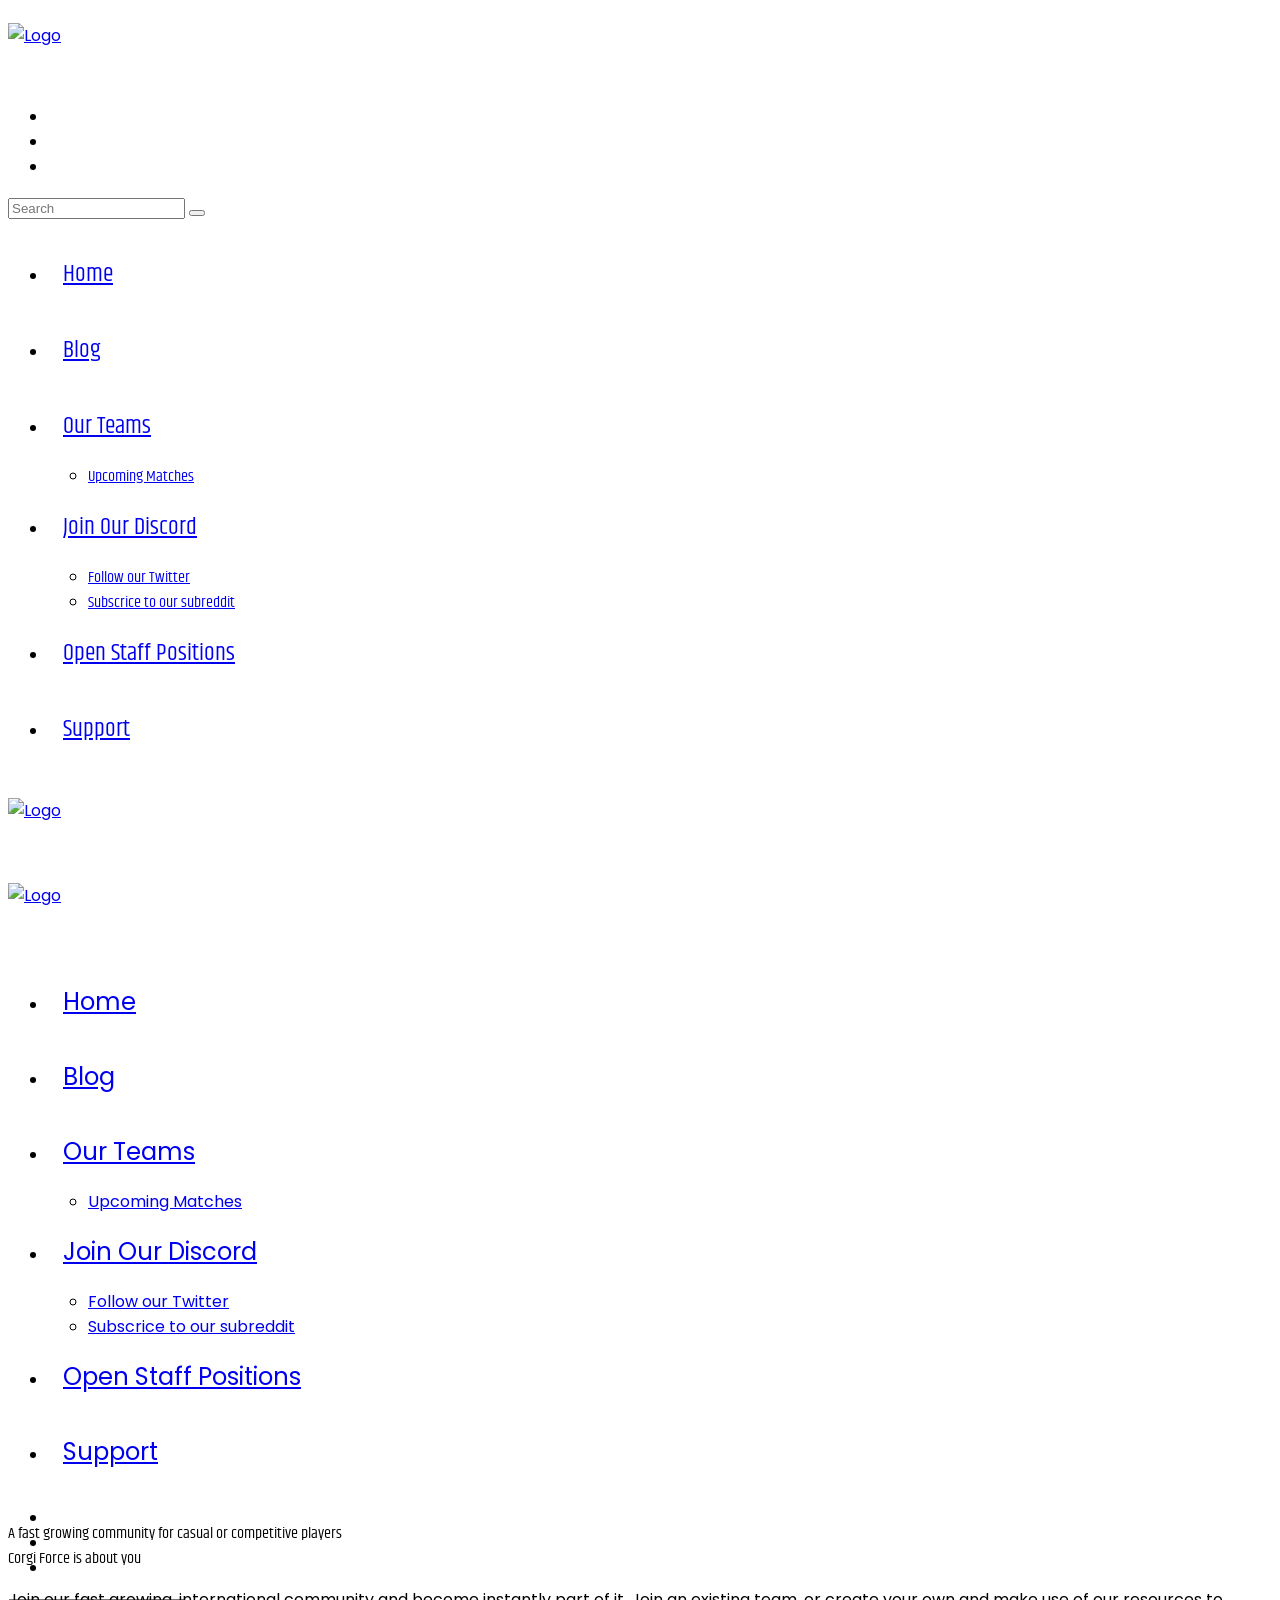
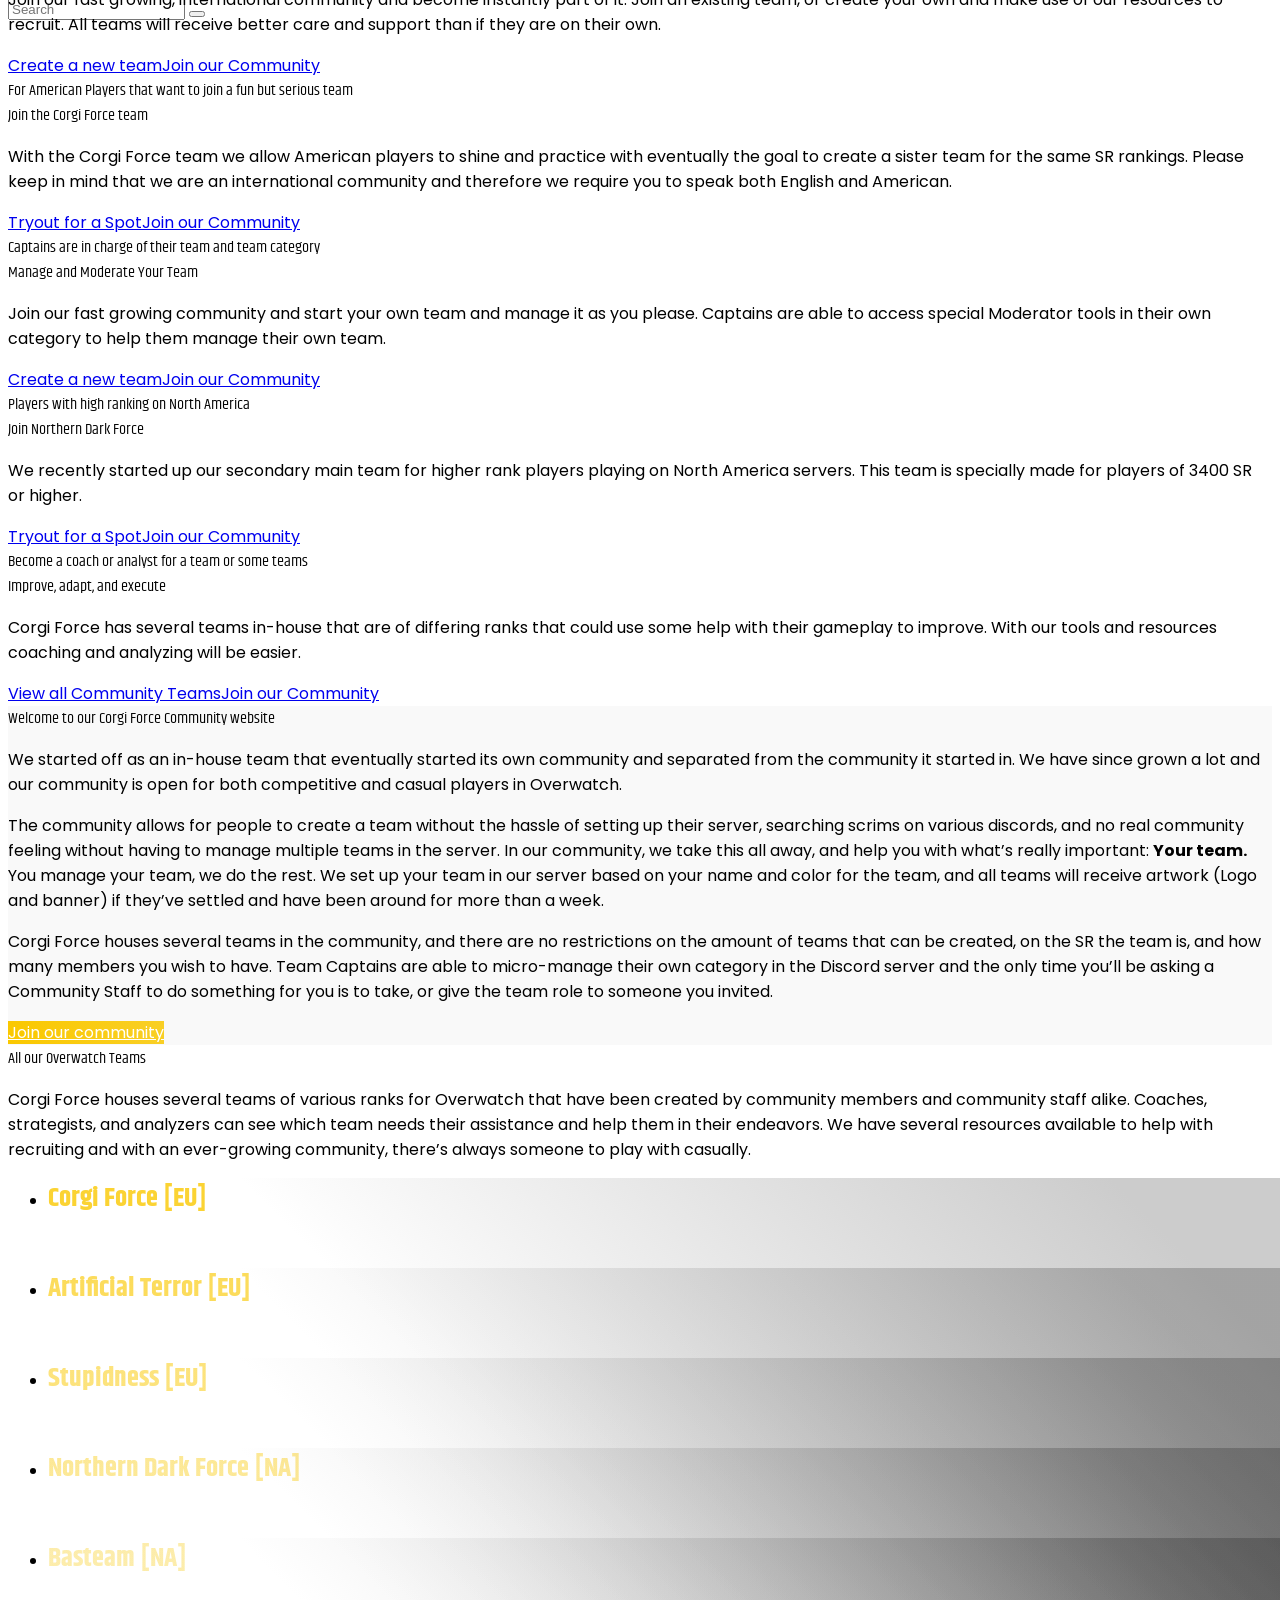
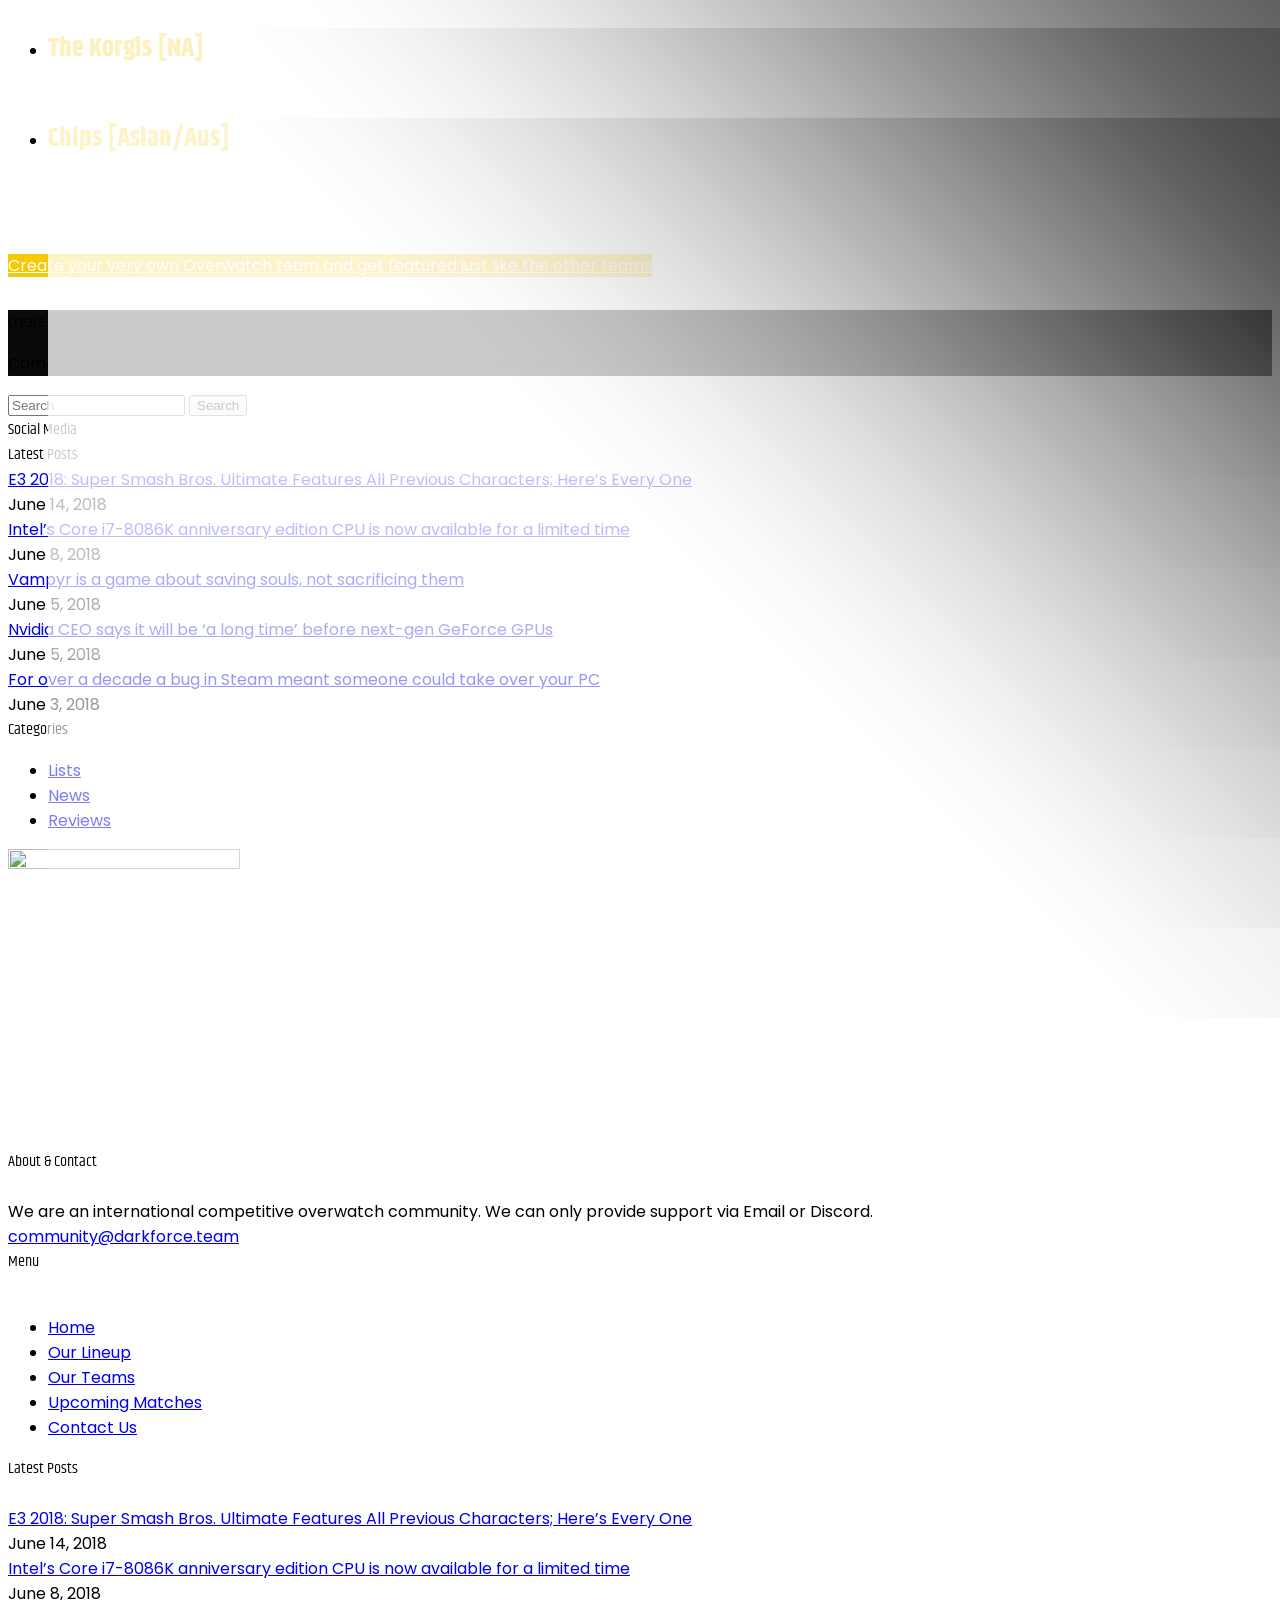
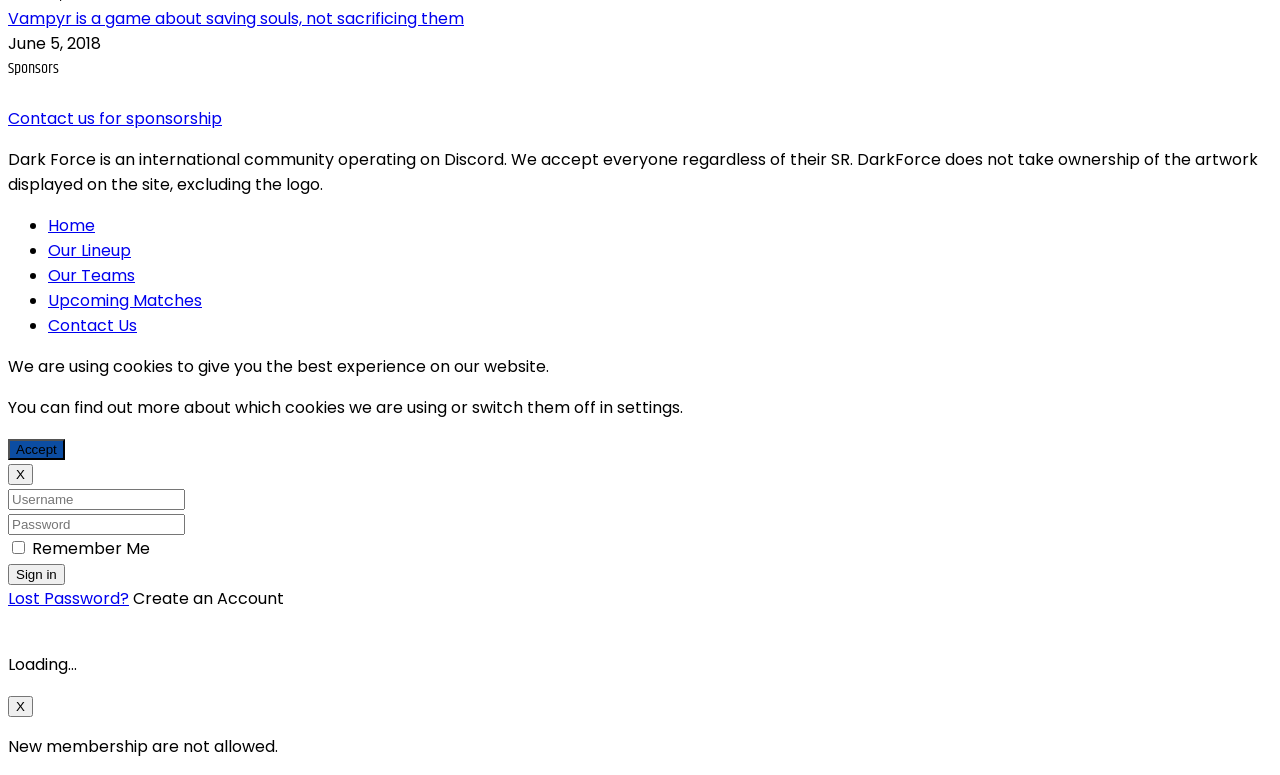
==== index.html @ 136e6cd0 "3" ====
<!DOCTYPE html>
<html lang="en-US">

  <head>
    <meta charset="UTF-8" />
    <meta http-equiv="X-UA-Compatible" content="IE=edge">
    <meta name="viewport" content="width=device-width, initial-scale=1">
    <link rel="profile" href="gmpg.org/xfn/11" />
    <link rel="pingback" href="https://darkforce.team/xmlrpc.php" />
    <title>Dark Force Community</title>
    <meta name="description" content="Dark Force is a fast growing international community for Overwatch players of all ranks. Create your own team, or join an existing one today!" />
    <link rel="canonical" href="https://darkforce.team/" />
    <link rel='dns-prefetch' href='//s.w.org' />
    <link rel='stylesheet' id='vc_extensions_cqbundle_adminicon-css' href='https://darkforce.team/wp-content/plugins/vc-extensions-bundle/css/admin_icon.css' type='text/css' media='all' />
    <link rel='stylesheet' id='bbp-default-css' href='https://darkforce.team/wp-content/plugins/bbpress/templates/default/css/bbpress.css' type='text/css' media='screen' />
    <link rel='stylesheet' id='contact-form-7-css' href='https://darkforce.team/wp-content/plugins/contact-form-7/includes/css/styles.css' type='text/css' media='all' />
    <link rel='stylesheet' id='events-manager-css' href='https://darkforce.team/wp-content/plugins/events-manager/includes/css/events_manager.css' type='text/css' media='all' />
    <link rel='stylesheet' id='tp_twitter_plugin_css-css' href='https://darkforce.team/wp-content/plugins/recent-tweets-widget/tp_twitter_plugin.css' type='text/css' media='screen' />
    <link rel='stylesheet' id='sow-social-media-buttons-flat-14bde1a6ddb2-css' href='https://darkforce.team/wp-content/uploads/siteorigin-widgets/sow-social-media-buttons-flat-14bde1a6ddb2.css' type='text/css' media='all' />
    <link rel='stylesheet' id='woocommerce-layout-css' href='https://darkforce.team/wp-content/plugins/woocommerce/assets/css/woocommerce-layout.css' type='text/css' media='all' />
    <link rel='stylesheet' id='woocommerce-smallscreen-css' href='https://darkforce.team/wp-content/plugins/woocommerce/assets/css/woocommerce-smallscreen.css' type='text/css' media='only screen and (max-width: 768px)' />
    <link rel='stylesheet' id='woocommerce-general-css' href='https://darkforce.team/wp-content/plugins/woocommerce/assets/css/woocommerce.css' type='text/css' media='all' />
    <style id='woocommerce-inline-inline-css' type='text/css'>
      .woocommerce form .form-row .required {
        visibility: visible;
      }

    </style>
    <link rel='stylesheet' id='give-styles-css' href='https://darkforce.team/wp-content/plugins/give/assets/dist/css/give.css' type='text/css' media='all' />
    <link rel='stylesheet' id='dashicons-css' href='https://darkforce.team/wp-includes/css/dashicons.min.css' type='text/css' media='all' />
    <link rel='stylesheet' id='bootstrap-css' href='https://darkforce.team/wp-content/themes/esport/assets/css/bootstrap.min.css' type='text/css' media='all' />
    <link rel='stylesheet' id='animate-css' href='https://darkforce.team/wp-content/themes/esport/assets/css/animate.css' type='text/css' media='all' />
    <link rel='stylesheet' id='scrollbar-css' href='https://darkforce.team/wp-content/themes/esport/assets/css/scrollbar.css' type='text/css' media='all' />
    <link rel='stylesheet' id='select-css' href='https://darkforce.team/wp-content/themes/esport/assets/css/select.css' type='text/css' media='all' />
    <link rel='stylesheet' id='swiper-css' href='https://darkforce.team/wp-content/themes/esport/assets/css/swiper.min.css' type='text/css' media='all' />
    <link rel='stylesheet' id='plyr-io-css' href='https://darkforce.team/wp-content/themes/esport/assets/css/plyr.css' type='text/css' media='all' />
    <link rel='stylesheet' id='esport-css' href='https://darkforce.team/wp-content/themes/esport/style.css' type='text/css' media='all' />
    <style id='esport-inline-css' type='text/css'>
      .vc_custom_1493036821803 {
        background: #0a0a0a url(https://darkforce.team/wp-content/themes/esport/assets/img/video-bg.jpg) !important;
      }

      .vc_row.backgroundcentercenter,
      .backgroundcentercenter .vc_column-inner {
        background-position: center center !important;
        background: #0a0a0a url(https://darkforce.team/wp-content/themes/esport/assets/img/video-bg.jpg) !important;
      }

      .header-style-1.fixed-header-class .header-main-area .header-logo {
        padding: 15px 0px;
        width: auto;
        margin-top: 5px;
        height: 50px !important;
      }

      .logo {
        padding: 15px 0px;
        width: auto;
        margin-top: 5px;
        height: 50px !important;
      }

      .player-wrapper .image:after {
        background: -moz-linear-gradient(45deg, rgba(255, 180, 0, 0) 0%, rgba(0, 0, 0, 0) 0%) !important;
        background: -webkit-linear-gradient(45deg, rgba(255, 180, 0, 0) 0%, rgba(0, 0, 0, 0) 0%) !important;
        background: linear-gradient(45deg, rgba(255, 180, 0, 0) 0%, rgba(0, 0, 0, 0) 0%) !important;
        filter: progid:DXImageTransform.Microsoft.gradient( startColorstr='#ffb400', endColorstr='#00000000', GradientType=1) !important;
        content: '';
        display: block;
        width: 100%;
        position: absolute;
        height: 100%;
        top: 0;
        left: 0;
        -webkit-transition: 0.3s;
        -moz-transition: 0.3s;
        -o-transition: 0.3s;
        -ms-transition: 0.3s;
        transition: 0.3s;
      }

      .team-player-list li .player-wrapper .hover-content .view-profile span {
        margin: 0 auto;
        border-radius: 5px;
        padding: 12px 38px 7px;
        border: 1px solid #fac800 !important;
        background: #fac800 !important;
        color: #000;
        display: table;
        -webkit-transition: 0.3s;
        -moz-transition: 0.3s;
        -o-transition: 0.3s;
        -ms-transition: 0.3s;
        transition: 0.3s;
        opacity: 0;
        visibility: hidden;
        right: -100%;
        position: relative;
      }

      .team-player-list li .player-wrapper .hover-content .view-profile span:hover {
        background: #f9d43e !important;
      }

      .player-wrapper .image:before {
        background: -moz-linear-gradient(45deg, rgba(255, 255, 255, 100) 50%, rgba(0, 0, 0, 80) 90%) !important;
        background: -webkit-linear-gradient(45deg, rgba(255, 255, 255, 100) 50%, rgba(0, 0, 0, 80) 90%) !important;
        background: linear-gradient(45deg, rgba(255, 255, 255, 100) 50%, rgba(0, 0, 0, 80) 90%) !important;
        opacity: 0.2;
        content: '';
        display: block;
        width: 100%;
        position: absolute;
        height: 100%;
        -webkit-transition: 0.3s;
        -moz-transition: 0.3s;
        -o-transition: 0.3s;
        -ms-transition: 0.3s;
        transition: 0.3s;
      }

      .player-wrapper .content .name {
        font-size: 27px;
        font-weight: 700;
        margin-top: 3px;
        color: #fac800;
      }

    </style>
    <link rel='stylesheet' id='tablepress-default-css' href='https://darkforce.team/wp-content/plugins/tablepress/css/default.min.css' type='text/css' media='all' />
    <link rel='stylesheet' id='js_composer_front-css' href='https://darkforce.team/wp-content/plugins/js_composer/assets/css/js_composer.min.css' type='text/css' media='all' />
    <link rel='stylesheet' id='the-grid-css' href='https://darkforce.team/wp-content/plugins/the-grid/frontend/assets/css/the-grid.min.css' type='text/css' media='all' />
    <style id='the-grid-inline-css' type='text/css'>
      .tolb-holder {
        background: rgba(0, 0, 0, 0.8)
      }

      .tolb-holder .tolb-close,
      .tolb-holder .tolb-title,
      .tolb-holder .tolb-counter,
      .tolb-holder .tolb-next i,
      .tolb-holder .tolb-prev i {
        color: #ffffff
      }

      .tolb-holder .tolb-load {
        border-color: rgba(255, 255, 255, 0.2);
        border-left: 3px solid #ffffff
      }

      .to-heart-icon,
      .to-heart-icon svg,
      .to-post-like,
      .to-post-like .to-like-count {
        position: relative;
        display: inline-block
      }

      .to-post-like {
        width: auto;
        cursor: pointer;
        font-weight: 400
      }

      .to-heart-icon {
        float: left;
        margin: 0 4px 0 0
      }

      .to-heart-icon svg {
        overflow: visible;
        width: 15px;
        height: 14px
      }

      .to-heart-icon g {
        -webkit-transform: scale(1);
        transform: scale(1)
      }

      .to-heart-icon path {
        -webkit-transform: scale(1);
        transform: scale(1);
        transition: fill .4s ease, stroke .4s ease
      }

      .no-liked .to-heart-icon path {
        fill: #999;
        stroke: #999
      }

      .empty-heart .to-heart-icon path {
        fill: transparent !important;
        stroke: #999
      }

      .liked .to-heart-icon path,
      .to-heart-icon svg:hover path {
        fill: #ff6863 !important;
        stroke: #ff6863 !important
      }

      @keyframes heartBeat {
        0% {
          transform: scale(1)
        }
        20% {
          transform: scale(.8)
        }
        30% {
          transform: scale(.95)
        }
        45% {
          transform: scale(.75)
        }
        50% {
          transform: scale(.85)
        }
        100% {
          transform: scale(.9)
        }
      }

      @-webkit-keyframes heartBeat {
        0%,
        100%,
        50% {
          -webkit-transform: scale(1)
        }
        20% {
          -webkit-transform: scale(.8)
        }
        30% {
          -webkit-transform: scale(.95)
        }
        45% {
          -webkit-transform: scale(.75)
        }
      }

      .heart-pulse g {
        -webkit-animation-name: heartBeat;
        animation-name: heartBeat;
        -webkit-animation-duration: 1s;
        animation-duration: 1s;
        -webkit-animation-iteration-count: infinite;
        animation-iteration-count: infinite;
        -webkit-transform-origin: 50% 50%;
        transform-origin: 50% 50%
      }

      .to-post-like a {
        color: inherit !important;
        fill: inherit !important;
        stroke: inherit !important
      }

    </style>
    <link rel='stylesheet' id='moove_gdpr_frontend-css' href='https://darkforce.team/wp-content/plugins/gdpr-cookie-compliance/dist/styles/main.css' type='text/css' media='all' />
    <link rel='stylesheet' id='font-awesome-css' href='https://darkforce.team/wp-content/plugins/js_composer/assets/lib/bower/font-awesome/css/font-awesome.min.css' type='text/css' media='all' />
    <script type='text/javascript' src='//ajax.googleapis.com/ajax/libs/jquery/1.12.4/jquery.min.js'></script>
    <script type='text/javascript'>
      try {
        jQuery.noConflict();
      } catch (e) {};

    </script>
    <script type='text/javascript' src='https://darkforce.team/wp-includes/js/jquery/jquery-migrate.min.js'></script>
    <script type='text/javascript' src='//ajax.googleapis.com/ajax/libs/jqueryui/1.11.4/jquery-ui.min.js'></script>
    <script type='text/javascript' src='https://darkforce.team/wp-includes/js/wp-a11y.min.js'></script>
    <script type='text/javascript'>
      /* <![CDATA[ */
      var uiAutocompleteL10n = {
        "noResults": "No results found.",
        "oneResult": "1 result found. Use up and down arrow keys to navigate.",
        "manyResults": "%d results found. Use up and down arrow keys to navigate.",
        "itemSelected": "Item selected."
      };
      /* ]]> */

    </script>
    <script type='text/javascript'>
      /* <![CDATA[ */
      var EM = {
        "ajaxurl": "https:\/\/darkforce.team\/wp-admin\/admin-ajax.php",
        "locationajaxurl": "https:\/\/darkforce.team\/wp-admin\/admin-ajax.php?action=locations_search",
        "firstDay": "1",
        "locale": "en",
        "dateFormat": "dd\/mm\/yy",
        "ui_css": "https:\/\/darkforce.team\/wp-content\/plugins\/events-manager\/includes\/css\/jquery-ui.min.css",
        "show24hours": "",
        "is_ssl": "1",
        "bookingInProgress": "Please wait while the booking is being submitted.",
        "tickets_save": "Save Ticket",
        "bookingajaxurl": "https:\/\/darkforce.team\/wp-admin\/admin-ajax.php",
        "bookings_export_save": "Export Bookings",
        "bookings_settings_save": "Save Settings",
        "booking_delete": "Are you sure you want to delete?",
        "booking_offset": "30",
        "bb_full": "Sold Out",
        "bb_book": "Book Now",
        "bb_booking": "Booking...",
        "bb_booked": "Booking Submitted",
        "bb_error": "Booking Error. Try again?",
        "bb_cancel": "Cancel",
        "bb_canceling": "Canceling...",
        "bb_cancelled": "Cancelled",
        "bb_cancel_error": "Cancellation Error. Try again?",
        "txt_search": "Search",
        "txt_searching": "Searching...",
        "txt_loading": "Loading...",
        "event_detach_warning": "Are you sure you want to detach this event? By doing so, this event will be independent of the recurring set of events.",
        "delete_recurrence_warning": "Are you sure you want to delete all recurrences of this event? All events will be moved to trash.",
        "disable_bookings_warning": "Are you sure you want to disable bookings? If you do this and save, you will lose all previous bookings. If you wish to prevent further bookings, reduce the number of spaces available to the amount of bookings you currently have",
        "booking_warning_cancel": "Are you sure you want to cancel your booking?"
      };
      /* ]]> */

    </script>
    <script type='text/javascript' src='https://darkforce.team/wp-content/plugins/events-manager/includes/js/events-manager.js'></script>
    <script type='text/javascript'>
      /* <![CDATA[ */
      var wc_add_to_cart_params = {
        "ajax_url": "\/wp-admin\/admin-ajax.php",
        "wc_ajax_url": "\/?wc-ajax=%%endpoint%%",
        "i18n_view_cart": "View cart",
        "cart_url": "https:\/\/darkforce.team",
        "is_cart": "",
        "cart_redirect_after_add": "no"
      };
      /* ]]> */

    </script>
    <script type='text/javascript' src='https://darkforce.team/wp-content/plugins/woocommerce/assets/js/frontend/add-to-cart.min.js'></script>
    <script type='text/javascript'>
      /* <![CDATA[ */
      var give_global_vars = {
        "ajaxurl": "https:\/\/darkforce.team\/wp-admin\/admin-ajax.php",
        "checkout_nonce": "4ece1a7bad",
        "currency": "USD",
        "currency_sign": "$",
        "currency_pos": "before",
        "thousands_separator": ",",
        "decimal_separator": ".",
        "no_gateway": "Please select a payment method.",
        "bad_minimum": "The minimum custom donation amount for this form is",
        "bad_maximum": "The maximum custom donation amount for this form is",
        "general_loading": "Loading...",
        "purchase_loading": "Please Wait...",
        "number_decimals": "2",
        "give_version": "2.1.4",
        "magnific_options": {
          "main_class": "give-modal",
          "close_on_bg_click": false
        },
        "form_translation": {
          "payment-mode": "Please select payment mode.",
          "give_first": "Please enter your first name.",
          "give_email": "Please enter a valid email address.",
          "give_user_login": "Invalid username. Only lowercase letters (a-z) and numbers are allowed.",
          "give_user_pass": "Enter a password.",
          "give_user_pass_confirm": "Enter the password confirmation.",
          "give_agree_to_terms": "You must agree to the terms and conditions."
        },
        "confirm_email_sent_message": "Please check your email and click on the link to access your complete donation history.",
        "ajax_vars": {
          "ajaxurl": "https:\/\/darkforce.team\/wp-admin\/admin-ajax.php",
          "ajaxNonce": "8dee9beeb9",
          "loading": "Loading",
          "select_option": "Please select an option",
          "default_gateway": "manual",
          "permalinks": "1",
          "number_decimals": 2
        }
      };
      var giveApiSettings = {
        "root": "https:\/\/darkforce.team\/wp-json\/give-api\/v2\/",
        "rest_base": "give-api\/v2"
      };
      /* ]]> */

    </script>
    <script type='text/javascript' src='https://darkforce.team/wp-content/plugins/give/assets/dist/js/give.js'></script>
    <script type='text/javascript' src='https://darkforce.team/wp-content/plugins/js_composer/assets/js/vendors/woocommerce-add-to-cart.js'></script>
    <link rel='https://api.w.org/' href='https://darkforce.team/wp-json/' />
    <link rel="alternate" type="application/json+oembed" href="https://darkforce.team/wp-json/oembed/1.0/embed?url=https%3A%2F%2Fdarkforce.team%2F" />
    <link rel="alternate" type="text/xml+oembed" href="https://darkforce.team/wp-json/oembed/1.0/embed?url=https%3A%2F%2Fdarkforce.team%2F&#038;format=xml" />
    <meta name="generator" content="Give v2.1.4" />
    <link href='https://fonts.googleapis.com/css?family=Poppins:200,300,400,400i,500,600,700,700i&subset=latin,latin-ext' rel='stylesheet' type='text/css'>
    <link href='https://fonts.googleapis.com/css?family=Khand:200,300,400,400i,500,600,700,700i&subset=latin,latin-ext' rel='stylesheet' type='text/css'>
    <style id='esport-selection' type='text/css'>
      body {
        font-family: Poppins;
      }

      h1,
      h2,
      h3,
      h5,
      h6,
      .esport-slider-carousel .slider-wrapper .content .top-title,
      .esport-slider-carousel .slider-wrapper .content .title,
      .content-title-element.size1 .title,
      .content-title-element.size1 .title,
      .content-title-element.size2 .title,
      .achievement-box .point,
      .achievement-box .content .title,
      .player-wrapper .content,
      .team-player-list li .player-wrapper .hover-content .view-profile,
      .player-team-list-wrapper .nav-tabs li a span,
      .esport-counter .number,
      .esport-counter .title,
      .fixtures-wrapper .fixture-list li .left .game,
      .fixtures-wrapper .fixture-list li .left .title,
      .fixtures-wrapper .fixture-list li .right .team-details .team-name,
      .fixtures-wrapper .fixture-list li .score-date,
      .fixtures-wrapper .nav-tabs li a span,
      .alternativeFont,
      .widget-title,
      .header-style-1 .header-main-area .header-menu .navbar .navbar-nav,
      .post-list-style-1 .image .category .post-categories,
      .post-list-style-1 .title,
      .post-list-style-2 .title,
      .content-title-wrapper .title {
        font-family: Khand;
      }

      /*----- CUSTOM COLOR START -----*/

      .page-title-breadcrumbs .page-title-breadcrumbs-image {
        background-image: url(https://darkforce.team/wp-content/themes/esport/assets/img/breadcrumbs-bg.jpg);
      }

      /*----- CUSTOM COLOR END -----*/

    </style> <noscript><style>.woocommerce-product-gallery{ opacity: 1 !important; }</style></noscript>
    <meta name="generator" content="Powered by WPBakery Page Builder - drag and drop page builder for WordPress." />
    <!--[if lte IE 9]><link rel="stylesheet" type="text/css" href="https://darkforce.team/wp-content/plugins/js_composer/assets/css/vc_lte_ie9.min.css" media="screen"><![endif]-->
    <link rel="icon" href="https://darkforce.team/wp-content/uploads/2018/06/logowebsite.png" sizes="32x32" />
    <link rel="icon" href="https://darkforce.team/wp-content/uploads/2018/06/logowebsite.png" sizes="192x192" />
    <link rel="apple-touch-icon-precomposed" href="https://darkforce.team/wp-content/uploads/2018/06/logowebsite.png" />
    <meta name="msapplication-TileImage" content="https://darkforce.team/wp-content/uploads/2018/06/logowebsite.png" />
    <style type="text/css" id="wp-custom-css">
      .player-team-list-wrapper .nav-tabs li.active a,
      .player-team-list-wrapper .nav-tabs li.active a:visited,
      .player-team-list-wrapper .nav-tabs li a:hover,
      .player-team-list-wrapper .nav-tabs li a:focus {
        font-size: 120%;
      }

      .page-title-breadcrumbs {
        background: #0000008a;
        position: relative;
        padding: 86px 0px 83px;
        margin-top: -90px;
        margin-bottom: 90px;
      }

      .nav>li>a {
        position: relative;
        display: block;
        padding: 20px 15px !important;
        font-size: 150% !important;
      }

      .comment {
        display: none !important;
      }

      .vc_custom_1493036821803 {
        background: #0a0a0a url(https://darkforce.team/wp-content/themes/esport/assets/img/video-bg.jpg) !important;
      }

      .player-wrapper .image:after {
        background: -moz-linear-gradient(45deg, rgba((255, 255, 255, 0.26) 0%, rgba((255, 255, 255, 0.26) 100%) !important;
        /* background: -webkit-linear-gradient(45deg, rgba((255, 255, 255, 0.26) 0%,rgba(255, 255, 255, 0.31) 100%); !important */
        background: linear-gradient(45deg, rgba(255, 255, 255, 0.31) 0%, rgba(255, 255, 255, 0.26) 100%) !important;
        filter: progid:DXImageTransform.Microsoft.gradient( startColorstr='#ffffff', endColorstr='#FFFFFF', GradientType=1);
      }

      .header-style-1.fixed-header-class .header-main-area .header-logo .logo img {
        height: 50px !important;
        width: auto;
        margin-top: 5px !important;
      }

    </style>
    <style type="text/css" data-type="vc_shortcodes-custom-css">
      .vc_custom_1493139843412 {
        margin-top: -100px !important;
      }

      .vc_custom_1493139974610 {
        background-color: #f9f9f9 !important;
      }

      .vc_custom_1493036821803 {
        background: #0a0a0a url(http://demo.gloriathemes.com/wp/esport/wp-content/uploads/2017/04/video-bg.jpg?id=167) !important;
      }

      .vc_custom_1530399007273 {
        background-color: rgba(255, 255, 255, 0.68) !important;
        *background-color: rgb(255, 255, 255) !important;
      }

    </style><noscript><style type="text/css"> .wpb_animate_when_almost_visible { opacity: 1; }</style></noscript>
    <style type="text/css">
      /** Mega Menu CSS: fs **/

    </style>
  </head>

  <body class="home page-template-default page page-id-263 give-success give-page give-failed-transaction give-donation-history give-test-mode woocommerce-no-js esport-class esport-shop-column-4 wpb-js-composer js-comp-ver-5.4.7 vc_responsive elementor-default">
    <div class="loader-wrapper">
      <div class="spinner">
        <div class="double-bounce1"></div>
        <div class="double-bounce2"></div>
      </div>
    </div>
    <div class="esport-wrapper" id="general-wrapper">
      <div class="site-content">
        <div class="header header-style-1 remove-gap">
          <div class="container">
            <div class="header-main-area">
              <div class="header-logo">
                <div class="logo"><a href="https://darkforce.team/" class="site-logo"><img alt="Logo" src="https://darkforce.team/wp-content/uploads/2018/06/logowebsite.png" /></a></div>
              </div>
              <div class="header-elements">
                <ul class="social-links">
                  <li><a href="https://twitter.com/DarkForceInt" class="twitter" title="Twitter" target="_blank"><i class="fa fa-twitter"></i></a></li>
                  <li><a href="https://www.twitch.tv/communities/darkforce" class="twitch" title="Twitch" target="_blank"><i class="fa fa-twitch"></i></a></li>
                  <li><a href="https://www.reddit.com/r/DarkForceCommunity/" class="reddit" title="Reddit" target="_blank"><i class="fa fa-reddit"></i></a></li>
                </ul>
                <div class="header-search">
                  <div class="header-search-content-wrapper"> <i class="fa fa-search"></i>
                    <div class="header-search-content">
                      <form role="search" method="get" id="esportsearchform-167647" class="searchform" action="https://darkforce.team/">
                        <div class="search-form-widget"> <input type="text" placeholder="Search" name="s" id="esport-search-form-167647" class="searchform-text" /> <button><i class="fa fa-search"></i></button> </div>
                      </form>
                    </div>
                  </div>
                </div>
              </div>
              <div class="header-menu">
                <nav class="navbar">
                  <div class="collapse navbar-collapse">
                    <ul id="menu-mainmenu" class="nav navbar-nav">
                      <li id="menu-item-23" class="menu-item menu-item-type-custom menu-item-object-custom current-menu-item current_page_item menu-item-home menu-item-23 active"><a href="https://darkforce.team">Home</a></li>
                      <li id="menu-item-2165" class="menu-item menu-item-type-post_type menu-item-object-page menu-item-2165"><a href="https://darkforce.team/dark-force-blog/">Blog</a></li>
                      <li id="menu-item-2160" class="menu-item menu-item-type-post_type menu-item-object-page menu-item-has-children dropdown menu-item-2160" data-dropdown="dropdown"><a href="https://darkforce.team/teams/" class="dropdown-toggle disabled" data-toggle="dropdown">Our Teams<i class="fa fa-angle-down" aria-hidden="true"></i></a>
                        <ul role="menu" class=" dropdown-menu">
                          <li id="menu-item-2337" class="menu-item menu-item-type-post_type menu-item-object-page menu-item-2337"><a href="https://darkforce.team/upcomingmatches/">Upcoming Matches</a></li>
                        </ul>
                      </li>
                      <li id="menu-item-2152" class="menu-item menu-item-type-custom menu-item-object-custom menu-item-has-children dropdown menu-item-2152" data-dropdown="dropdown"><a href="https://discord.gg/ctZjsPK" class="dropdown-toggle disabled" data-toggle="dropdown">Join Our Discord<i class="fa fa-angle-down" aria-hidden="true"></i></a>
                        <ul role="menu" class=" dropdown-menu">
                          <li id="menu-item-2369" class="menu-item menu-item-type-custom menu-item-object-custom menu-item-2369"><a href="https://twitter.com/DarkForceInt">Follow our Twitter</a></li>
                          <li id="menu-item-2370" class="menu-item menu-item-type-custom menu-item-object-custom menu-item-2370"><a href="https://www.reddit.com/r/DarkForceCommunity/">Subscrice to our subreddit</a></li>
                        </ul>
                      </li>
                      <li id="menu-item-2368" class="menu-item menu-item-type-post_type menu-item-object-page menu-item-2368"><a href="https://darkforce.team/open-positions/">Open Staff Positions</a></li>
                      <li id="menu-item-2378" class="menu-item menu-item-type-post_type menu-item-object-page menu-item-2378"><a href="https://darkforce.team/support/">Support</a></li>
                    </ul>
                  </div>
                </nav>
              </div>
            </div>
          </div>
        </div>
        <header class="mobile-header">
          <div class="logo-area">
            <div class="container">
              <div class="header-logo">
                <div class="logo"><a href="https://darkforce.team/" class="site-logo"><img alt="Logo" src="https://darkforce.team/wp-content/uploads/2018/06/logowebsite.png" /></a></div>
              </div>
              <div class="mobile-menu-icon"> <i class="fa fa-bars" aria-hidden="true"></i> </div>
            </div>
          </div>
        </header>
        <div class="mobile-menu-wrapper"></div>
        <div class="mobile-menu scrollbar-outer">
          <div class="mobile-menu-top">
            <div class="logo-area">
              <div class="header-logo">
                <div class="logo"><a href="https://darkforce.team/" class="site-logo"><img alt="Logo" src="https://darkforce.team/wp-content/uploads/2018/06/logowebsite.png" /></a></div>
              </div>
              <div class="mobile-menu-icon"> <i class="fa fa-times-thin" aria-hidden="true"></i> </div>
            </div>
            <nav class="mobile-navbar">
              <div class="collapse navbar-collapse">
                <ul id="menu-mainmenu-1" class="nav navbar-nav">
                  <li class="menu-item menu-item-type-custom menu-item-object-custom current-menu-item current_page_item menu-item-home menu-item-23 active"><a href="https://darkforce.team">Home</a></li>
                  <li class="menu-item menu-item-type-post_type menu-item-object-page menu-item-2165"><a href="https://darkforce.team/dark-force-blog/">Blog</a></li>
                  <li class="menu-item menu-item-type-post_type menu-item-object-page menu-item-has-children dropdown menu-item-2160" data-dropdown="dropdown"><a href="https://darkforce.team/teams/" class="dropdown-toggle disabled" data-toggle="dropdown">Our Teams<i class="fa fa-angle-down" aria-hidden="true"></i></a>
                    <ul role="menu" class=" dropdown-menu">
                      <li class="menu-item menu-item-type-post_type menu-item-object-page menu-item-2337"><a href="https://darkforce.team/upcomingmatches/">Upcoming Matches</a></li>
                    </ul>
                  </li>
                  <li class="menu-item menu-item-type-custom menu-item-object-custom menu-item-has-children dropdown menu-item-2152" data-dropdown="dropdown"><a href="https://discord.gg/ctZjsPK" class="dropdown-toggle disabled" data-toggle="dropdown">Join Our Discord<i class="fa fa-angle-down" aria-hidden="true"></i></a>
                    <ul role="menu" class=" dropdown-menu">
                      <li class="menu-item menu-item-type-custom menu-item-object-custom menu-item-2369"><a href="https://twitter.com/DarkForceInt">Follow our Twitter</a></li>
                      <li class="menu-item menu-item-type-custom menu-item-object-custom menu-item-2370"><a href="https://www.reddit.com/r/DarkForceCommunity/">Subscrice to our subreddit</a></li>
                    </ul>
                  </li>
                  <li class="menu-item menu-item-type-post_type menu-item-object-page menu-item-2368"><a href="https://darkforce.team/open-positions/">Open Staff Positions</a></li>
                  <li class="menu-item menu-item-type-post_type menu-item-object-page menu-item-2378"><a href="https://darkforce.team/support/">Support</a></li>
                </ul>
              </div>
            </nav>
          </div>
          <div class="mobile-menu-bottom">
            <ul class="social-links">
              <li><a href="https://twitter.com/DarkForceInt" class="twitter" title="Twitter" target="_blank"><i class="fa fa-twitter"></i></a></li>
              <li><a href="https://www.twitch.tv/communities/darkforce" class="twitch" title="Twitch" target="_blank"><i class="fa fa-twitch"></i></a></li>
              <li><a href="https://www.reddit.com/r/DarkForceCommunity/" class="reddit" title="Reddit" target="_blank"><i class="fa fa-reddit"></i></a></li>
            </ul>
            <div class="header-search">
              <div class="header-search-content-wrapper"> <i class="fa fa-search"></i>
                <div class="header-search-content">
                  <form role="search" method="get" id="esportsearchform-120620" class="searchform" action="https://darkforce.team/">
                    <div class="search-form-widget"> <input type="text" placeholder="Search" name="s" id="esport-search-form-120620" class="searchform-text" /> <button><i class="fa fa-search"></i></button> </div>
                  </form>
                </div>
              </div>
            </div>
          </div>
        </div>
        <div class="site-sub-content">
          <div class="col-lg-12 col-md-12 col-sm-12 col-xs-12 fullwidthsidebar">
            <div class="page-list page-content-list">
              <article id="page-263" class="post-263 page type-page status-publish hentry">
                <div class="page-wrapper">
                  <div class="page-content">
                    <div class="page-content-body">
                      <div data-vc-full-width="true" data-vc-full-width-init="false" data-vc-stretch-content="true" class="vc_row wpb_row vc_row-fluid vc_custom_1493139843412 vc_row-no-padding">
                        <div class="wpb_animate_when_almost_visible wpb_slideInDown slideInDown wpb_column vc_column_container vc_col-sm-12">
                          <div class="vc_column-inner ">
                            <div class="wpb_wrapper">
                              <div class="swiper-container esport-slider-carousel gloria-sliders" data-item="1" data-sloop="true" data-column-space="0" data-effect="fade" data-effectTime="" data-autoplay="5000" data-pagination=".swiper-pagination">
                                <div class="swiper-wrapper">
                                  <div class="swiper-slide">
                                    <div class="slider-wrapper">
                                      <div class="image" style="background-image:url(https://darkforce.team/wp-content/uploads/2018/06/Overwatch-Best-Wallpaper-1920x850.png);"></div>
                                      <div class="content container">
                                        <div class="top-title">A fast growing community for casual or competitive players</div>
                                        <div class="title">Corgi Force is about you</div>
                                        <p>Join our fast growing, international community and become instantly part of it. Join an existing team, or create your own and make use of our resources to recruit. All teams will receive better care and support
                                          than if they are on their own. </p>
                                        <div class="buttons"><a href="https://discord.gg/MaT3Seg" target=" _blank" title="Create a new team"><span>Create a new team</span></a><a href="https://discord.gg/dD2GZyM" target="_parent" title="Join our Community"><span>Join our Community</span></a></div>
                                      </div>
                                    </div>
                                  </div>
                                  <div class="swiper-slide">
                                    <div class="slider-wrapper">
                                      <div class="image" style="background-image:url(https://darkforce.team/wp-content/uploads/2018/06/Overwatch-Desktop-Wallpaper-Free-1920x850.jpg);"></div>
                                      <div class="content container">
                                        <div class="top-title">For American Players that want to join a fun but serious team</div>
                                        <div class="title">Join the Corgi Force team</div>
                                        <p>With the Corgi Force team we allow American players to shine and practice with eventually the goal to create a sister team for the same SR rankings. Please keep in mind that we are an international community and therefore
                                          we require you to speak both English and American.</p>
                                        <div class="buttons"><a href="https://discord.gg/dD2GZyM" target=" _blank" title="Tryout for a Spot"><span>Tryout for a Spot</span></a><a href="https://discord.gg/dD2GZyM" target="_parent" title="Join our Community"><span>Join our Community</span></a></div>
                                      </div>
                                    </div>
                                  </div>
                                  <div class="swiper-slide">
                                    <div class="slider-wrapper">
                                      <div class="image" style="background-image:url(https://darkforce.team/wp-content/uploads/2018/06/681679-1920x850.jpg);"></div>
                                      <div class="content container">
                                        <div class="top-title">Captains are in charge of their team and team category</div>
                                        <div class="title">Manage and Moderate Your Team</div>
                                        <p>Join our fast growing community and start your own team and manage it as you please. Captains are able to access special Moderator tools in their own category to help them manage their own team.</p>
                                        <div class="buttons"><a href="https://discord.gg/dD2GZyM" target=" _blank" title="Create a new team"><span>Create a new team</span></a><a href="https://discord.gg/dD2GZyM" target="_parent" title="Join our Community"><span>Join our Community</span></a></div>
                                      </div>
                                    </div>
                                  </div>
                                  <div class="swiper-slide">
                                    <div class="slider-wrapper">
                                      <div class="image" style="background-image:url(https://darkforce.team/wp-content/uploads/2018/06/862478-1920x850.jpg);"></div>
                                      <div class="content container">
                                        <div class="top-title">Players with high ranking on North America</div>
                                        <div class="title">Join Northern Dark Force</div>
                                        <p>We recently started up our secondary main team for higher rank players playing on North America servers. This team is specially made for players of 3400 SR or higher.</p>
                                        <div class="buttons"><a href="https://discord.gg/dD2GZyM" target=" _blank" title="Tryout for a Spot"><span>Tryout for a Spot</span></a><a href="https://discord.gg/dD2GZyM" target="_parent" title="Join our Community"><span>Join our Community</span></a></div>
                                      </div>
                                    </div>
                                  </div>
                                  <div class="swiper-slide">
                                    <div class="slider-wrapper">
                                      <div class="image" style="background-image:url(https://darkforce.team/wp-content/uploads/2018/06/862500-1920x850.jpg);"></div>
                                      <div class="content container">
                                        <div class="top-title">Become a coach or analyst for a team or some teams</div>
                                        <div class="title">Improve, adapt, and execute</div>
                                        <p>Corgi Force has several teams in-house that are of differing ranks that could use some help with their gameplay to improve. With our tools and resources coaching and analyzing will be easier.</p>
                                        <div class="buttons"><a href="https://darkforce.team/teams/" target=" _blank" title="View all Community Teams"><span>View all Community Teams</span></a><a href="https://discord.gg/dD2GZyM" target="_parent" title="Join our Community"><span>Join our Community</span></a></div>
                                      </div>
                                    </div>
                                  </div>
                                </div>
                                <div class="swiper-pagination"></div>
                              </div>
                            </div>
                          </div>
                        </div>
                      </div>
                      <div class="vc_row-full-width vc_clearfix"></div>
                      <div class="vc_row wpb_row vc_row-fluid vc_custom_1493139974610 vc_row-has-fill">
                        <div class="wpb_column vc_column_container vc_col-sm-12">
                          <div class="vc_column-inner ">
                            <div class="wpb_wrapper">
                              <div class="vc_row wpb_row vc_inner vc_row-fluid container containerNoPadding">
                                <div class="wpb_column vc_column_container vc_col-sm-12">
                                  <div class="vc_column-inner ">
                                    <div class="wpb_wrapper">
                                      <div class="content-title-element dark size1">
                                        <div class="title">Welcome to our <span>Corgi Force Community website</span></div>
                                      </div>
                                      <div class="wpb_text_column wpb_content_element ">
                                        <div class="wpb_wrapper">
                                          <p>We started off as an in-house team that eventually started its own community and separated from the community it started in. We have since grown a lot and our community is open for both competitive and casual
                                            players in Overwatch.</p>
                                          <p>The community allows for people to create a team without the hassle of setting up their server, searching scrims on various discords, and no real community feeling without having to manage multiple teams in the
                                            server. In our community, we take this all away, and help you with what&#8217;s really important: <strong>Your team.</strong> You manage your team, we do the rest. We set up your team in our server based on
                                            your name and color for the team, and all teams will receive artwork (Logo and banner) if they&#8217;ve settled and have been around for more than a week.</p>
                                          <p>Corgi Force houses several teams in the community, and there are no restrictions on the amount of teams that can be created, on the SR the team is, and how many members you wish to have. Team Captains are able
                                            to micro-manage their own category in the Discord server and the only time you&#8217;ll be asking a Community Staff to do something for you is to take, or give the team role to someone you invited.</p>
                                        </div>
                                      </div>
                                      <style type="text/css">
                                        .vc_btn3-style-gradient-custom.vc_btn-gradient-btn-5b76f21b7d541:hover {
                                          color: #ffffff;
                                          background-color: #f9cf25;
                                          border: none;
                                          background-position: 100% 0;
                                        }

                                      </style>
                                      <style type="text/css">
                                        .vc_btn3-style-gradient-custom.vc_btn-gradient-btn-5b76f21b7d541 {
                                          color: #ffffff;
                                          border: none;
                                          background-color: #fac800;
                                          background-image: -webkit-linear-gradient(left, #fac800 0%, #f9cf25 50%, #fac800 100%);
                                          background-image: linear-gradient(to right, #fac800 0%, #f9cf25 50%, #fac800 100%);
                                          -webkit-transition: all .2s ease-in-out;
                                          transition: all .2s ease-in-out;
                                          background-size: 200% 100%;
                                        }

                                      </style>
                                      <div class="vc_btn3-container vc_btn3-inline"> <a data-vc-gradient-1="#fac800" data-vc-gradient-2="#f9cf25" class="vc_general vc_btn3 vc_btn3-size-md vc_btn3-shape-rounded vc_btn3-style-gradient-custom vc_btn-gradient-btn-5b76f21b7d541" href="https://discord.gg/dD2GZyM">Join our community</a></div>
                                    </div>
                                  </div>
                                </div>
                              </div>
                            </div>
                          </div>
                        </div>
                      </div>
                      <div class="vc_row wpb_row vc_row-fluid vc_row-o-content-middle vc_row-flex">
                        <div data-vc-parallax="1.5" data-vc-parallax-image="https://darkforce.team/wp-content/uploads/2018/06/737720.jpg" class="wpb_column vc_column_container vc_col-sm-12 vc_col-has-fill vc_general vc_parallax vc_parallax-content-moving">
                          <div class="vc_column-inner ">
                            <div class="wpb_wrapper">
                              <div class="vc_row wpb_row vc_inner vc_row-fluid container containerNoPadding">
                                <div class="wpb_column vc_column_container vc_col-sm-12 vc_col-has-fill">
                                  <div class="vc_column-inner vc_custom_1530399007273">
                                    <div class="wpb_wrapper">
                                      <div class="vc_empty_space" style="height: 1px"><span class="vc_empty_space_inner"></span></div>
                                      <div class="content-title-element dark size1">
                                        <div class="title">All our <span>Overwatch Teams</span></div>
                                      </div>
                                      <div class="wpb_text_column wpb_content_element ">
                                        <div class="wpb_wrapper">
                                          <p>Corgi Force houses several teams of various ranks for Overwatch that have been created by community members and community staff alike. Coaches, strategists, and analyzers can see which team needs their assistance
                                            and help them in their endeavors. We have several resources available to help with recruiting and with an ever-growing community, there&#8217;s always someone to play with casually.</p>
                                        </div>
                                      </div>
                                      <div class="player-team-list-wrapper">
                                        <ul class="team-player-list">
                                          <li>
                                            <div class="player-wrapper">
                                              <div class="image" style="background-image:url(https://darkforce.team/wp-content/uploads/2018/06/logo-505x655.png);">
                                                <div class="content">
                                                  <div class="name">Corgi Force [EU]</div>
                                                </div>
                                                <div class="hover-content">
                                                  <a href="https://darkforce.team/team/dark-force-main-team/" title="Dark Force [EU]">
                                                    <div class="view-profile"><span>View Profile</span></div>
                                                  </a>
                                                </div>
                                              </div>
                                            </div>
                                          </li>
                                          <li>
                                            <div class="player-wrapper">
                                              <div class="image" style="background-image:url(https://darkforce.team/wp-content/uploads/2018/06/862478-505x655.jpg);">
                                                <div class="content">
                                                  <div class="name">Artificial Terror [EU]</div>
                                                </div>
                                                <div class="hover-content">
                                                  <a href="https://darkforce.team/team/artificial-terror-eu/" title="Artificial Terror [EU]">
                                                    <div class="view-profile"><span>View Profile</span></div>
                                                  </a>
                                                </div>
                                              </div>
                                            </div>
                                          </li>
                                          <li>
                                            <div class="player-wrapper">
                                              <div class="image" style="background-image:url(https://darkforce.team/wp-content/uploads/2018/06/talon_squad_by_its_midnight_reaper-dbi9gbu-505x655.jpg);">
                                                <div class="content">
                                                  <div class="name">Stupidness [EU]</div>
                                                </div>
                                                <div class="hover-content">
                                                  <a href="https://darkforce.team/team/stupidness/" title="Stupidness [EU]">
                                                    <div class="view-profile"><span>View Profile</span></div>
                                                  </a>
                                                </div>
                                              </div>
                                            </div>
                                          </li>
                                          <li>
                                            <div class="player-wrapper">
                                              <div class="image" style="background-image:url(https://darkforce.team/wp-content/uploads/2018/06/logondf-505x655.png);">
                                                <div class="content">
                                                  <div class="name">Northern Dark Force [NA]</div>
                                                </div>
                                                <div class="hover-content">
                                                  <a href="https://darkforce.team/team/northern-dark-force/" title="Northern Dark Force [NA]">
                                                    <div class="view-profile"><span>View Profile</span></div>
                                                  </a>
                                                </div>
                                              </div>
                                            </div>
                                          </li>
                                          <li>
                                            <div class="player-wrapper">
                                              <div class="image" style="background-image:url(https://darkforce.team/wp-content/uploads/2018/06/681679-505x655.jpg);">
                                                <div class="content">
                                                  <div class="name">Basteam [NA]</div>
                                                </div>
                                                <div class="hover-content">
                                                  <a href="https://darkforce.team/team/basteam-na/" title="Basteam [NA]">
                                                    <div class="view-profile"><span>View Profile</span></div>
                                                  </a>
                                                </div>
                                              </div>
                                            </div>
                                          </li>
                                          <li>
                                            <div class="player-wrapper">
                                              <div class="image" style="background-image:url(https://darkforce.team/wp-content/uploads/2018/06/korgislogo-505x655.png);">
                                                <div class="content">
                                                  <div class="name">The Korgis [NA]</div>
                                                </div>
                                                <div class="hover-content">
                                                  <a href="https://darkforce.team/team/the-korgis/" title="The Korgis [NA]">
                                                    <div class="view-profile"><span>View Profile</span></div>
                                                  </a>
                                                </div>
                                              </div>
                                            </div>
                                          </li>
                                          <li>
                                            <div class="player-wrapper">
                                              <div class="image" style="background-image:url(https://darkforce.team/wp-content/uploads/2018/06/737720-505x655.jpg);">
                                                <div class="content">
                                                  <div class="name">Chips [Asian/Aus]</div>
                                                </div>
                                                <div class="hover-content">
                                                  <a href="https://darkforce.team/team/chips-asian-aus/" title="Chips [Asian/Aus]">
                                                    <div class="view-profile"><span>View Profile</span></div>
                                                  </a>
                                                </div>
                                              </div>
                                            </div>
                                          </li>
                                        </ul>
                                      </div>
                                      <div class="vc_empty_space" style="height: 32px"><span class="vc_empty_space_inner"></span></div>
                                      <style type="text/css">
                                        .vc_btn3-style-gradient-custom.vc_btn-gradient-btn-5b76f21b8d737:hover {
                                          color: #ffffff;
                                          background-color: #f9cf25;
                                          border: none;
                                          background-position: 100% 0;
                                        }

                                      </style>
                                      <style type="text/css">
                                        .vc_btn3-style-gradient-custom.vc_btn-gradient-btn-5b76f21b8d737 {
                                          color: #ffffff;
                                          border: none;
                                          background-color: #fac800;
                                          background-image: -webkit-linear-gradient(left, #fac800 0%, #f9cf25 50%, #fac800 100%);
                                          background-image: linear-gradient(to right, #fac800 0%, #f9cf25 50%, #fac800 100%);
                                          -webkit-transition: all .2s ease-in-out;
                                          transition: all .2s ease-in-out;
                                          background-size: 200% 100%;
                                        }

                                      </style>
                                      <div class="vc_btn3-container wpb_animate_when_almost_visible wpb_fadeIn fadeIn vc_btn3-center"> <a data-vc-gradient-1="#fac800" data-vc-gradient-2="#f9cf25" class="vc_general vc_btn3 vc_btn3-size-lg vc_btn3-shape-rounded vc_btn3-style-gradient-custom vc_btn3-block vc_btn3-icon-left vc_btn-gradient-btn-5b76f21b8d737"
                                          href="https://discord.gg/ctZjsPK"><i class="vc_btn3-icon fa fa-users"></i> Create your very own Overwatch team and get featured just like the other teams</a></div>
                                    </div>
                                  </div>
                                </div>
                              </div>
                              <div class="vc_empty_space" style="height: 32px"><span class="vc_empty_space_inner"></span></div>
                            </div>
                          </div>
                        </div>
                      </div>
                      <div class="vc_row wpb_row vc_row-fluid bgfixed backgroundcentercenter vc_custom_1493036821803 vc_row-has-fill">
                        <div class="wpb_column vc_column_container vc_col-sm-12">
                          <div class="vc_column-inner ">
                            <div class="wpb_wrapper">
                              <div class="vc_row wpb_row vc_inner vc_row-fluid container containerNoPadding">
                                <div class="wpb_column vc_column_container vc_col-sm-12">
                                  <div class="vc_column-inner ">
                                    <div class="wpb_wrapper">
                                      <div class="content-title-element white size1">
                                        <div class="title">Create a team <span>or join a team</span></div>
                                      </div>
                                      <div class="wpb_text_column wpb_content_element ">
                                        <div class="wpb_wrapper">
                                          <p>Community members can create their very own Overwatch team without the hassle of setting up an entire server for their team.</p>
                                        </div>
                                      </div>
                                    </div>
                                  </div>
                                </div>
                              </div>
                            </div>
                          </div>
                        </div>
                      </div>
                    </div>
                  </div>
                </div>
              </article>
            </div>
          </div>
          <div class="col-lg-12 col-md-12 col-sm-12 col-xs-12 hide fixedSidebar">
            <div class="theiaStickySidebar">
              <div id="search-2" class="general-sidebar-wrap widget-box widget_search">
                <form role="search" method="get" id="searchform" class="searchform" action="https://darkforce.team/">
                  <div class="search-form-widget"> <input type="text" placeholder="Search" name="s" id="s" class="searchform-text" /> <button id="searchsubmit">Search</button> </div>
                </form>
              </div>
              <div id="sow-social-media-buttons-2" class="general-sidebar-wrap widget-box widget_sow-social-media-buttons">
                <div class="so-widget-sow-social-media-buttons so-widget-sow-social-media-buttons-flat-1a9521ecb42a">
                  <div class="widget-title">Social Media</div>
                  <div class="social-media-button-container"> <a class="ow-button-hover sow-social-media-button-twitter sow-social-media-button" title="Dark Force on Twitter" aria-label="Dark Force on Twitter" target="_blank" rel="noopener noreferrer" href="https://twitter.com/DarkForceInt"> <span> <span class="sow-icon-fontawesome" data-sow-icon="&#xf099;" ></span> </span> </a>                    <a class="ow-button-hover sow-social-media-button-twitch sow-social-media-button" title="Dark Force on Twitch" aria-label="Dark Force on Twitch" target="_blank" rel="noopener noreferrer" href="https://www.twitch.tv/communities/darkforce"> <span> <span class="sow-icon-fontawesome" data-sow-icon="&#xf1e8;" ></span> </span> </a>                    <a class="ow-button-hover sow-social-media-button-reddit sow-social-media-button" title="Dark Force on Reddit" aria-label="Dark Force on Reddit" target="_blank" rel="noopener noreferrer" href="https://www.reddit.com/r/DarkForceCommunity/"> <span> <span class="sow-icon-fontawesome" data-sow-icon="&#xf1a1;" ></span> </span> </a>                    <a class="ow-button-hover sow-social-media-button-youtube sow-social-media-button" title="Dark Force on Youtube" aria-label="Dark Force on Youtube" target="_blank" rel="noopener noreferrer" href="https://youtube.com/channel/UCdbbd_WD-pZKDKgaZuLuH9w"> <span> <span class="sow-icon-fontawesome" data-sow-icon="&#xf167;" ></span> </span> </a>                    <a class="ow-button-hover sow-social-media-button-envelope sow-social-media-button" title="Dark Force on Envelope" aria-label="Dark Force on Envelope" target="_blank" rel="noopener noreferrer" href="mailto:community@darkforce.team"> <span> <span class="sow-icon-fontawesome" data-sow-icon="&#xf0e0;" ></span> </span> </a>                    </div>
                </div>
              </div>
              <div id="esport_latest_posts_widget-1" class="general-sidebar-wrap widget-box widget_esport_latest_posts_widget">
                <div class="widget-title">Latest Posts</div>
                <div class="widget-content">
                  <div class="latest-posts-widget">
                    <div class="post-list-styles post-list-style-3">
                      <div class="desc">
                        <div class="title"><a href="https://darkforce.team/e3-2018-super-smash-bros-ultimate-features-all-previous-characters-heres-every-one/" title="E3 2018: Super Smash Bros. Ultimate Features All Previous Characters; Here&#8217;s Every One">E3 2018: Super Smash Bros. Ultimate Features All Previous Characters; Here&#8217;s Every One</a></div>
                        <div
                          class="post-information"><i class="fa fa-calendar" aria-hidden="true"></i>June 14, 2018</div>
                    </div>
                  </div>
                  <div class="post-list-styles post-list-style-3">
                    <div class="desc">
                      <div class="title"><a href="https://darkforce.team/intels-core-i7-8086k-anniversary-edition-cpu-is-now-available-for-a-limited-time/" title="Intel&#8217;s Core i7-8086K anniversary edition CPU is now available for a limited time">Intel&#8217;s Core i7-8086K anniversary edition CPU is now available for a limited time</a></div>
                      <div
                        class="post-information"><i class="fa fa-calendar" aria-hidden="true"></i>June 8, 2018</div>
                  </div>
                </div>
                <div class="post-list-styles post-list-style-3">
                  <div class="desc">
                    <div class="title"><a href="https://darkforce.team/vampyr-is-a-game-about-saving-souls-not-sacrificing-them/" title="Vampyr is a game about saving souls, not sacrificing them">Vampyr is a game about saving souls, not sacrificing them</a></div>
                    <div class="post-information"><i class="fa fa-calendar" aria-hidden="true"></i>June 5, 2018</div>
                  </div>
                </div>
                <div class="post-list-styles post-list-style-3">
                  <div class="desc">
                    <div class="title"><a href="https://darkforce.team/nvidia-ceo-says-it-will-be-a-long-time-before-next-gen-geforce-gpus/" title="Nvidia CEO says it will be &#8216;a long time&#8217; before next-gen GeForce GPUs">Nvidia CEO says it will be &#8216;a long time&#8217; before next-gen GeForce GPUs</a></div>
                    <div
                      class="post-information"><i class="fa fa-calendar" aria-hidden="true"></i>June 5, 2018</div>
                </div>
              </div>
              <div class="post-list-styles post-list-style-3">
                <div class="desc">
                  <div class="title"><a href="https://darkforce.team/for-over-a-decade-a-bug-in-steam-meant-someone-could-take-over-your-pc/" title="For over a decade a bug in Steam meant someone could take over your PC">For over a decade a bug in Steam meant someone could take over your PC</a></div>
                  <div
                    class="post-information"><i class="fa fa-calendar" aria-hidden="true"></i>June 3, 2018</div>
              </div>
            </div>
          </div>
        </div>
      </div>
      <div id="categories-2" class="general-sidebar-wrap widget-box widget_categories">
        <div class="widget-title">Categories</div>
        <ul>
          <li class="cat-item cat-item-19"><a href="https://darkforce.team/category/lists/">Lists</a></li>
          <li class="cat-item cat-item-18"><a href="https://darkforce.team/category/news/">News</a></li>
          <li class="cat-item cat-item-56"><a href="https://darkforce.team/category/reviews/">Reviews</a></li>
        </ul>
      </div>
      <div id="media_image-2" class="general-sidebar-wrap widget-box widget_media_image"><img width="232" height="300" src="https://darkforce.team/wp-content/uploads/2018/06/logo-232x300.png" class="image wp-image-2175 attachment-medium size-medium" alt="" style="max-width: 100%; height: auto;" srcset="https://darkforce.team/wp-content/uploads/2018/06/logo-232x300.png 232w, https://darkforce.team/wp-content/uploads/2018/06/logo-505x655.png 505w, https://darkforce.team/wp-content/uploads/2018/06/logo-600x776.png 600w, https://darkforce.team/wp-content/uploads/2018/06/logo.png 612w"
          sizes="(max-width: 232px) 100vw, 232px" /></div>
    </div>
    </div>
    </div>
    <footer class="footer footer-style1 remove-gap-removed" id="Footer">
      <div class="container">
        <div class="footer-content">
          <div class="vc_row wpb_row vc_row-fluid">
            <div class="wpb_column vc_column_container vc_col-sm-4">
              <div class="vc_column-inner ">
                <div class="wpb_wrapper">
                  <div class="content-title-element white size2">
                    <div class="title">About &amp; <span>Contact</span></div>
                  </div>
                  <div class="vc_empty_space" style="height: 25px"><span class="vc_empty_space_inner"></span></div>
                  <div class="esport-contact-box">
                    <div class="contact-row about-text">We are an international competitive overwatch community. We can only provide support via Email or Discord. </div>
                    <div class="contact-row email"><i class="fa fa-envelope" aria-hidden="true"></i><a href="mailto:community@darkforce.team">community@darkforce.team</a></div>
                  </div>
                </div>
              </div>
            </div>
            <div class="wpb_column vc_column_container vc_col-sm-2">
              <div class="vc_column-inner ">
                <div class="wpb_wrapper">
                  <div class="content-title-element white size2">
                    <div class="title">Menu </div>
                  </div>
                  <div class="vc_empty_space" style="height: 25px"><span class="vc_empty_space_inner"></span></div>
                  <div class="vc_wp_custommenu wpb_content_element">
                    <div class="widget widget_nav_menu">
                      <div class="menu-copyright-menu-container">
                        <ul id="menu-copyright-menu" class="menu">
                          <li id="menu-item-2334" class="menu-item menu-item-type-post_type menu-item-object-page menu-item-home current-menu-item page_item page-item-263 current_page_item menu-item-2334"><a href="https://darkforce.team/">Home</a></li>
                          <li id="menu-item-2154" class="menu-item menu-item-type-post_type_archive menu-item-object-player menu-item-2154"><a href="https://darkforce.team/player/">Our Lineup</a></li>
                          <li id="menu-item-2277" class="menu-item menu-item-type-post_type menu-item-object-page menu-item-2277"><a href="https://darkforce.team/teams/">Our Teams</a></li>
                          <li id="menu-item-2278" class="menu-item menu-item-type-post_type menu-item-object-page menu-item-2278"><a href="https://darkforce.team/upcomingmatches/">Upcoming Matches</a></li>
                          <li id="menu-item-2276" class="menu-item menu-item-type-custom menu-item-object-custom menu-item-2276"><a href="https://discord.gg/8PVAdZj">Contact Us</a></li>
                        </ul>
                      </div>
                    </div>
                  </div>
                </div>
              </div>
            </div>
            <div class="wpb_column vc_column_container vc_col-sm-3">
              <div class="vc_column-inner ">
                <div class="wpb_wrapper">
                  <div class="content-title-element white size2">
                    <div class="title">Latest <span>Posts</span></div>
                  </div>
                  <div class="vc_empty_space" style="height: 25px"><span class="vc_empty_space_inner"></span></div>
                  <div class="esport-latest-posts-element style3">
                    <div class="archive-post-list-style-3 post-list">
                      <div class="post-list-styles post-list-style-3">
                        <div class="desc">
                          <div class="title"><a href="https://darkforce.team/e3-2018-super-smash-bros-ultimate-features-all-previous-characters-heres-every-one/" title="E3 2018: Super Smash Bros. Ultimate Features All Previous Characters; Here&#8217;s Every One">E3 2018: Super Smash Bros. Ultimate Features All Previous Characters; Here&#8217;s Every One</a></div>
                          <div
                            class="post-information"><i class="fa fa-calendar" aria-hidden="true"></i>June 14, 2018</div>
                      </div>
                    </div>
                    <div class="post-list-styles post-list-style-3">
                      <div class="desc">
                        <div class="title"><a href="https://darkforce.team/intels-core-i7-8086k-anniversary-edition-cpu-is-now-available-for-a-limited-time/" title="Intel&#8217;s Core i7-8086K anniversary edition CPU is now available for a limited time">Intel&#8217;s Core i7-8086K anniversary edition CPU is now available for a limited time</a></div>
                        <div
                          class="post-information"><i class="fa fa-calendar" aria-hidden="true"></i>June 8, 2018</div>
                    </div>
                  </div>
                  <div class="post-list-styles post-list-style-3">
                    <div class="desc">
                      <div class="title"><a href="https://darkforce.team/vampyr-is-a-game-about-saving-souls-not-sacrificing-them/" title="Vampyr is a game about saving souls, not sacrificing them">Vampyr is a game about saving souls, not sacrificing them</a></div>
                      <div
                        class="post-information"><i class="fa fa-calendar" aria-hidden="true"></i>June 5, 2018</div>
                  </div>
                </div>
              </div>
            </div>
          </div>
        </div>
      </div>
      <div class="wpb_column vc_column_container vc_col-sm-3">
        <div class="vc_column-inner ">
          <div class="wpb_wrapper">
            <div class="content-title-element white size2">
              <div class="title">Sponsors </div>
            </div>
            <div class="vc_empty_space" style="height: 25px"><span class="vc_empty_space_inner"></span></div>
            <div class="vc_btn3-container vc_btn3-inline"> <a class="vc_general vc_btn3 vc_btn3-size-md vc_btn3-shape-rounded vc_btn3-style-flat vc_btn3-color-warning" href="https://discord.gg/8PVAdZj" target="_blank" rel="nofollow">Contact us for sponsorship</a></div>
          </div>
        </div>
      </div>
      </div>
      </div>
      </div>
    </footer>
    <div class="footer-copyright ">
      <div class="container">
        <p>Dark Force is an international community operating on Discord. We accept everyone regardless of their SR. DarkForce does not take ownership of the artwork displayed on the site, excluding the logo.</p>
        <div class="menu-copyright-menu-container">
          <ul id="menu-copyright-menu-1" class="menu">
            <li class="menu-item menu-item-type-post_type menu-item-object-page menu-item-home current-menu-item page_item page-item-263 current_page_item menu-item-2334 active"><a href="https://darkforce.team/">Home</a></li>
            <li class="menu-item menu-item-type-post_type_archive menu-item-object-player menu-item-2154"><a href="https://darkforce.team/player/">Our Lineup</a></li>
            <li class="menu-item menu-item-type-post_type menu-item-object-page menu-item-2277"><a href="https://darkforce.team/teams/">Our Teams</a></li>
            <li class="menu-item menu-item-type-post_type menu-item-object-page menu-item-2278"><a href="https://darkforce.team/upcomingmatches/">Upcoming Matches</a></li>
            <li class="menu-item menu-item-type-custom menu-item-object-custom menu-item-2276"><a href="https://discord.gg/8PVAdZj">Contact Us</a></li>
          </ul>
        </div>
      </div>
    </div>
    </div>
    </div>
    <div id="moove_gdpr_cookie_info_bar" class="moove-gdpr-info-bar-hidden moove-gdpr-align-center moove-gdpr-dark-scheme">
      <div class="moove-gdpr-info-bar-container">
        <div class="moove-gdpr-info-bar-content">
          <div class="moove-gdpr-cookie-notice">
            <p>We are using cookies to give you the best experience on our website.</p>
            <p>You can find out more about which cookies we are using or switch them off in <span data-href="#moove_gdpr_cookie_modal" class="change-settings-button">settings</span>.</p>
          </div>
          <div class="moove-gdpr-button-holder"> <button class="mgbutton moove-gdpr-infobar-allow-all" rel="nofollow">Accept</button> </div>
        </div>
      </div>
    </div>
    <div class="modal fade pt-user-modal" id="user_login_popup" tabindex="-1" role="dialog" aria-hidden="true">
      <div class="modal-dialog">
        <div class="modal-content">
          <div class="user-box">
            <div class="user-box-login"> <button type="button" class="close" data-dismiss="modal" aria-label="Close"><span aria-hidden="true">X</span></button>
              <div class="pt-login">
                <form id="pt_login_form" action="https://darkforce.team/" method="post">
                  <div class="form-group"> <input class="required" name="pt_user_login" type="text" placeholder="Username" /> </div>
                  <div class="form-group"> <input class="required" name="pt_user_pass" id="pt_user_pass" type="password" placeholder="Password" /> </div>
                  <div class="form-group login-form-remember-me">
                    <div class="login-remember-me-wrapper"> <input type="checkbox" value="None" id="login-remember-me-wrapper-input" name="pt_remember_me" /> <label for="login-remember-me-wrapper-input" id="login-remember-me-wrapper-label">Remember Me</label> </div>
                  </div>
                  <div class="form-group login-form-button"> <input type="hidden" name="action" value="esport_login_member" /> <button data-loading-text="Loading..." type="submit">Sign in</button> </div>
                  <div class="bottom-links"> <a href="https://darkforce.team/login?action=lostpassword">Lost Password?</a> <a data-target="#user_register_popup" data-toggle="modal" class="create-an-account" data-dismiss="modal">Create an Account</a> </div> <input type="hidden"
                    id="login-security" name="login-security" value="6272fd0c17" /><input type="hidden" name="_wp_http_referer" value="/" /> </form>
                <div class="pt-errors"></div>
              </div>
              <div class="pt-loading">
                <p><i class="fa fa-refresh fa-spin"></i><br>Loading...</p>
              </div>
            </div>
          </div>
        </div>
      </div>
    </div>
    <div class="modal fade pt-user-modal" id="user_register_popup" tabindex="-1" role="dialog" aria-hidden="true">
      <div class="modal-dialog modal-lg">
        <div class="modal-content">
          <div class="user-box">
            <div class="user-box-login"> <button type="button" class="close" data-dismiss="modal" aria-label="Close"><span aria-hidden="true">X</span></button>
              <div class="pt-register">
                <p class="users_can_register">New membership are not allowed.</p>
              </div>
            </div>
          </div>
        </div>
      </div>
    </div>
    <script type="text/javascript">
      var c = document.body.className;
      c = c.replace(/woocommerce-no-js/, 'woocommerce-js');
      document.body.className = c;

    </script>
    <link rel='stylesheet' id='animate-css-css' href='https://darkforce.team/wp-content/plugins/js_composer/assets/lib/bower/animate-css/animate.min.css' type='text/css' media='all' />
    <link rel='stylesheet' id='sow-social-media-buttons-flat-1a9521ecb42a-css' href='https://darkforce.team/wp-content/uploads/siteorigin-widgets/sow-social-media-buttons-flat-1a9521ecb42a.css' type='text/css' media='all' />
    <link rel='stylesheet' id='siteorigin-widget-icon-font-fontawesome-css' href='https://darkforce.team/wp-content/plugins/so-widgets-bundle/icons/fontawesome/style.css' type='text/css' media='all' />
    <script type='text/javascript' src='https://darkforce.team/wp-content/plugins/bbpress/templates/default/js/editor.js'></script>
    <script type='text/javascript'>
      /* <![CDATA[ */
      var wpcf7 = {
        "apiSettings": {
          "root": "https:\/\/darkforce.team\/wp-json\/contact-form-7\/v1",
          "namespace": "contact-form-7\/v1"
        },
        "recaptcha": {
          "messages": {
            "empty": "Please verify that you are not a robot."
          }
        },
        "cached": "1"
      };
      /* ]]> */

    </script>
    <script type='text/javascript' src='https://darkforce.team/wp-content/plugins/contact-form-7/includes/js/scripts.js'></script>
    <script type='text/javascript' src='https://darkforce.team/wp-content/plugins/woocommerce/assets/js/jquery-blockui/jquery.blockUI.min.js'></script>
    <script type='text/javascript' src='https://darkforce.team/wp-content/plugins/woocommerce/assets/js/js-cookie/js.cookie.min.js'></script>
    <script type='text/javascript'>
      /* <![CDATA[ */
      var woocommerce_params = {
        "ajax_url": "\/wp-admin\/admin-ajax.php",
        "wc_ajax_url": "\/?wc-ajax=%%endpoint%%"
      };
      /* ]]> */

    </script>
    <script type='text/javascript' src='https://darkforce.team/wp-content/plugins/woocommerce/assets/js/frontend/woocommerce.min.js'></script>
    <script type='text/javascript'>
      /* <![CDATA[ */
      var wc_cart_fragments_params = {
        "ajax_url": "\/wp-admin\/admin-ajax.php",
        "wc_ajax_url": "\/?wc-ajax=%%endpoint%%",
        "cart_hash_key": "wc_cart_hash_f8ed1738c14cdfd5fdb191551b3fbea3",
        "fragment_name": "wc_fragments_f8ed1738c14cdfd5fdb191551b3fbea3"
      };
      /* ]]> */

    </script>
    <script type='text/javascript' src='https://darkforce.team/wp-content/plugins/woocommerce/assets/js/frontend/cart-fragments.min.js'></script>
    <script type='text/javascript' src='https://darkforce.team/wp-content/themes/esport/assets/js/bootstrap.min.js'></script>
    <script type='text/javascript' src='https://darkforce.team/wp-content/themes/esport/assets/js/animate.js'></script>
    <script type='text/javascript' src='https://darkforce.team/wp-content/themes/esport/assets/js/scrollbar.min.js'></script>
    <script type='text/javascript' src='https://darkforce.team/wp-content/themes/esport/assets/js/admin-bar.js'></script>
    <script type='text/javascript' src='https://darkforce.team/wp-content/themes/esport/assets/js/fixed-sidebar.js'></script>
    <script type='text/javascript' src='https://darkforce.team/wp-content/plugins/js_composer/assets/lib/waypoints/waypoints.min.js'></script>
    <script type='text/javascript' src='https://darkforce.team/wp-content/themes/esport/assets/js/swiper.min.js'></script>
    <script type='text/javascript' src='https://darkforce.team/wp-content/themes/esport/assets/js/counter.js'></script>
    <script type='text/javascript' src='https://darkforce.team/wp-content/themes/esport/assets/js/esport.js'></script>
    <script type='text/javascript' src='https://darkforce.team/wp-content/themes/esport/assets/js/countdown.min.js'></script>
    <script type='text/javascript' src='https://darkforce.team/wp-content/themes/esport/assets/js/plyr.js'></script>
    <script type='text/javascript' src='https://darkforce.team/wp-content/themes/esport/assets/js/select-classie.js'></script>
    <script type='text/javascript' src='https://darkforce.team/wp-content/themes/esport/assets/js/select-fx.js'></script>
    <script type='text/javascript'>
      /* <![CDATA[ */
      var tg_global_var = {
        "url": "https:\/\/darkforce.team\/wp-admin\/admin-ajax.php",
        "nonce": "34a8258b35",
        "is_mobile": null,
        "mediaelement": "",
        "mediaelement_ex": null,
        "lightbox_autoplay": "",
        "debounce": "",
        "meta_data": null,
        "main_query": {
          "error": "",
          "m": "",
          "p": "263",
          "post_parent": "",
          "subpost": "",
          "subpost_id": "",
          "attachment": "",
          "attachment_id": 0,
          "name": "",
          "static": "",
          "pagename": "",
          "page_id": "263",
          "second": "",
          "minute": "",
          "hour": "",
          "day": 0,
          "monthnum": 0,
          "year": 0,
          "w": 0,
          "category_name": "",
          "tag": "",
          "cat": "",
          "tag_id": "",
          "author": "",
          "author_name": "",
          "feed": "",
          "tb": "",
          "paged": 0,
          "meta_key": "",
          "meta_value": "",
          "preview": "",
          "s": "",
          "sentence": "",
          "title": "",
          "fields": "",
          "menu_order": "",
          "embed": "",
          "category__in": [],
          "category__not_in": [],
          "category__and": [],
          "post__in": [],
          "post__not_in": [],
          "post_name__in": [],
          "tag__in": [],
          "tag__not_in": [],
          "tag__and": [],
          "tag_slug__in": [],
          "tag_slug__and": [],
          "post_parent__in": [],
          "post_parent__not_in": [],
          "author__in": [],
          "author__not_in": [],
          "ignore_sticky_posts": false,
          "suppress_filters": false,
          "cache_results": false,
          "update_post_term_cache": true,
          "lazy_load_term_meta": true,
          "update_post_meta_cache": true,
          "post_type": "",
          "posts_per_page": 10,
          "nopaging": false,
          "comments_per_page": "50",
          "no_found_rows": false,
          "order": "DESC"
        }
      };
      /* ]]> */

    </script>
    <script type='text/javascript' src='https://darkforce.team/wp-content/plugins/the-grid/frontend/assets/js/the-grid.min.js'></script>
    <script type='text/javascript'>
      /* <![CDATA[ */
      var moove_frontend_gdpr_scripts = {
        "ajaxurl": "https:\/\/darkforce.team\/wp-admin\/admin-ajax.php",
        "post_id": "263",
        "plugin_dir": "https:\/\/darkforce.team\/wp-content\/plugins\/gdpr-cookie-compliance",
        "is_page": "1",
        "is_single": "",
        "current_user": "0"
      };
      /* ]]> */

    </script>
    <script type='text/javascript' src='https://darkforce.team/wp-content/plugins/gdpr-cookie-compliance/dist/scripts/main.js'></script>
    <script type='text/javascript' src='https://darkforce.team/wp-includes/js/hoverIntent.min.js'></script>
    <script type='text/javascript'>
      /* <![CDATA[ */
      var megamenu = {
        "timeout": "300",
        "interval": "100"
      };
      /* ]]> */

    </script>
    <script type='text/javascript' src='https://darkforce.team/wp-content/plugins/megamenu/js/maxmegamenu.js'></script>
    <script type='text/javascript' src='https://darkforce.team/wp-includes/js/wp-embed.min.js'></script>
    <script type='text/javascript' src='https://darkforce.team/wp-content/plugins/js_composer/assets/js/dist/js_composer_front.min.js'></script>
    <script type='text/javascript' src='https://darkforce.team/wp-content/plugins/js_composer/assets/lib/bower/skrollr/dist/skrollr.min.js'></script> <button data-href="#moove_gdpr_cookie_modal" id="moove_gdpr_save_popup_settings_button" style='display: none; bottom: 20px; left: 20px;'> <span class="moove_gdpr_icon"><i class="moovegdpr-advanced"></i></span> <span class="moove_gdpr_text">Change cookie settings</span> </button>
    <style>
      #moove_gdpr_save_popup_settings_button {
        background-color: #373737 !important;
        color: #fff !important
      }

      #moove_gdpr_save_popup_settings_button:hover {
        background-color: #000 !important
      }

      #moove_gdpr_cookie_info_bar .moove-gdpr-info-bar-container .moove-gdpr-info-bar-content a.mgbutton,
      #moove_gdpr_cookie_info_bar .moove-gdpr-info-bar-container .moove-gdpr-info-bar-content button.mgbutton {
        background-color: #0c4da2 !important
      }

      #moove_gdpr_cookie_modal .moove-gdpr-modal-content .moove-gdpr-modal-footer-content .moove-gdpr-button-holder a.mgbutton,
      #moove_gdpr_cookie_modal .moove-gdpr-modal-content .moove-gdpr-modal-footer-content .moove-gdpr-button-holder button.mgbutton {
        background-color: #0c4da2 !important;
        border-color: #0c4da2 !important
      }

      #moove_gdpr_cookie_modal .moove-gdpr-modal-content .moove-gdpr-modal-footer-content .moove-gdpr-button-holder a.mgbutton:hover,
      #moove_gdpr_cookie_modal .moove-gdpr-modal-content .moove-gdpr-modal-footer-content .moove-gdpr-button-holder button.mgbutton:hover {
        background-color: #fff !important;
        color: #0c4da2 !important
      }

      #moove_gdpr_cookie_modal .moove-gdpr-modal-content .moove-gdpr-modal-close i {
        background-color: #0c4da2 !important;
        border: 1px solid #0c4da2 !important
      }

      #moove_gdpr_cookie_modal .gdpr-acc-link {
        line-height: 0;
        font-size: 0;
        color: transparent
      }

      #moove_gdpr_cookie_modal .moove-gdpr-modal-content .moove-gdpr-modal-close:hover i,
      #moove_gdpr_cookie_modal .moove-gdpr-modal-content .moove-gdpr-modal-left-content #moove-gdpr-menu li a,
      #moove_gdpr_cookie_modal .moove-gdpr-modal-content .moove-gdpr-modal-left-content #moove-gdpr-menu li button,
      #moove_gdpr_cookie_modal .moove-gdpr-modal-content .moove-gdpr-modal-left-content #moove-gdpr-menu li button i,
      #moove_gdpr_cookie_modal .moove-gdpr-modal-content .moove-gdpr-modal-left-content #moove-gdpr-menu li a i,
      #moove_gdpr_cookie_modal .moove-gdpr-modal-content .moove-gdpr-tab-main .moove-gdpr-tab-main-conent a:hover,
      #moove_gdpr_cookie_info_bar.moove-gdpr-dark-scheme .moove-gdpr-info-bar-container .moove-gdpr-info-bar-content a.mgbutton:hover,
      #moove_gdpr_cookie_info_bar.moove-gdpr-dark-scheme .moove-gdpr-info-bar-container .moove-gdpr-info-bar-content button.mgbutton:hover,
      #moove_gdpr_cookie_info_bar.moove-gdpr-dark-scheme .moove-gdpr-info-bar-container .moove-gdpr-info-bar-content a:hover,
      #moove_gdpr_cookie_info_bar.moove-gdpr-dark-scheme .moove-gdpr-info-bar-container .moove-gdpr-info-bar-content button:hover,
      #moove_gdpr_cookie_info_bar.moove-gdpr-dark-scheme .moove-gdpr-info-bar-container .moove-gdpr-info-bar-content span.change-settings-button:hover {
        color: #0c4da2 !important
      }

      #moove_gdpr_cookie_modal .moove-gdpr-modal-content .moove-gdpr-modal-left-content #moove-gdpr-menu li.menu-item-selected a,
      #moove_gdpr_cookie_modal .moove-gdpr-modal-content .moove-gdpr-modal-left-content #moove-gdpr-menu li.menu-item-selected button {
        color: #000 !important
      }

      #moove_gdpr_cookie_modal .moove-gdpr-modal-content .moove-gdpr-modal-left-content #moove-gdpr-menu li.menu-item-selected a i,
      #moove_gdpr_cookie_modal .moove-gdpr-modal-content .moove-gdpr-modal-left-content #moove-gdpr-menu li.menu-item-selected button i {
        color: #000 !important
      }

      #moove_gdpr_cookie_modal.lity-hide {
        display: none
      }

    </style>
    <div id="moove_gdpr_cookie_modal" class="lity-hide">
      <div class="moove-gdpr-modal-content moove-clearfix logo-position-center moove_gdpr_modal_theme_v2"> <a href="#" class="moove-gdpr-modal-close" rel="nofollow"><i class="moovegdpr-arrow-close"></i></a>
        <div class="moove-gdpr-modal-left-content">
          <ul id="moove-gdpr-menu">
            <li class="menu-item-on menu-item-privacy_overview menu-item-selected"> <button data-href="#privacy_overview" class="moove-gdpr-tab-nav"><i class="moovegdpr-privacy-overview"></i> <span>Privacy Overview</span></button> </li>
            <li class="menu-item-strict-necesarry-cookies menu-item-off"> <button data-href="#strict-necesarry-cookies" class="moove-gdpr-tab-nav"><i class="moovegdpr-strict-necessary"></i> <span>Strictly Necessary Cookies</span></button> </li>
          </ul>
        </div>
        <div class="moove-gdpr-modal-right-content">
          <div class="moove-gdpr-modal-title">
            <div>
              <h3 class="tab-title">Privacy Overview</h3>
            </div>
            <div class="moove-gdpr-company-logo-holder"> <img src="https://darkforce.team/wp-content/plugins/gdpr-cookie-compliance/dist/images/moove-logo.png" alt="" class="img-responsive" /> </div>
          </div>
          <div class="main-modal-content">
            <div class="moove-gdpr-tab-content">
              <div id="privacy_overview" class="moove-gdpr-tab-main">
                <div class="moove-gdpr-tab-main-conent">
                  <p>This website uses cookies so that we can provide you with the best user experience possible. Cookie information is stored in your browser and performs functions such as recognising you when you return to our website and helping our team
                    to understand which sections of the website you find most interesting and useful.</p>
                  <p>You can adjust all of your cookie settings by navigating the tabs on the left hand side.</p>
                </div>
              </div>
              <div id="strict-necesarry-cookies" class="moove-gdpr-tab-main" style="display:none">
                <h3 class="tab-title">Strictly Necessary Cookies</h3>
                <div class="moove-gdpr-tab-main-conent">
                  <p>Strictly Necessary Cookie should be enabled at all times so that we can save your preferences for cookie settings.</p>
                  <p>If you disable this cookie, we will not be able to save your preferences. This means that every time you visit this website you will need to enable or disable cookies again.</p>
                  <div class="moove-gdpr-status-bar ">
                    <form>
                      <fieldset> <label class="switch"> <span class='gdpr-acc-link'>disable</span> <input type="checkbox" value="check" id="moove_gdpr_strict_cookies"> <span class="slider round" data-text-enable="Enabled" data-text-disabled="Disabled"></span> </label>                        </fieldset>
                    </form>
                  </div>
                </div>
              </div>
            </div>
          </div>
          <div class="moove-gdpr-modal-footer-content">
            <div class="moove-gdpr-button-holder"> <button class="mgbutton moove-gdpr-modal-allow-all button-visible" rel="nofollow">Enable All</button> <button class="mgbutton moove-gdpr-modal-save-settings button-visible" rel="nofollow">Save Changes</button> </div>
            <div class="moove-gdpr-branding-cnt">
            </div>
          </div>
        </div>
        <div class="moove-clearfix"></div>
      </div>
    </div>
    <script type="text/javascript">
      var to_like_post = {
        "url": "https://darkforce.team/wp-admin/admin-ajax.php",
        "nonce": "5ecb31a589"
      };
      ! function(t) {
        "use strict";
        t(document).ready(function() {
          t(document).on("click", ".to-post-like:not('.to-post-like-unactive')", function(e) {
            e.preventDefault();
            var o = t(this),
              n = o.data("post-id"),
              s = parseInt(o.find(".to-like-count").text());
            return o.addClass("heart-pulse"), t.ajax({
              type: "post",
              url: to_like_post.url,
              data: {
                nonce: to_like_post.nonce,
                action: "to_like_post",
                post_id: n,
                like_nb: s
              },
              context: o,
              success: function(e) {
                e && ((o = t(this)).attr("title", e.title), o.find(".to-like-count").text(e.count), o.removeClass(e.remove_class + " heart-pulse").addClass(e.add_class))
              }
            }), !1
          })
        })
      }(jQuery);

    </script>
  </body>

</html>
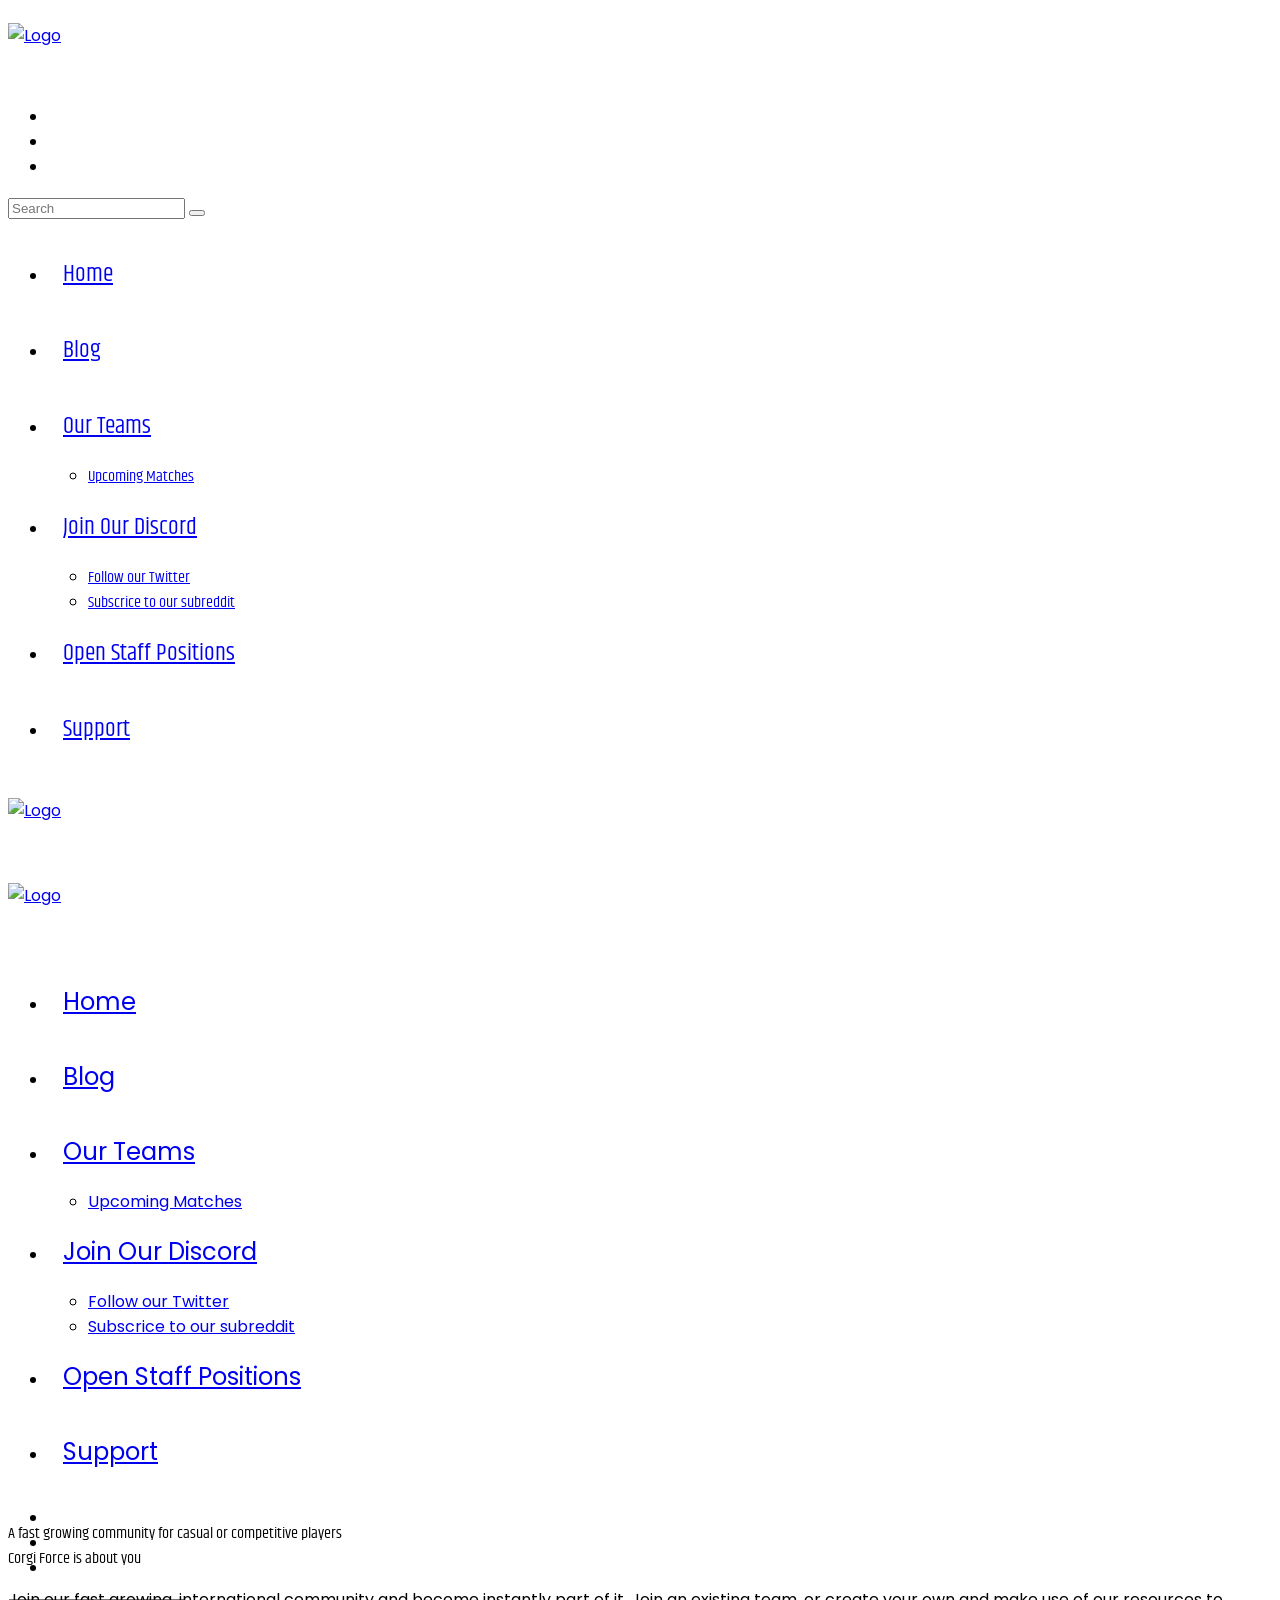
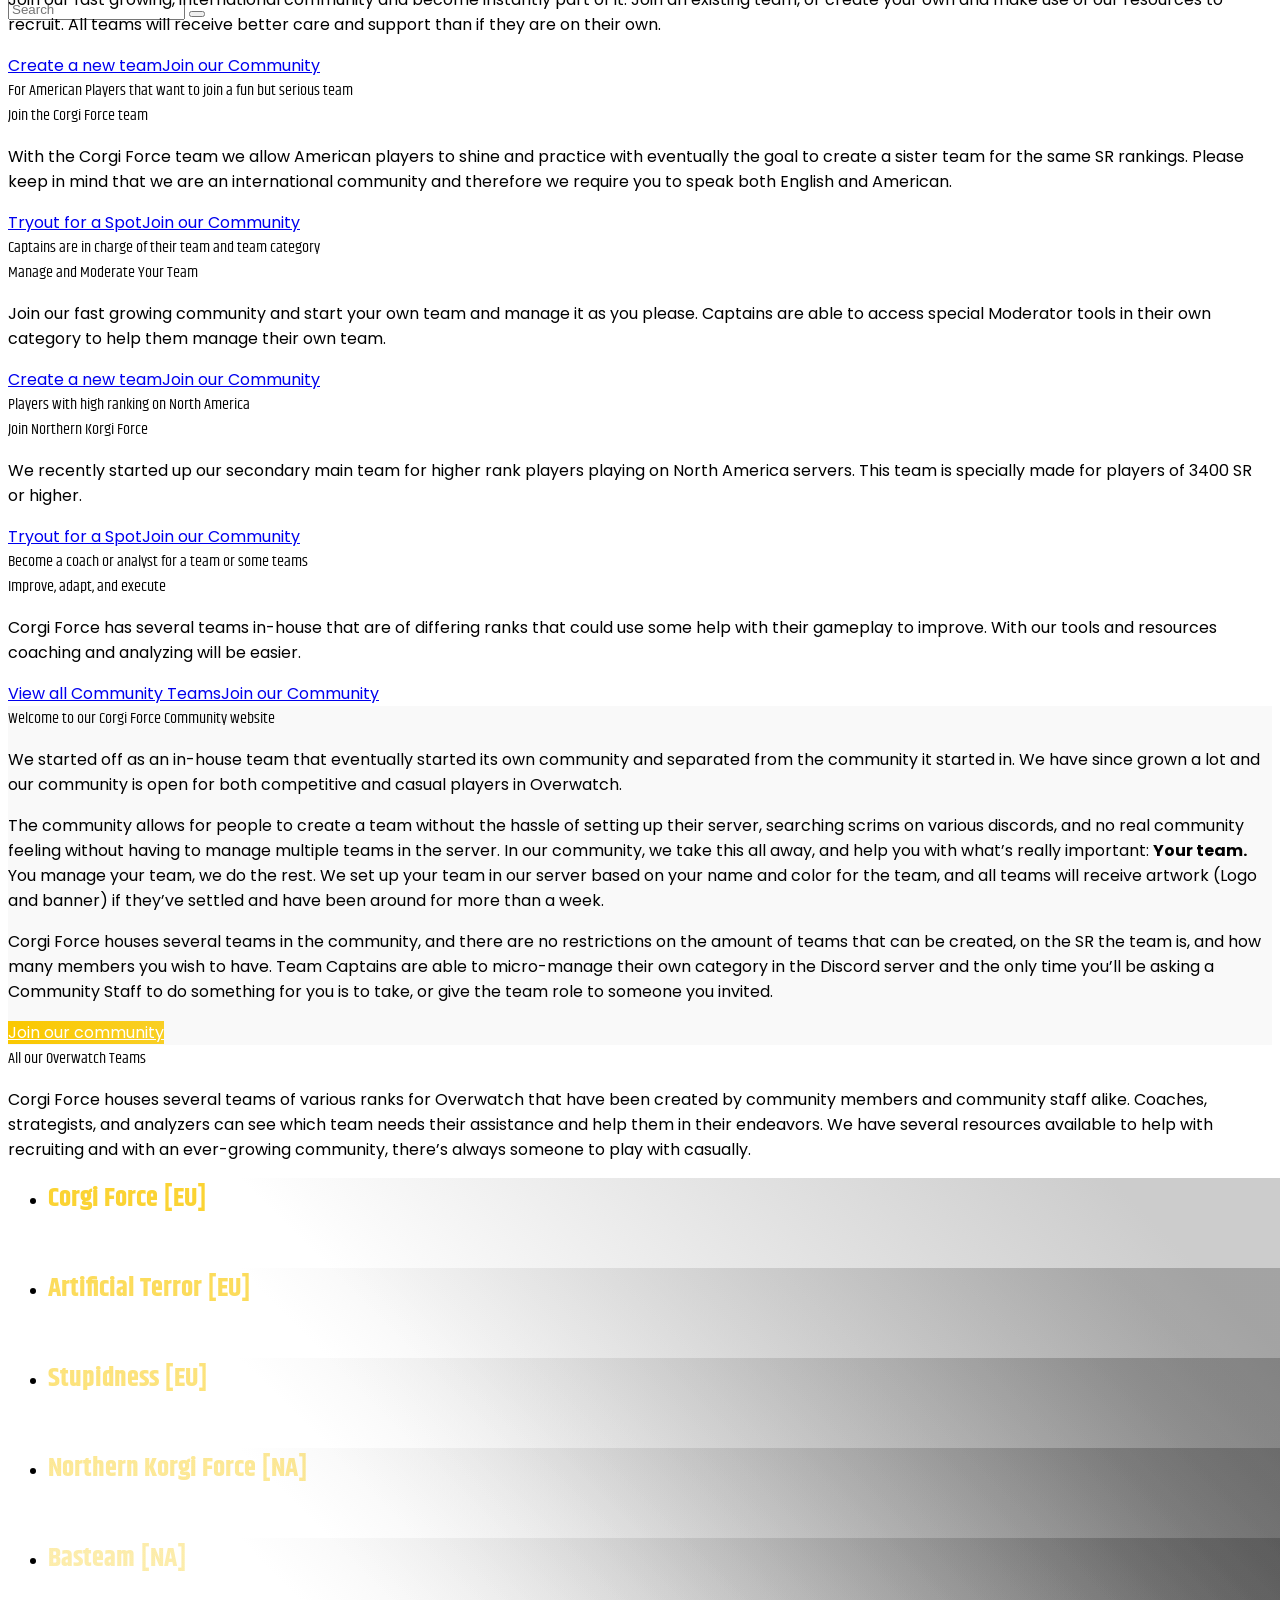
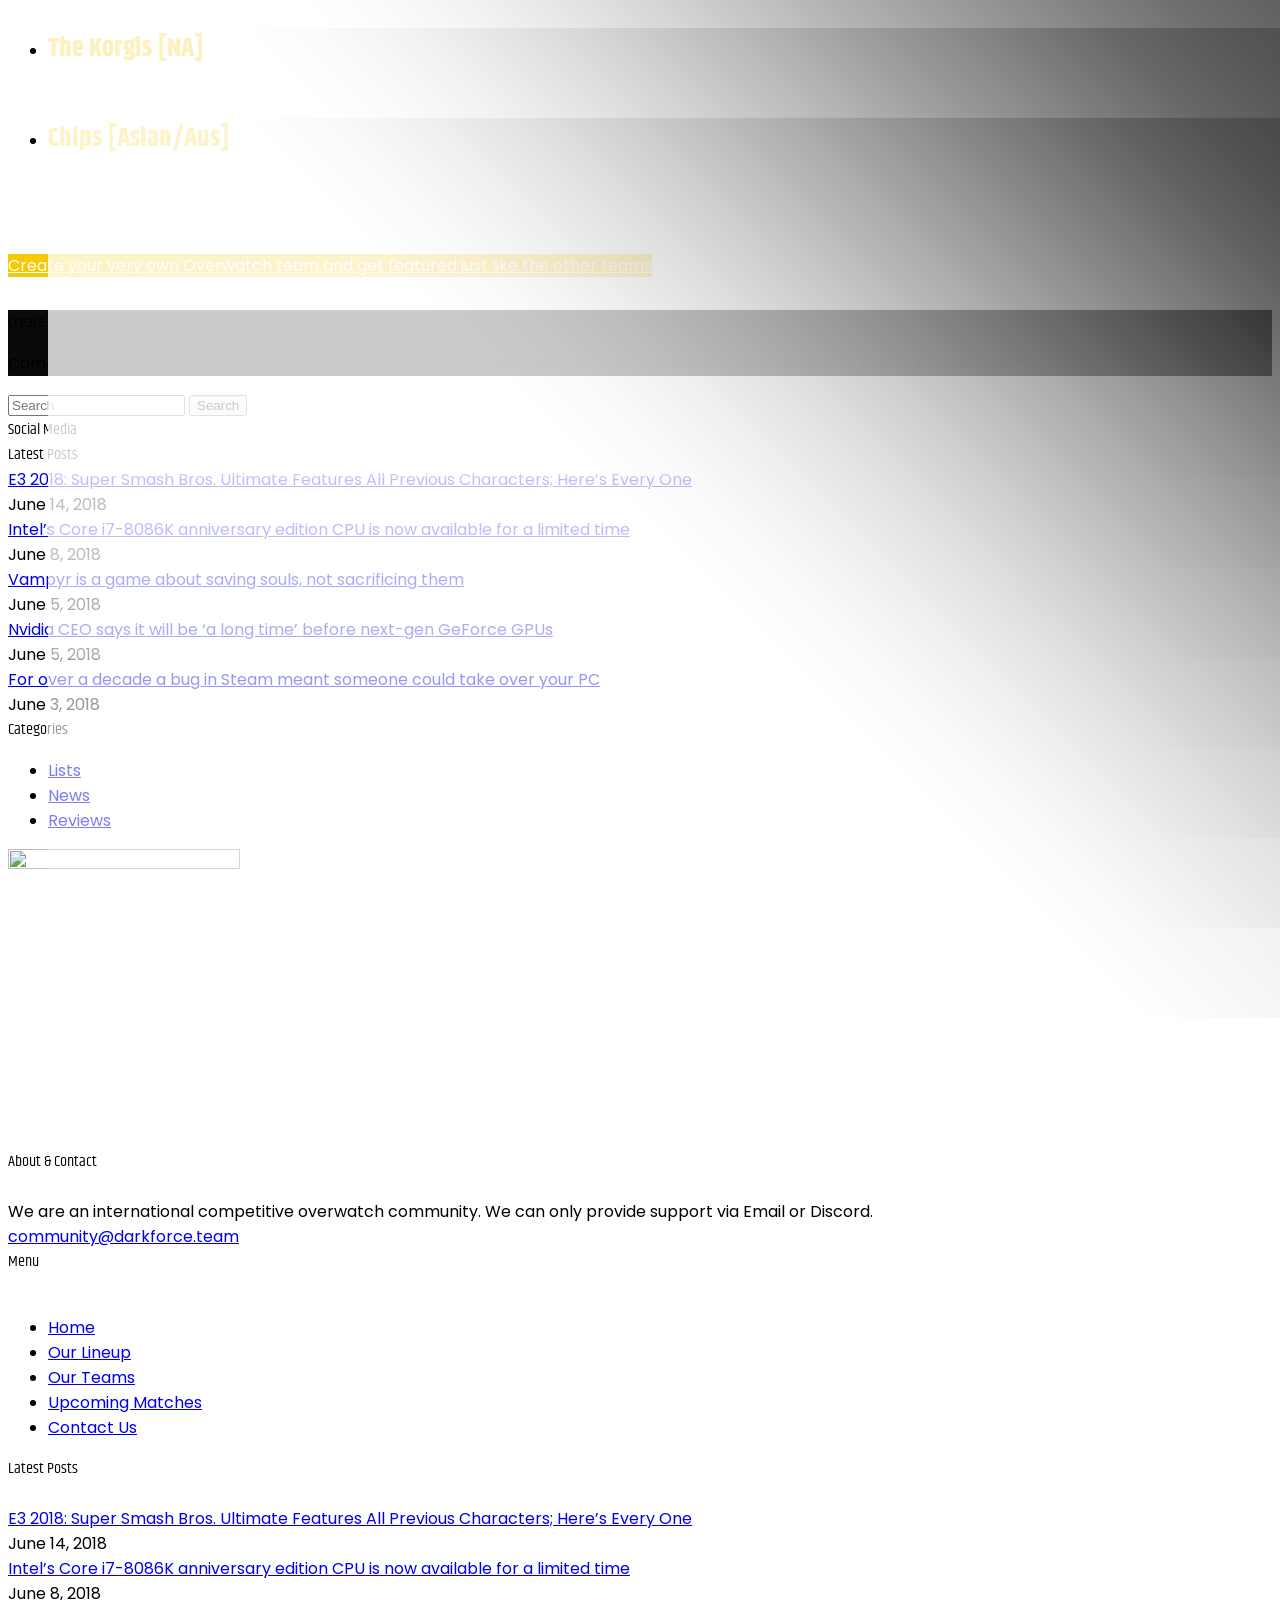
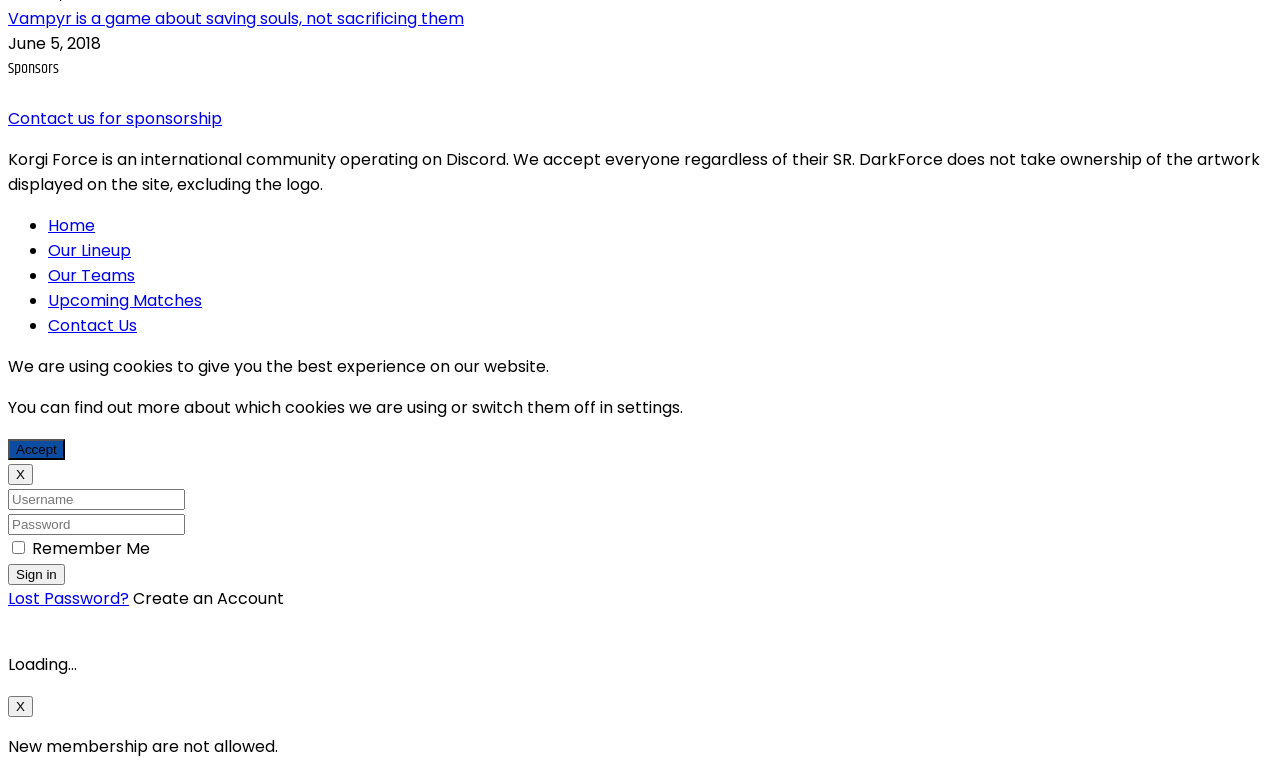
==== commit 03a7857a: "3.2" ====
--- a/index.html
+++ b/index.html
@@ -7,8 +7,8 @@
     <meta name="viewport" content="width=device-width, initial-scale=1">
     <link rel="profile" href="gmpg.org/xfn/11" />
     <link rel="pingback" href="https://darkforce.team/xmlrpc.php" />
-    <title>Dark Force Community</title>
-    <meta name="description" content="Dark Force is a fast growing international community for Overwatch players of all ranks. Create your own team, or join an existing one today!" />
+    <title>Korgi Force Community</title>
+    <meta name="description" content="Korgi Force is a fast growing international community for Overwatch players of all ranks. Create your own team, or join an existing one today!" />
     <link rel="canonical" href="https://darkforce.team/" />
     <link rel='dns-prefetch' href='//s.w.org' />
     <link rel='stylesheet' id='vc_extensions_cqbundle_adminicon-css' href='https://darkforce.team/wp-content/plugins/vc-extensions-bundle/css/admin_icon.css' type='text/css' media='all' />
@@ -678,7 +678,7 @@
                                       <div class="image" style="background-image:url(https://darkforce.team/wp-content/uploads/2018/06/862478-1920x850.jpg);"></div>
                                       <div class="content container">
                                         <div class="top-title">Players with high ranking on North America</div>
-                                        <div class="title">Join Northern Dark Force</div>
+                                        <div class="title">Join Northern Korgi Force</div>
                                         <p>We recently started up our secondary main team for higher rank players playing on North America servers. This team is specially made for players of 3400 SR or higher.</p>
                                         <div class="buttons"><a href="https://discord.gg/dD2GZyM" target=" _blank" title="Tryout for a Spot"><span>Tryout for a Spot</span></a><a href="https://discord.gg/dD2GZyM" target="_parent" title="Join our Community"><span>Join our Community</span></a></div>
                                       </div>
@@ -783,7 +783,7 @@
                                                   <div class="name">Corgi Force [EU]</div>
                                                 </div>
                                                 <div class="hover-content">
-                                                  <a href="https://darkforce.team/team/dark-force-main-team/" title="Dark Force [EU]">
+                                                  <a href="https://darkforce.team/team/dark-force-main-team/" title="Korgi Force [EU]">
                                                     <div class="view-profile"><span>View Profile</span></div>
                                                   </a>
                                                 </div>
@@ -822,10 +822,10 @@
                                             <div class="player-wrapper">
                                               <div class="image" style="background-image:url(https://darkforce.team/wp-content/uploads/2018/06/logondf-505x655.png);">
                                                 <div class="content">
-                                                  <div class="name">Northern Dark Force [NA]</div>
+                                                  <div class="name">Northern Korgi Force [NA]</div>
                                                 </div>
                                                 <div class="hover-content">
-                                                  <a href="https://darkforce.team/team/northern-dark-force/" title="Northern Dark Force [NA]">
+                                                  <a href="https://darkforce.team/team/northern-dark-force/" title="Northern Korgi Force [NA]">
                                                     <div class="view-profile"><span>View Profile</span></div>
                                                   </a>
                                                 </div>
@@ -950,7 +950,7 @@
               <div id="sow-social-media-buttons-2" class="general-sidebar-wrap widget-box widget_sow-social-media-buttons">
                 <div class="so-widget-sow-social-media-buttons so-widget-sow-social-media-buttons-flat-1a9521ecb42a">
                   <div class="widget-title">Social Media</div>
-                  <div class="social-media-button-container"> <a class="ow-button-hover sow-social-media-button-twitter sow-social-media-button" title="Dark Force on Twitter" aria-label="Dark Force on Twitter" target="_blank" rel="noopener noreferrer" href="https://twitter.com/DarkForceInt"> <span> <span class="sow-icon-fontawesome" data-sow-icon="&#xf099;" ></span> </span> </a>                    <a class="ow-button-hover sow-social-media-button-twitch sow-social-media-button" title="Dark Force on Twitch" aria-label="Dark Force on Twitch" target="_blank" rel="noopener noreferrer" href="https://www.twitch.tv/communities/darkforce"> <span> <span class="sow-icon-fontawesome" data-sow-icon="&#xf1e8;" ></span> </span> </a>                    <a class="ow-button-hover sow-social-media-button-reddit sow-social-media-button" title="Dark Force on Reddit" aria-label="Dark Force on Reddit" target="_blank" rel="noopener noreferrer" href="https://www.reddit.com/r/DarkForceCommunity/"> <span> <span class="sow-icon-fontawesome" data-sow-icon="&#xf1a1;" ></span> </span> </a>                    <a class="ow-button-hover sow-social-media-button-youtube sow-social-media-button" title="Dark Force on Youtube" aria-label="Dark Force on Youtube" target="_blank" rel="noopener noreferrer" href="https://youtube.com/channel/UCdbbd_WD-pZKDKgaZuLuH9w"> <span> <span class="sow-icon-fontawesome" data-sow-icon="&#xf167;" ></span> </span> </a>                    <a class="ow-button-hover sow-social-media-button-envelope sow-social-media-button" title="Dark Force on Envelope" aria-label="Dark Force on Envelope" target="_blank" rel="noopener noreferrer" href="mailto:community@darkforce.team"> <span> <span class="sow-icon-fontawesome" data-sow-icon="&#xf0e0;" ></span> </span> </a>                    </div>
+                  <div class="social-media-button-container"> <a class="ow-button-hover sow-social-media-button-twitter sow-social-media-button" title="Korgi Force on Twitter" aria-label="Korgi Force on Twitter" target="_blank" rel="noopener noreferrer" href="https://twitter.com/DarkForceInt"> <span> <span class="sow-icon-fontawesome" data-sow-icon="&#xf099;" ></span> </span> </a>                    <a class="ow-button-hover sow-social-media-button-twitch sow-social-media-button" title="Korgi Force on Twitch" aria-label="Korgi Force on Twitch" target="_blank" rel="noopener noreferrer" href="https://www.twitch.tv/communities/darkforce"> <span> <span class="sow-icon-fontawesome" data-sow-icon="&#xf1e8;" ></span> </span> </a>                    <a class="ow-button-hover sow-social-media-button-reddit sow-social-media-button" title="Korgi Force on Reddit" aria-label="Korgi Force on Reddit" target="_blank" rel="noopener noreferrer" href="https://www.reddit.com/r/DarkForceCommunity/"> <span> <span class="sow-icon-fontawesome" data-sow-icon="&#xf1a1;" ></span> </span> </a>                    <a class="ow-button-hover sow-social-media-button-youtube sow-social-media-button" title="Korgi Force on Youtube" aria-label="Korgi Force on Youtube" target="_blank" rel="noopener noreferrer" href="https://youtube.com/channel/UCdbbd_WD-pZKDKgaZuLuH9w"> <span> <span class="sow-icon-fontawesome" data-sow-icon="&#xf167;" ></span> </span> </a>                    <a class="ow-button-hover sow-social-media-button-envelope sow-social-media-button" title="Korgi Force on Envelope" aria-label="Korgi Force on Envelope" target="_blank" rel="noopener noreferrer" href="mailto:community@darkforce.team"> <span> <span class="sow-icon-fontawesome" data-sow-icon="&#xf0e0;" ></span> </span> </a>                    </div>
                 </div>
               </div>
               <div id="esport_latest_posts_widget-1" class="general-sidebar-wrap widget-box widget_esport_latest_posts_widget">
@@ -1100,7 +1100,7 @@
     </footer>
     <div class="footer-copyright ">
       <div class="container">
-        <p>Dark Force is an international community operating on Discord. We accept everyone regardless of their SR. DarkForce does not take ownership of the artwork displayed on the site, excluding the logo.</p>
+        <p>Korgi Force is an international community operating on Discord. We accept everyone regardless of their SR. DarkForce does not take ownership of the artwork displayed on the site, excluding the logo.</p>
         <div class="menu-copyright-menu-container">
           <ul id="menu-copyright-menu-1" class="menu">
             <li class="menu-item menu-item-type-post_type menu-item-object-page menu-item-home current-menu-item page_item page-item-263 current_page_item menu-item-2334 active"><a href="https://darkforce.team/">Home</a></li>
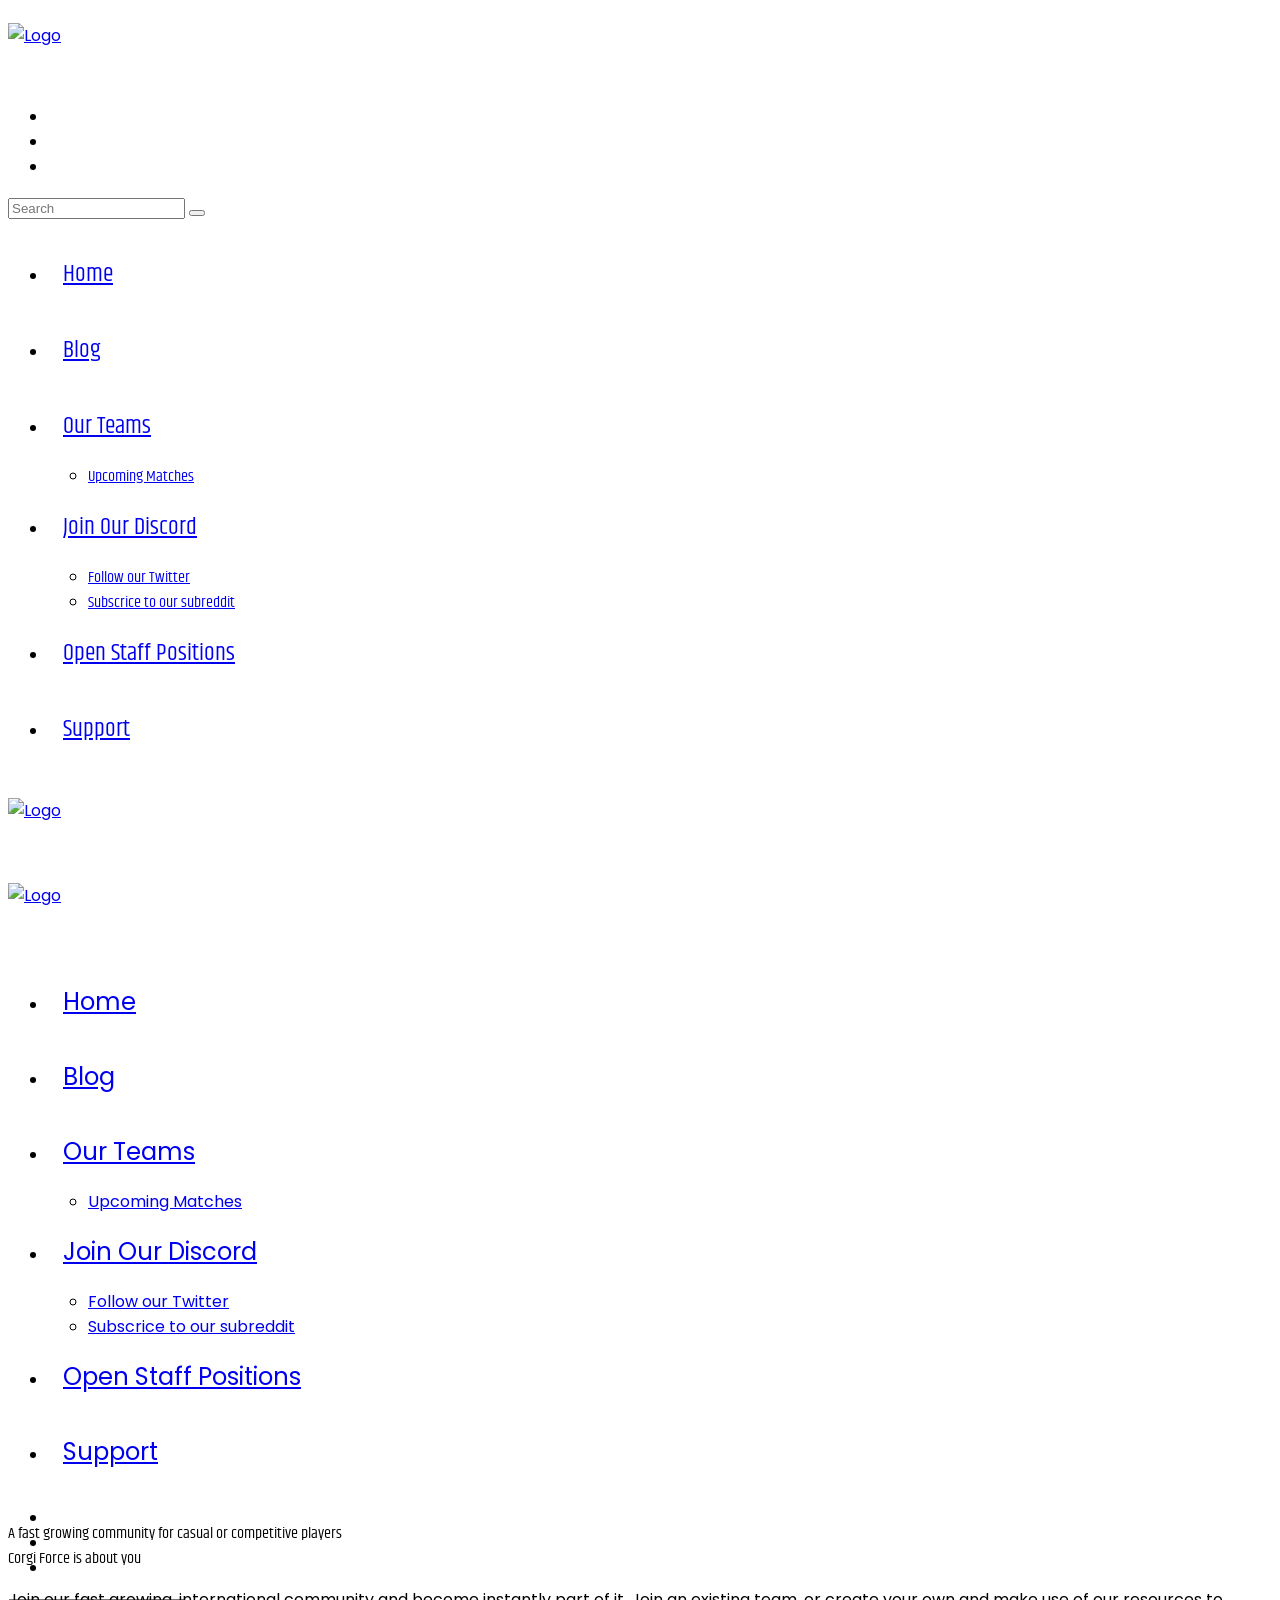
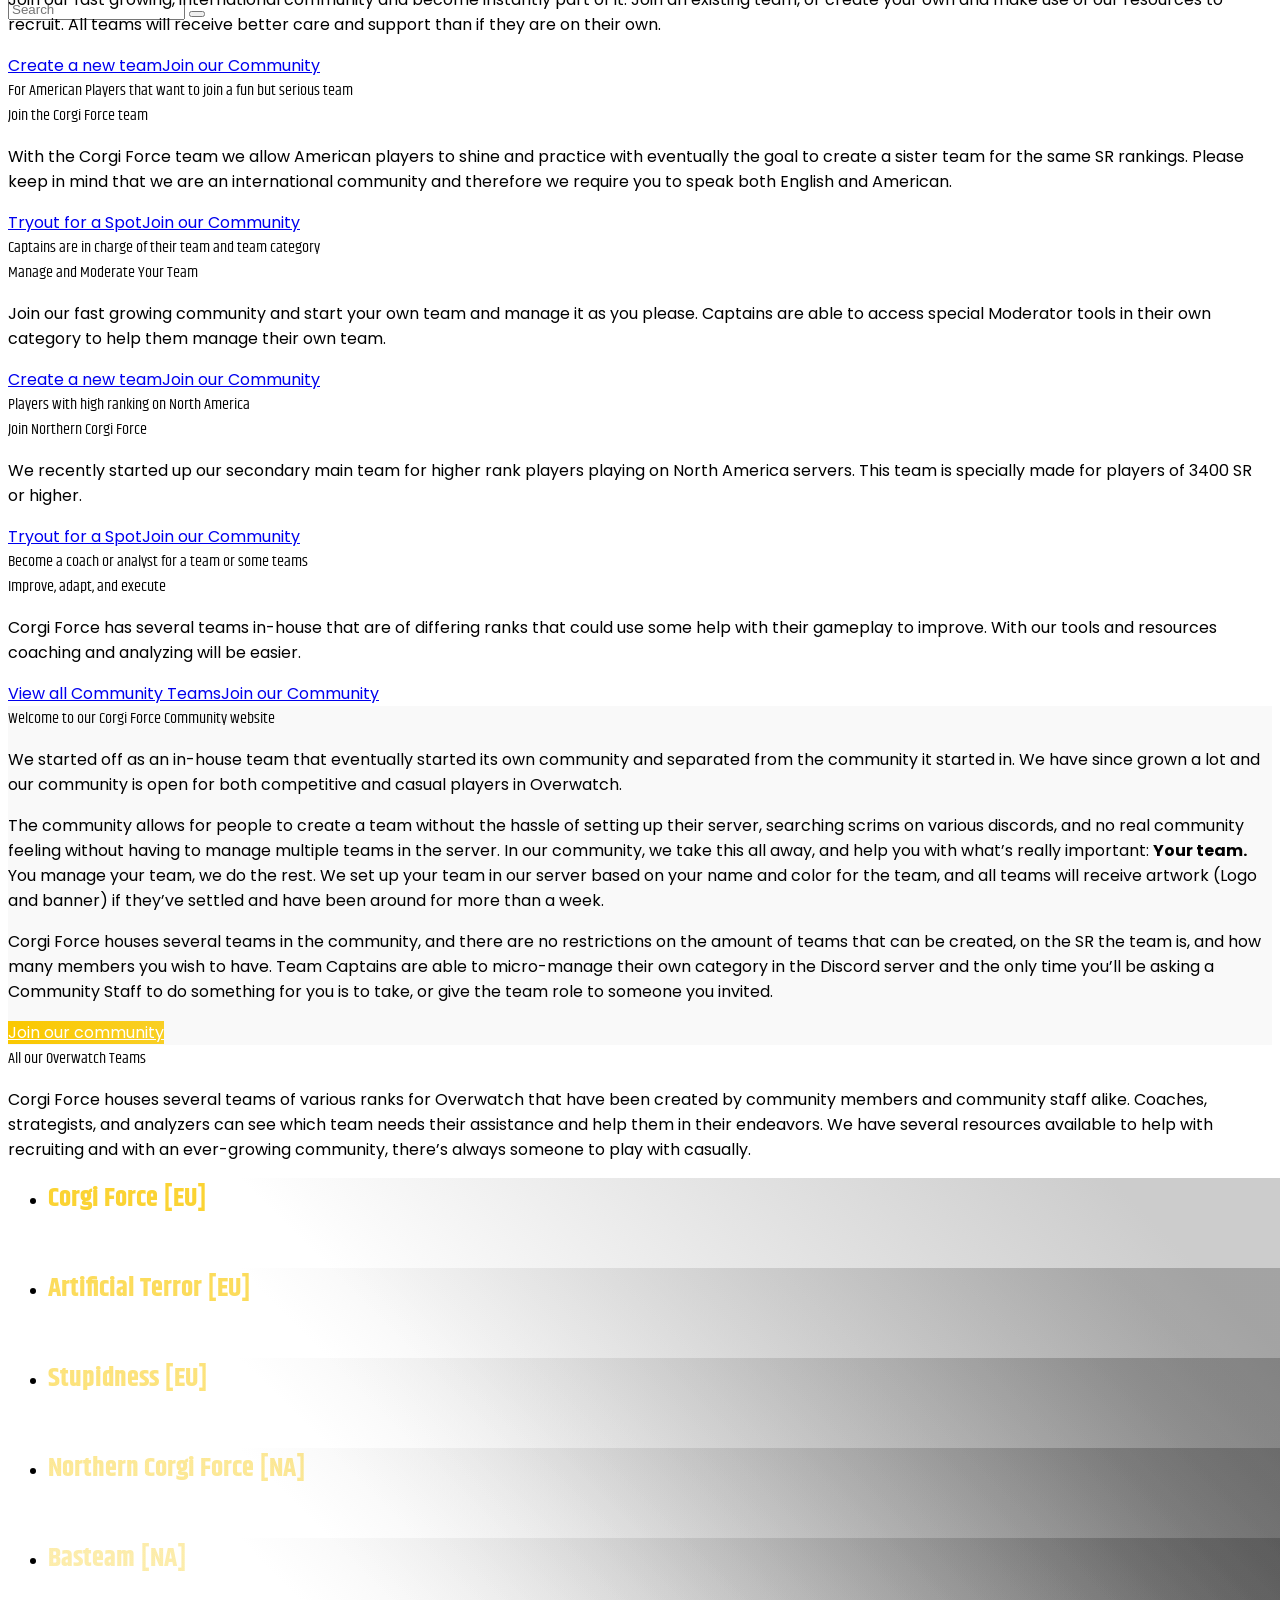
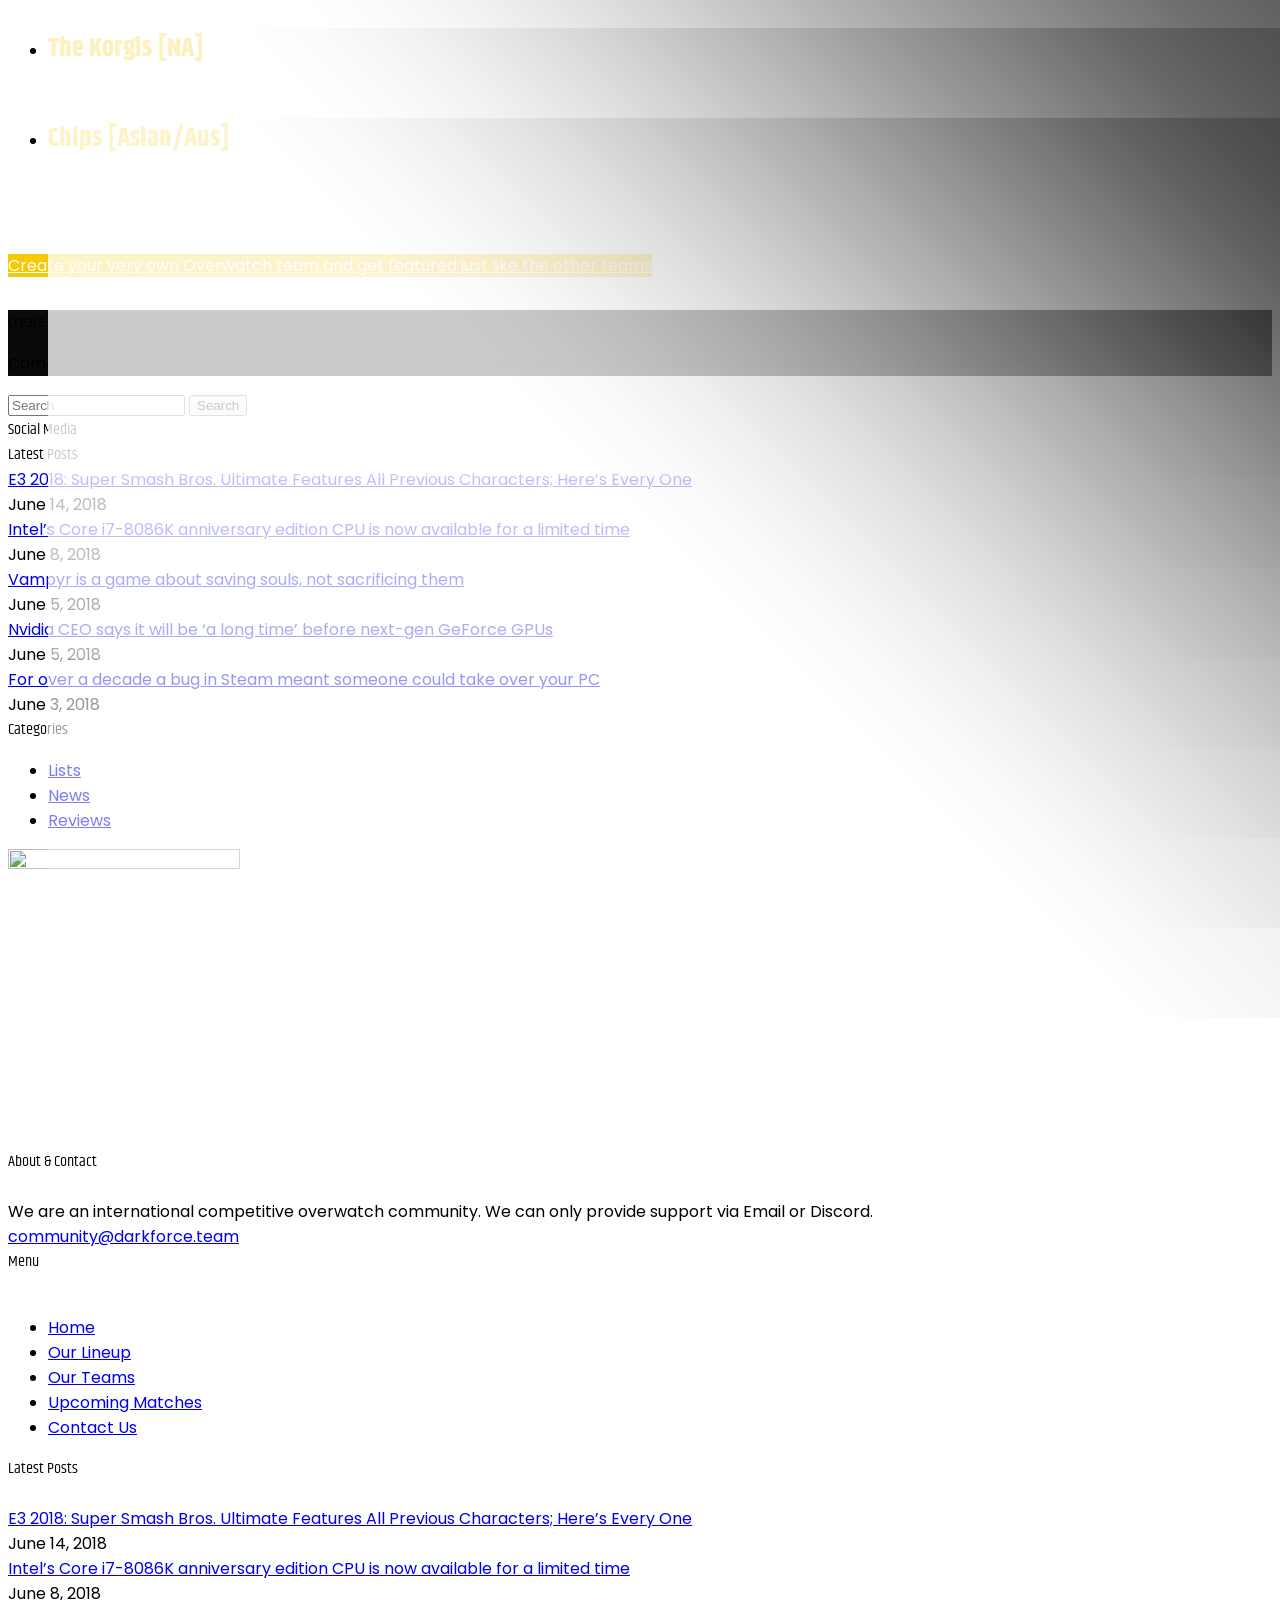
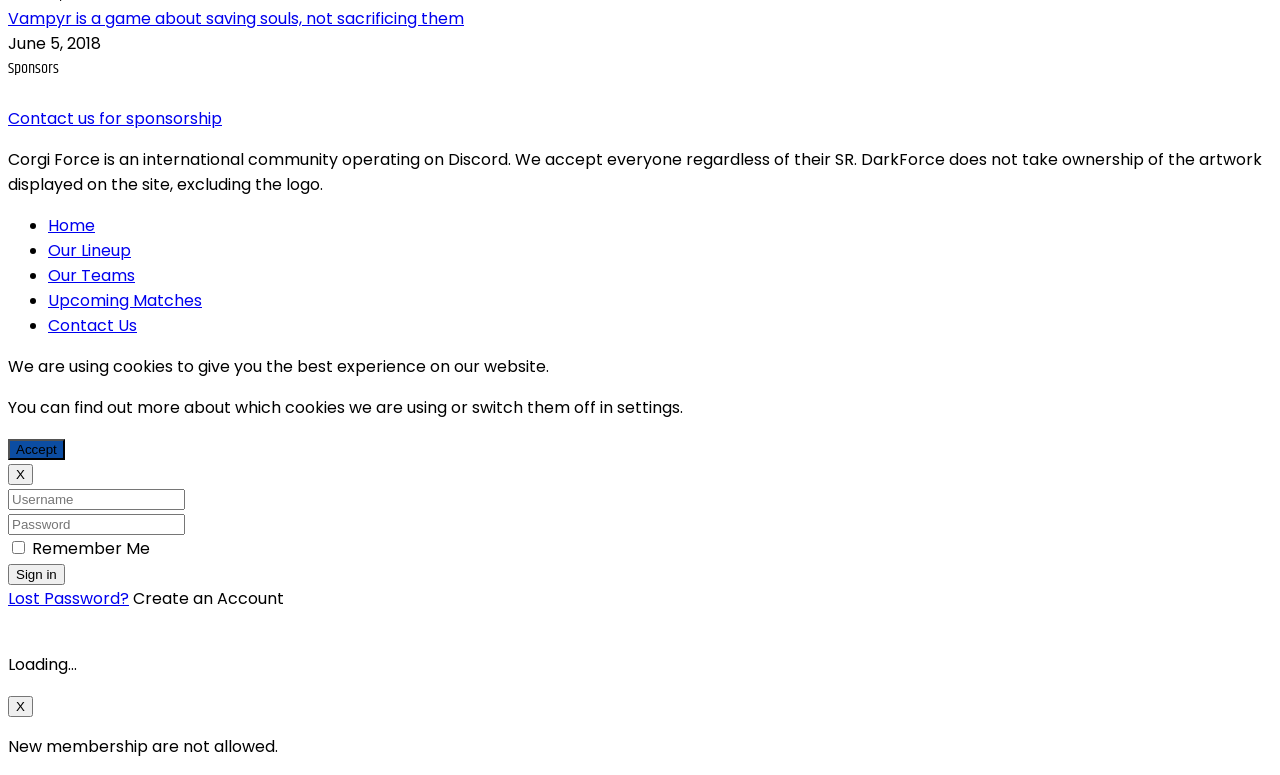
==== commit 50b6d501: "3.3" ====
--- a/index.html
+++ b/index.html
@@ -7,8 +7,8 @@
     <meta name="viewport" content="width=device-width, initial-scale=1">
     <link rel="profile" href="gmpg.org/xfn/11" />
     <link rel="pingback" href="https://darkforce.team/xmlrpc.php" />
-    <title>Korgi Force Community</title>
-    <meta name="description" content="Korgi Force is a fast growing international community for Overwatch players of all ranks. Create your own team, or join an existing one today!" />
+    <title>Corgi Force Community</title>
+    <meta name="description" content="Corgi Force is a fast growing international community for Overwatch players of all ranks. Create your own team, or join an existing one today!" />
     <link rel="canonical" href="https://darkforce.team/" />
     <link rel='dns-prefetch' href='//s.w.org' />
     <link rel='stylesheet' id='vc_extensions_cqbundle_adminicon-css' href='https://darkforce.team/wp-content/plugins/vc-extensions-bundle/css/admin_icon.css' type='text/css' media='all' />
@@ -678,7 +678,7 @@
                                       <div class="image" style="background-image:url(https://darkforce.team/wp-content/uploads/2018/06/862478-1920x850.jpg);"></div>
                                       <div class="content container">
                                         <div class="top-title">Players with high ranking on North America</div>
-                                        <div class="title">Join Northern Korgi Force</div>
+                                        <div class="title">Join Northern Corgi Force</div>
                                         <p>We recently started up our secondary main team for higher rank players playing on North America servers. This team is specially made for players of 3400 SR or higher.</p>
                                         <div class="buttons"><a href="https://discord.gg/dD2GZyM" target=" _blank" title="Tryout for a Spot"><span>Tryout for a Spot</span></a><a href="https://discord.gg/dD2GZyM" target="_parent" title="Join our Community"><span>Join our Community</span></a></div>
                                       </div>
@@ -783,7 +783,7 @@
                                                   <div class="name">Corgi Force [EU]</div>
                                                 </div>
                                                 <div class="hover-content">
-                                                  <a href="https://darkforce.team/team/dark-force-main-team/" title="Korgi Force [EU]">
+                                                  <a href="https://darkforce.team/team/dark-force-main-team/" title="Corgi Force [EU]">
                                                     <div class="view-profile"><span>View Profile</span></div>
                                                   </a>
                                                 </div>
@@ -822,10 +822,10 @@
                                             <div class="player-wrapper">
                                               <div class="image" style="background-image:url(https://darkforce.team/wp-content/uploads/2018/06/logondf-505x655.png);">
                                                 <div class="content">
-                                                  <div class="name">Northern Korgi Force [NA]</div>
+                                                  <div class="name">Northern Corgi Force [NA]</div>
                                                 </div>
                                                 <div class="hover-content">
-                                                  <a href="https://darkforce.team/team/northern-dark-force/" title="Northern Korgi Force [NA]">
+                                                  <a href="https://darkforce.team/team/northern-dark-force/" title="Northern Corgi Force [NA]">
                                                     <div class="view-profile"><span>View Profile</span></div>
                                                   </a>
                                                 </div>
@@ -950,7 +950,7 @@
               <div id="sow-social-media-buttons-2" class="general-sidebar-wrap widget-box widget_sow-social-media-buttons">
                 <div class="so-widget-sow-social-media-buttons so-widget-sow-social-media-buttons-flat-1a9521ecb42a">
                   <div class="widget-title">Social Media</div>
-                  <div class="social-media-button-container"> <a class="ow-button-hover sow-social-media-button-twitter sow-social-media-button" title="Korgi Force on Twitter" aria-label="Korgi Force on Twitter" target="_blank" rel="noopener noreferrer" href="https://twitter.com/DarkForceInt"> <span> <span class="sow-icon-fontawesome" data-sow-icon="&#xf099;" ></span> </span> </a>                    <a class="ow-button-hover sow-social-media-button-twitch sow-social-media-button" title="Korgi Force on Twitch" aria-label="Korgi Force on Twitch" target="_blank" rel="noopener noreferrer" href="https://www.twitch.tv/communities/darkforce"> <span> <span class="sow-icon-fontawesome" data-sow-icon="&#xf1e8;" ></span> </span> </a>                    <a class="ow-button-hover sow-social-media-button-reddit sow-social-media-button" title="Korgi Force on Reddit" aria-label="Korgi Force on Reddit" target="_blank" rel="noopener noreferrer" href="https://www.reddit.com/r/DarkForceCommunity/"> <span> <span class="sow-icon-fontawesome" data-sow-icon="&#xf1a1;" ></span> </span> </a>                    <a class="ow-button-hover sow-social-media-button-youtube sow-social-media-button" title="Korgi Force on Youtube" aria-label="Korgi Force on Youtube" target="_blank" rel="noopener noreferrer" href="https://youtube.com/channel/UCdbbd_WD-pZKDKgaZuLuH9w"> <span> <span class="sow-icon-fontawesome" data-sow-icon="&#xf167;" ></span> </span> </a>                    <a class="ow-button-hover sow-social-media-button-envelope sow-social-media-button" title="Korgi Force on Envelope" aria-label="Korgi Force on Envelope" target="_blank" rel="noopener noreferrer" href="mailto:community@darkforce.team"> <span> <span class="sow-icon-fontawesome" data-sow-icon="&#xf0e0;" ></span> </span> </a>                    </div>
+                  <div class="social-media-button-container"> <a class="ow-button-hover sow-social-media-button-twitter sow-social-media-button" title="Corgi Force on Twitter" aria-label="Corgi Force on Twitter" target="_blank" rel="noopener noreferrer" href="https://twitter.com/DarkForceInt"> <span> <span class="sow-icon-fontawesome" data-sow-icon="&#xf099;" ></span> </span> </a>                    <a class="ow-button-hover sow-social-media-button-twitch sow-social-media-button" title="Corgi Force on Twitch" aria-label="Corgi Force on Twitch" target="_blank" rel="noopener noreferrer" href="https://www.twitch.tv/communities/darkforce"> <span> <span class="sow-icon-fontawesome" data-sow-icon="&#xf1e8;" ></span> </span> </a>                    <a class="ow-button-hover sow-social-media-button-reddit sow-social-media-button" title="Corgi Force on Reddit" aria-label="Corgi Force on Reddit" target="_blank" rel="noopener noreferrer" href="https://www.reddit.com/r/DarkForceCommunity/"> <span> <span class="sow-icon-fontawesome" data-sow-icon="&#xf1a1;" ></span> </span> </a>                    <a class="ow-button-hover sow-social-media-button-youtube sow-social-media-button" title="Corgi Force on Youtube" aria-label="Corgi Force on Youtube" target="_blank" rel="noopener noreferrer" href="https://youtube.com/channel/UCdbbd_WD-pZKDKgaZuLuH9w"> <span> <span class="sow-icon-fontawesome" data-sow-icon="&#xf167;" ></span> </span> </a>                    <a class="ow-button-hover sow-social-media-button-envelope sow-social-media-button" title="Corgi Force on Envelope" aria-label="Corgi Force on Envelope" target="_blank" rel="noopener noreferrer" href="mailto:community@darkforce.team"> <span> <span class="sow-icon-fontawesome" data-sow-icon="&#xf0e0;" ></span> </span> </a>                    </div>
                 </div>
               </div>
               <div id="esport_latest_posts_widget-1" class="general-sidebar-wrap widget-box widget_esport_latest_posts_widget">
@@ -1100,7 +1100,7 @@
     </footer>
     <div class="footer-copyright ">
       <div class="container">
-        <p>Korgi Force is an international community operating on Discord. We accept everyone regardless of their SR. DarkForce does not take ownership of the artwork displayed on the site, excluding the logo.</p>
+        <p>Corgi Force is an international community operating on Discord. We accept everyone regardless of their SR. DarkForce does not take ownership of the artwork displayed on the site, excluding the logo.</p>
         <div class="menu-copyright-menu-container">
           <ul id="menu-copyright-menu-1" class="menu">
             <li class="menu-item menu-item-type-post_type menu-item-object-page menu-item-home current-menu-item page_item page-item-263 current_page_item menu-item-2334 active"><a href="https://darkforce.team/">Home</a></li>
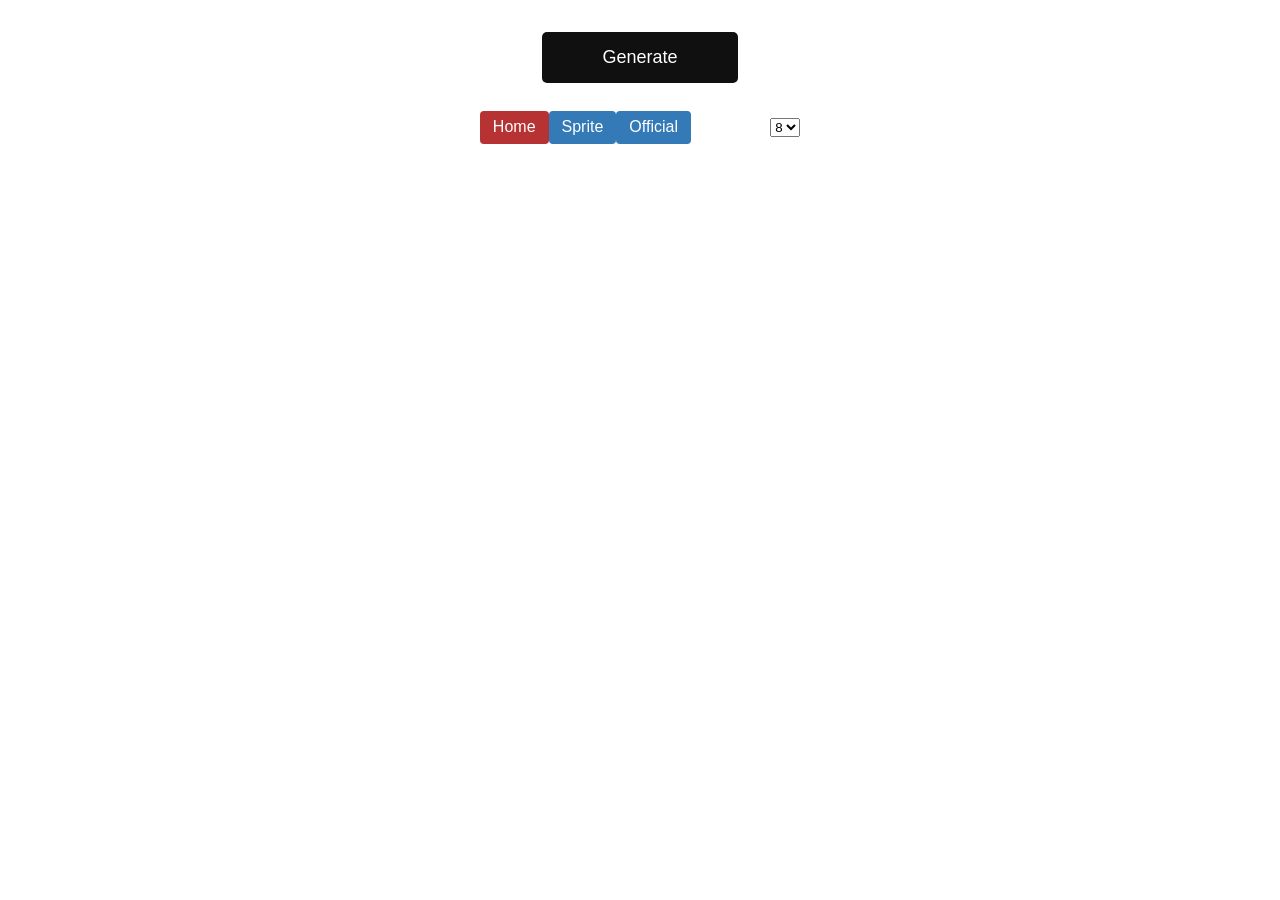
==== commit 7daace7d: "Initial" ====
--- a/index.html
+++ b/index.html
@@ -1,1489 +1,15 @@
 <!DOCTYPE html>
-<html lang="en-US">
-
+<html lang="en">
   <head>
-    <meta charset="UTF-8" />
-    <meta http-equiv="X-UA-Compatible" content="IE=edge">
-    <meta name="viewport" content="width=device-width, initial-scale=1">
-    <link rel="profile" href="gmpg.org/xfn/11" />
-    <link rel="pingback" href="https://darkforce.team/xmlrpc.php" />
-    <title>Corgi Force Community</title>
-    <meta name="description" content="Corgi Force is a fast growing international community for Overwatch players of all ranks. Create your own team, or join an existing one today!" />
-    <link rel="canonical" href="https://darkforce.team/" />
-    <link rel='dns-prefetch' href='//s.w.org' />
-    <link rel='stylesheet' id='vc_extensions_cqbundle_adminicon-css' href='https://darkforce.team/wp-content/plugins/vc-extensions-bundle/css/admin_icon.css' type='text/css' media='all' />
-    <link rel='stylesheet' id='bbp-default-css' href='https://darkforce.team/wp-content/plugins/bbpress/templates/default/css/bbpress.css' type='text/css' media='screen' />
-    <link rel='stylesheet' id='contact-form-7-css' href='https://darkforce.team/wp-content/plugins/contact-form-7/includes/css/styles.css' type='text/css' media='all' />
-    <link rel='stylesheet' id='events-manager-css' href='https://darkforce.team/wp-content/plugins/events-manager/includes/css/events_manager.css' type='text/css' media='all' />
-    <link rel='stylesheet' id='tp_twitter_plugin_css-css' href='https://darkforce.team/wp-content/plugins/recent-tweets-widget/tp_twitter_plugin.css' type='text/css' media='screen' />
-    <link rel='stylesheet' id='sow-social-media-buttons-flat-14bde1a6ddb2-css' href='https://darkforce.team/wp-content/uploads/siteorigin-widgets/sow-social-media-buttons-flat-14bde1a6ddb2.css' type='text/css' media='all' />
-    <link rel='stylesheet' id='woocommerce-layout-css' href='https://darkforce.team/wp-content/plugins/woocommerce/assets/css/woocommerce-layout.css' type='text/css' media='all' />
-    <link rel='stylesheet' id='woocommerce-smallscreen-css' href='https://darkforce.team/wp-content/plugins/woocommerce/assets/css/woocommerce-smallscreen.css' type='text/css' media='only screen and (max-width: 768px)' />
-    <link rel='stylesheet' id='woocommerce-general-css' href='https://darkforce.team/wp-content/plugins/woocommerce/assets/css/woocommerce.css' type='text/css' media='all' />
-    <style id='woocommerce-inline-inline-css' type='text/css'>
-      .woocommerce form .form-row .required {
-        visibility: visible;
-      }
-
-    </style>
-    <link rel='stylesheet' id='give-styles-css' href='https://darkforce.team/wp-content/plugins/give/assets/dist/css/give.css' type='text/css' media='all' />
-    <link rel='stylesheet' id='dashicons-css' href='https://darkforce.team/wp-includes/css/dashicons.min.css' type='text/css' media='all' />
-    <link rel='stylesheet' id='bootstrap-css' href='https://darkforce.team/wp-content/themes/esport/assets/css/bootstrap.min.css' type='text/css' media='all' />
-    <link rel='stylesheet' id='animate-css' href='https://darkforce.team/wp-content/themes/esport/assets/css/animate.css' type='text/css' media='all' />
-    <link rel='stylesheet' id='scrollbar-css' href='https://darkforce.team/wp-content/themes/esport/assets/css/scrollbar.css' type='text/css' media='all' />
-    <link rel='stylesheet' id='select-css' href='https://darkforce.team/wp-content/themes/esport/assets/css/select.css' type='text/css' media='all' />
-    <link rel='stylesheet' id='swiper-css' href='https://darkforce.team/wp-content/themes/esport/assets/css/swiper.min.css' type='text/css' media='all' />
-    <link rel='stylesheet' id='plyr-io-css' href='https://darkforce.team/wp-content/themes/esport/assets/css/plyr.css' type='text/css' media='all' />
-    <link rel='stylesheet' id='esport-css' href='https://darkforce.team/wp-content/themes/esport/style.css' type='text/css' media='all' />
-    <style id='esport-inline-css' type='text/css'>
-      .vc_custom_1493036821803 {
-        background: #0a0a0a url(https://darkforce.team/wp-content/themes/esport/assets/img/video-bg.jpg) !important;
-      }
-
-      .vc_row.backgroundcentercenter,
-      .backgroundcentercenter .vc_column-inner {
-        background-position: center center !important;
-        background: #0a0a0a url(https://darkforce.team/wp-content/themes/esport/assets/img/video-bg.jpg) !important;
-      }
-
-      .header-style-1.fixed-header-class .header-main-area .header-logo {
-        padding: 15px 0px;
-        width: auto;
-        margin-top: 5px;
-        height: 50px !important;
-      }
-
-      .logo {
-        padding: 15px 0px;
-        width: auto;
-        margin-top: 5px;
-        height: 50px !important;
-      }
-
-      .player-wrapper .image:after {
-        background: -moz-linear-gradient(45deg, rgba(255, 180, 0, 0) 0%, rgba(0, 0, 0, 0) 0%) !important;
-        background: -webkit-linear-gradient(45deg, rgba(255, 180, 0, 0) 0%, rgba(0, 0, 0, 0) 0%) !important;
-        background: linear-gradient(45deg, rgba(255, 180, 0, 0) 0%, rgba(0, 0, 0, 0) 0%) !important;
-        filter: progid:DXImageTransform.Microsoft.gradient( startColorstr='#ffb400', endColorstr='#00000000', GradientType=1) !important;
-        content: '';
-        display: block;
-        width: 100%;
-        position: absolute;
-        height: 100%;
-        top: 0;
-        left: 0;
-        -webkit-transition: 0.3s;
-        -moz-transition: 0.3s;
-        -o-transition: 0.3s;
-        -ms-transition: 0.3s;
-        transition: 0.3s;
-      }
-
-      .team-player-list li .player-wrapper .hover-content .view-profile span {
-        margin: 0 auto;
-        border-radius: 5px;
-        padding: 12px 38px 7px;
-        border: 1px solid #fac800 !important;
-        background: #fac800 !important;
-        color: #000;
-        display: table;
-        -webkit-transition: 0.3s;
-        -moz-transition: 0.3s;
-        -o-transition: 0.3s;
-        -ms-transition: 0.3s;
-        transition: 0.3s;
-        opacity: 0;
-        visibility: hidden;
-        right: -100%;
-        position: relative;
-      }
-
-      .team-player-list li .player-wrapper .hover-content .view-profile span:hover {
-        background: #f9d43e !important;
-      }
-
-      .player-wrapper .image:before {
-        background: -moz-linear-gradient(45deg, rgba(255, 255, 255, 100) 50%, rgba(0, 0, 0, 80) 90%) !important;
-        background: -webkit-linear-gradient(45deg, rgba(255, 255, 255, 100) 50%, rgba(0, 0, 0, 80) 90%) !important;
-        background: linear-gradient(45deg, rgba(255, 255, 255, 100) 50%, rgba(0, 0, 0, 80) 90%) !important;
-        opacity: 0.2;
-        content: '';
-        display: block;
-        width: 100%;
-        position: absolute;
-        height: 100%;
-        -webkit-transition: 0.3s;
-        -moz-transition: 0.3s;
-        -o-transition: 0.3s;
-        -ms-transition: 0.3s;
-        transition: 0.3s;
-      }
-
-      .player-wrapper .content .name {
-        font-size: 27px;
-        font-weight: 700;
-        margin-top: 3px;
-        color: #fac800;
-      }
-
-    </style>
-    <link rel='stylesheet' id='tablepress-default-css' href='https://darkforce.team/wp-content/plugins/tablepress/css/default.min.css' type='text/css' media='all' />
-    <link rel='stylesheet' id='js_composer_front-css' href='https://darkforce.team/wp-content/plugins/js_composer/assets/css/js_composer.min.css' type='text/css' media='all' />
-    <link rel='stylesheet' id='the-grid-css' href='https://darkforce.team/wp-content/plugins/the-grid/frontend/assets/css/the-grid.min.css' type='text/css' media='all' />
-    <style id='the-grid-inline-css' type='text/css'>
-      .tolb-holder {
-        background: rgba(0, 0, 0, 0.8)
-      }
-
-      .tolb-holder .tolb-close,
-      .tolb-holder .tolb-title,
-      .tolb-holder .tolb-counter,
-      .tolb-holder .tolb-next i,
-      .tolb-holder .tolb-prev i {
-        color: #ffffff
-      }
-
-      .tolb-holder .tolb-load {
-        border-color: rgba(255, 255, 255, 0.2);
-        border-left: 3px solid #ffffff
-      }
-
-      .to-heart-icon,
-      .to-heart-icon svg,
-      .to-post-like,
-      .to-post-like .to-like-count {
-        position: relative;
-        display: inline-block
-      }
-
-      .to-post-like {
-        width: auto;
-        cursor: pointer;
-        font-weight: 400
-      }
-
-      .to-heart-icon {
-        float: left;
-        margin: 0 4px 0 0
-      }
-
-      .to-heart-icon svg {
-        overflow: visible;
-        width: 15px;
-        height: 14px
-      }
-
-      .to-heart-icon g {
-        -webkit-transform: scale(1);
-        transform: scale(1)
-      }
-
-      .to-heart-icon path {
-        -webkit-transform: scale(1);
-        transform: scale(1);
-        transition: fill .4s ease, stroke .4s ease
-      }
-
-      .no-liked .to-heart-icon path {
-        fill: #999;
-        stroke: #999
-      }
-
-      .empty-heart .to-heart-icon path {
-        fill: transparent !important;
-        stroke: #999
-      }
-
-      .liked .to-heart-icon path,
-      .to-heart-icon svg:hover path {
-        fill: #ff6863 !important;
-        stroke: #ff6863 !important
-      }
-
-      @keyframes heartBeat {
-        0% {
-          transform: scale(1)
-        }
-        20% {
-          transform: scale(.8)
-        }
-        30% {
-          transform: scale(.95)
-        }
-        45% {
-          transform: scale(.75)
-        }
-        50% {
-          transform: scale(.85)
-        }
-        100% {
-          transform: scale(.9)
-        }
-      }
-
-      @-webkit-keyframes heartBeat {
-        0%,
-        100%,
-        50% {
-          -webkit-transform: scale(1)
-        }
-        20% {
-          -webkit-transform: scale(.8)
-        }
-        30% {
-          -webkit-transform: scale(.95)
-        }
-        45% {
-          -webkit-transform: scale(.75)
-        }
-      }
-
-      .heart-pulse g {
-        -webkit-animation-name: heartBeat;
-        animation-name: heartBeat;
-        -webkit-animation-duration: 1s;
-        animation-duration: 1s;
-        -webkit-animation-iteration-count: infinite;
-        animation-iteration-count: infinite;
-        -webkit-transform-origin: 50% 50%;
-        transform-origin: 50% 50%
-      }
-
-      .to-post-like a {
-        color: inherit !important;
-        fill: inherit !important;
-        stroke: inherit !important
-      }
-
-    </style>
-    <link rel='stylesheet' id='moove_gdpr_frontend-css' href='https://darkforce.team/wp-content/plugins/gdpr-cookie-compliance/dist/styles/main.css' type='text/css' media='all' />
-    <link rel='stylesheet' id='font-awesome-css' href='https://darkforce.team/wp-content/plugins/js_composer/assets/lib/bower/font-awesome/css/font-awesome.min.css' type='text/css' media='all' />
-    <script type='text/javascript' src='//ajax.googleapis.com/ajax/libs/jquery/1.12.4/jquery.min.js'></script>
-    <script type='text/javascript'>
-      try {
-        jQuery.noConflict();
-      } catch (e) {};
-
-    </script>
-    <script type='text/javascript' src='https://darkforce.team/wp-includes/js/jquery/jquery-migrate.min.js'></script>
-    <script type='text/javascript' src='//ajax.googleapis.com/ajax/libs/jqueryui/1.11.4/jquery-ui.min.js'></script>
-    <script type='text/javascript' src='https://darkforce.team/wp-includes/js/wp-a11y.min.js'></script>
-    <script type='text/javascript'>
-      /* <![CDATA[ */
-      var uiAutocompleteL10n = {
-        "noResults": "No results found.",
-        "oneResult": "1 result found. Use up and down arrow keys to navigate.",
-        "manyResults": "%d results found. Use up and down arrow keys to navigate.",
-        "itemSelected": "Item selected."
-      };
-      /* ]]> */
-
-    </script>
-    <script type='text/javascript'>
-      /* <![CDATA[ */
-      var EM = {
-        "ajaxurl": "https:\/\/darkforce.team\/wp-admin\/admin-ajax.php",
-        "locationajaxurl": "https:\/\/darkforce.team\/wp-admin\/admin-ajax.php?action=locations_search",
-        "firstDay": "1",
-        "locale": "en",
-        "dateFormat": "dd\/mm\/yy",
-        "ui_css": "https:\/\/darkforce.team\/wp-content\/plugins\/events-manager\/includes\/css\/jquery-ui.min.css",
-        "show24hours": "",
-        "is_ssl": "1",
-        "bookingInProgress": "Please wait while the booking is being submitted.",
-        "tickets_save": "Save Ticket",
-        "bookingajaxurl": "https:\/\/darkforce.team\/wp-admin\/admin-ajax.php",
-        "bookings_export_save": "Export Bookings",
-        "bookings_settings_save": "Save Settings",
-        "booking_delete": "Are you sure you want to delete?",
-        "booking_offset": "30",
-        "bb_full": "Sold Out",
-        "bb_book": "Book Now",
-        "bb_booking": "Booking...",
-        "bb_booked": "Booking Submitted",
-        "bb_error": "Booking Error. Try again?",
-        "bb_cancel": "Cancel",
-        "bb_canceling": "Canceling...",
-        "bb_cancelled": "Cancelled",
-        "bb_cancel_error": "Cancellation Error. Try again?",
-        "txt_search": "Search",
-        "txt_searching": "Searching...",
-        "txt_loading": "Loading...",
-        "event_detach_warning": "Are you sure you want to detach this event? By doing so, this event will be independent of the recurring set of events.",
-        "delete_recurrence_warning": "Are you sure you want to delete all recurrences of this event? All events will be moved to trash.",
-        "disable_bookings_warning": "Are you sure you want to disable bookings? If you do this and save, you will lose all previous bookings. If you wish to prevent further bookings, reduce the number of spaces available to the amount of bookings you currently have",
-        "booking_warning_cancel": "Are you sure you want to cancel your booking?"
-      };
-      /* ]]> */
-
-    </script>
-    <script type='text/javascript' src='https://darkforce.team/wp-content/plugins/events-manager/includes/js/events-manager.js'></script>
-    <script type='text/javascript'>
-      /* <![CDATA[ */
-      var wc_add_to_cart_params = {
-        "ajax_url": "\/wp-admin\/admin-ajax.php",
-        "wc_ajax_url": "\/?wc-ajax=%%endpoint%%",
-        "i18n_view_cart": "View cart",
-        "cart_url": "https:\/\/darkforce.team",
-        "is_cart": "",
-        "cart_redirect_after_add": "no"
-      };
-      /* ]]> */
-
-    </script>
-    <script type='text/javascript' src='https://darkforce.team/wp-content/plugins/woocommerce/assets/js/frontend/add-to-cart.min.js'></script>
-    <script type='text/javascript'>
-      /* <![CDATA[ */
-      var give_global_vars = {
-        "ajaxurl": "https:\/\/darkforce.team\/wp-admin\/admin-ajax.php",
-        "checkout_nonce": "4ece1a7bad",
-        "currency": "USD",
-        "currency_sign": "$",
-        "currency_pos": "before",
-        "thousands_separator": ",",
-        "decimal_separator": ".",
-        "no_gateway": "Please select a payment method.",
-        "bad_minimum": "The minimum custom donation amount for this form is",
-        "bad_maximum": "The maximum custom donation amount for this form is",
-        "general_loading": "Loading...",
-        "purchase_loading": "Please Wait...",
-        "number_decimals": "2",
-        "give_version": "2.1.4",
-        "magnific_options": {
-          "main_class": "give-modal",
-          "close_on_bg_click": false
-        },
-        "form_translation": {
-          "payment-mode": "Please select payment mode.",
-          "give_first": "Please enter your first name.",
-          "give_email": "Please enter a valid email address.",
-          "give_user_login": "Invalid username. Only lowercase letters (a-z) and numbers are allowed.",
-          "give_user_pass": "Enter a password.",
-          "give_user_pass_confirm": "Enter the password confirmation.",
-          "give_agree_to_terms": "You must agree to the terms and conditions."
-        },
-        "confirm_email_sent_message": "Please check your email and click on the link to access your complete donation history.",
-        "ajax_vars": {
-          "ajaxurl": "https:\/\/darkforce.team\/wp-admin\/admin-ajax.php",
-          "ajaxNonce": "8dee9beeb9",
-          "loading": "Loading",
-          "select_option": "Please select an option",
-          "default_gateway": "manual",
-          "permalinks": "1",
-          "number_decimals": 2
-        }
-      };
-      var giveApiSettings = {
-        "root": "https:\/\/darkforce.team\/wp-json\/give-api\/v2\/",
-        "rest_base": "give-api\/v2"
-      };
-      /* ]]> */
-
-    </script>
-    <script type='text/javascript' src='https://darkforce.team/wp-content/plugins/give/assets/dist/js/give.js'></script>
-    <script type='text/javascript' src='https://darkforce.team/wp-content/plugins/js_composer/assets/js/vendors/woocommerce-add-to-cart.js'></script>
-    <link rel='https://api.w.org/' href='https://darkforce.team/wp-json/' />
-    <link rel="alternate" type="application/json+oembed" href="https://darkforce.team/wp-json/oembed/1.0/embed?url=https%3A%2F%2Fdarkforce.team%2F" />
-    <link rel="alternate" type="text/xml+oembed" href="https://darkforce.team/wp-json/oembed/1.0/embed?url=https%3A%2F%2Fdarkforce.team%2F&#038;format=xml" />
-    <meta name="generator" content="Give v2.1.4" />
-    <link href='https://fonts.googleapis.com/css?family=Poppins:200,300,400,400i,500,600,700,700i&subset=latin,latin-ext' rel='stylesheet' type='text/css'>
-    <link href='https://fonts.googleapis.com/css?family=Khand:200,300,400,400i,500,600,700,700i&subset=latin,latin-ext' rel='stylesheet' type='text/css'>
-    <style id='esport-selection' type='text/css'>
-      body {
-        font-family: Poppins;
-      }
-
-      h1,
-      h2,
-      h3,
-      h5,
-      h6,
-      .esport-slider-carousel .slider-wrapper .content .top-title,
-      .esport-slider-carousel .slider-wrapper .content .title,
-      .content-title-element.size1 .title,
-      .content-title-element.size1 .title,
-      .content-title-element.size2 .title,
-      .achievement-box .point,
-      .achievement-box .content .title,
-      .player-wrapper .content,
-      .team-player-list li .player-wrapper .hover-content .view-profile,
-      .player-team-list-wrapper .nav-tabs li a span,
-      .esport-counter .number,
-      .esport-counter .title,
-      .fixtures-wrapper .fixture-list li .left .game,
-      .fixtures-wrapper .fixture-list li .left .title,
-      .fixtures-wrapper .fixture-list li .right .team-details .team-name,
-      .fixtures-wrapper .fixture-list li .score-date,
-      .fixtures-wrapper .nav-tabs li a span,
-      .alternativeFont,
-      .widget-title,
-      .header-style-1 .header-main-area .header-menu .navbar .navbar-nav,
-      .post-list-style-1 .image .category .post-categories,
-      .post-list-style-1 .title,
-      .post-list-style-2 .title,
-      .content-title-wrapper .title {
-        font-family: Khand;
-      }
-
-      /*----- CUSTOM COLOR START -----*/
-
-      .page-title-breadcrumbs .page-title-breadcrumbs-image {
-        background-image: url(https://darkforce.team/wp-content/themes/esport/assets/img/breadcrumbs-bg.jpg);
-      }
-
-      /*----- CUSTOM COLOR END -----*/
-
-    </style> <noscript><style>.woocommerce-product-gallery{ opacity: 1 !important; }</style></noscript>
-    <meta name="generator" content="Powered by WPBakery Page Builder - drag and drop page builder for WordPress." />
-    <!--[if lte IE 9]><link rel="stylesheet" type="text/css" href="https://darkforce.team/wp-content/plugins/js_composer/assets/css/vc_lte_ie9.min.css" media="screen"><![endif]-->
-    <link rel="icon" href="https://darkforce.team/wp-content/uploads/2018/06/logowebsite.png" sizes="32x32" />
-    <link rel="icon" href="https://darkforce.team/wp-content/uploads/2018/06/logowebsite.png" sizes="192x192" />
-    <link rel="apple-touch-icon-precomposed" href="https://darkforce.team/wp-content/uploads/2018/06/logowebsite.png" />
-    <meta name="msapplication-TileImage" content="https://darkforce.team/wp-content/uploads/2018/06/logowebsite.png" />
-    <style type="text/css" id="wp-custom-css">
-      .player-team-list-wrapper .nav-tabs li.active a,
-      .player-team-list-wrapper .nav-tabs li.active a:visited,
-      .player-team-list-wrapper .nav-tabs li a:hover,
-      .player-team-list-wrapper .nav-tabs li a:focus {
-        font-size: 120%;
-      }
-
-      .page-title-breadcrumbs {
-        background: #0000008a;
-        position: relative;
-        padding: 86px 0px 83px;
-        margin-top: -90px;
-        margin-bottom: 90px;
-      }
-
-      .nav>li>a {
-        position: relative;
-        display: block;
-        padding: 20px 15px !important;
-        font-size: 150% !important;
-      }
-
-      .comment {
-        display: none !important;
-      }
-
-      .vc_custom_1493036821803 {
-        background: #0a0a0a url(https://darkforce.team/wp-content/themes/esport/assets/img/video-bg.jpg) !important;
-      }
-
-      .player-wrapper .image:after {
-        background: -moz-linear-gradient(45deg, rgba((255, 255, 255, 0.26) 0%, rgba((255, 255, 255, 0.26) 100%) !important;
-        /* background: -webkit-linear-gradient(45deg, rgba((255, 255, 255, 0.26) 0%,rgba(255, 255, 255, 0.31) 100%); !important */
-        background: linear-gradient(45deg, rgba(255, 255, 255, 0.31) 0%, rgba(255, 255, 255, 0.26) 100%) !important;
-        filter: progid:DXImageTransform.Microsoft.gradient( startColorstr='#ffffff', endColorstr='#FFFFFF', GradientType=1);
-      }
-
-      .header-style-1.fixed-header-class .header-main-area .header-logo .logo img {
-        height: 50px !important;
-        width: auto;
-        margin-top: 5px !important;
-      }
-
-    </style>
-    <style type="text/css" data-type="vc_shortcodes-custom-css">
-      .vc_custom_1493139843412 {
-        margin-top: -100px !important;
-      }
-
-      .vc_custom_1493139974610 {
-        background-color: #f9f9f9 !important;
-      }
-
-      .vc_custom_1493036821803 {
-        background: #0a0a0a url(http://demo.gloriathemes.com/wp/esport/wp-content/uploads/2017/04/video-bg.jpg?id=167) !important;
-      }
-
-      .vc_custom_1530399007273 {
-        background-color: rgba(255, 255, 255, 0.68) !important;
-        *background-color: rgb(255, 255, 255) !important;
-      }
-
-    </style><noscript><style type="text/css"> .wpb_animate_when_almost_visible { opacity: 1; }</style></noscript>
-    <style type="text/css">
-      /** Mega Menu CSS: fs **/
-
-    </style>
+    <meta charset="UTF-8">
+    <link rel="icon" href="/favicon.ico">
+    <meta name="viewport" content="width=device-width, initial-scale=1.0">
+    <title>Pokémon Generator</title>
+    <script type="module" crossorigin src="/assets/index-3c3113c0.js"></script>
+    <link rel="stylesheet" href="/assets/index-307c8d45.css">
   </head>
-
-  <body class="home page-template-default page page-id-263 give-success give-page give-failed-transaction give-donation-history give-test-mode woocommerce-no-js esport-class esport-shop-column-4 wpb-js-composer js-comp-ver-5.4.7 vc_responsive elementor-default">
-    <div class="loader-wrapper">
-      <div class="spinner">
-        <div class="double-bounce1"></div>
-        <div class="double-bounce2"></div>
-      </div>
-    </div>
-    <div class="esport-wrapper" id="general-wrapper">
-      <div class="site-content">
-        <div class="header header-style-1 remove-gap">
-          <div class="container">
-            <div class="header-main-area">
-              <div class="header-logo">
-                <div class="logo"><a href="https://darkforce.team/" class="site-logo"><img alt="Logo" src="https://darkforce.team/wp-content/uploads/2018/06/logowebsite.png" /></a></div>
-              </div>
-              <div class="header-elements">
-                <ul class="social-links">
-                  <li><a href="https://twitter.com/DarkForceInt" class="twitter" title="Twitter" target="_blank"><i class="fa fa-twitter"></i></a></li>
-                  <li><a href="https://www.twitch.tv/communities/darkforce" class="twitch" title="Twitch" target="_blank"><i class="fa fa-twitch"></i></a></li>
-                  <li><a href="https://www.reddit.com/r/DarkForceCommunity/" class="reddit" title="Reddit" target="_blank"><i class="fa fa-reddit"></i></a></li>
-                </ul>
-                <div class="header-search">
-                  <div class="header-search-content-wrapper"> <i class="fa fa-search"></i>
-                    <div class="header-search-content">
-                      <form role="search" method="get" id="esportsearchform-167647" class="searchform" action="https://darkforce.team/">
-                        <div class="search-form-widget"> <input type="text" placeholder="Search" name="s" id="esport-search-form-167647" class="searchform-text" /> <button><i class="fa fa-search"></i></button> </div>
-                      </form>
-                    </div>
-                  </div>
-                </div>
-              </div>
-              <div class="header-menu">
-                <nav class="navbar">
-                  <div class="collapse navbar-collapse">
-                    <ul id="menu-mainmenu" class="nav navbar-nav">
-                      <li id="menu-item-23" class="menu-item menu-item-type-custom menu-item-object-custom current-menu-item current_page_item menu-item-home menu-item-23 active"><a href="https://darkforce.team">Home</a></li>
-                      <li id="menu-item-2165" class="menu-item menu-item-type-post_type menu-item-object-page menu-item-2165"><a href="https://darkforce.team/dark-force-blog/">Blog</a></li>
-                      <li id="menu-item-2160" class="menu-item menu-item-type-post_type menu-item-object-page menu-item-has-children dropdown menu-item-2160" data-dropdown="dropdown"><a href="https://darkforce.team/teams/" class="dropdown-toggle disabled" data-toggle="dropdown">Our Teams<i class="fa fa-angle-down" aria-hidden="true"></i></a>
-                        <ul role="menu" class=" dropdown-menu">
-                          <li id="menu-item-2337" class="menu-item menu-item-type-post_type menu-item-object-page menu-item-2337"><a href="https://darkforce.team/upcomingmatches/">Upcoming Matches</a></li>
-                        </ul>
-                      </li>
-                      <li id="menu-item-2152" class="menu-item menu-item-type-custom menu-item-object-custom menu-item-has-children dropdown menu-item-2152" data-dropdown="dropdown"><a href="https://discord.gg/ctZjsPK" class="dropdown-toggle disabled" data-toggle="dropdown">Join Our Discord<i class="fa fa-angle-down" aria-hidden="true"></i></a>
-                        <ul role="menu" class=" dropdown-menu">
-                          <li id="menu-item-2369" class="menu-item menu-item-type-custom menu-item-object-custom menu-item-2369"><a href="https://twitter.com/DarkForceInt">Follow our Twitter</a></li>
-                          <li id="menu-item-2370" class="menu-item menu-item-type-custom menu-item-object-custom menu-item-2370"><a href="https://www.reddit.com/r/DarkForceCommunity/">Subscrice to our subreddit</a></li>
-                        </ul>
-                      </li>
-                      <li id="menu-item-2368" class="menu-item menu-item-type-post_type menu-item-object-page menu-item-2368"><a href="https://darkforce.team/open-positions/">Open Staff Positions</a></li>
-                      <li id="menu-item-2378" class="menu-item menu-item-type-post_type menu-item-object-page menu-item-2378"><a href="https://darkforce.team/support/">Support</a></li>
-                    </ul>
-                  </div>
-                </nav>
-              </div>
-            </div>
-          </div>
-        </div>
-        <header class="mobile-header">
-          <div class="logo-area">
-            <div class="container">
-              <div class="header-logo">
-                <div class="logo"><a href="https://darkforce.team/" class="site-logo"><img alt="Logo" src="https://darkforce.team/wp-content/uploads/2018/06/logowebsite.png" /></a></div>
-              </div>
-              <div class="mobile-menu-icon"> <i class="fa fa-bars" aria-hidden="true"></i> </div>
-            </div>
-          </div>
-        </header>
-        <div class="mobile-menu-wrapper"></div>
-        <div class="mobile-menu scrollbar-outer">
-          <div class="mobile-menu-top">
-            <div class="logo-area">
-              <div class="header-logo">
-                <div class="logo"><a href="https://darkforce.team/" class="site-logo"><img alt="Logo" src="https://darkforce.team/wp-content/uploads/2018/06/logowebsite.png" /></a></div>
-              </div>
-              <div class="mobile-menu-icon"> <i class="fa fa-times-thin" aria-hidden="true"></i> </div>
-            </div>
-            <nav class="mobile-navbar">
-              <div class="collapse navbar-collapse">
-                <ul id="menu-mainmenu-1" class="nav navbar-nav">
-                  <li class="menu-item menu-item-type-custom menu-item-object-custom current-menu-item current_page_item menu-item-home menu-item-23 active"><a href="https://darkforce.team">Home</a></li>
-                  <li class="menu-item menu-item-type-post_type menu-item-object-page menu-item-2165"><a href="https://darkforce.team/dark-force-blog/">Blog</a></li>
-                  <li class="menu-item menu-item-type-post_type menu-item-object-page menu-item-has-children dropdown menu-item-2160" data-dropdown="dropdown"><a href="https://darkforce.team/teams/" class="dropdown-toggle disabled" data-toggle="dropdown">Our Teams<i class="fa fa-angle-down" aria-hidden="true"></i></a>
-                    <ul role="menu" class=" dropdown-menu">
-                      <li class="menu-item menu-item-type-post_type menu-item-object-page menu-item-2337"><a href="https://darkforce.team/upcomingmatches/">Upcoming Matches</a></li>
-                    </ul>
-                  </li>
-                  <li class="menu-item menu-item-type-custom menu-item-object-custom menu-item-has-children dropdown menu-item-2152" data-dropdown="dropdown"><a href="https://discord.gg/ctZjsPK" class="dropdown-toggle disabled" data-toggle="dropdown">Join Our Discord<i class="fa fa-angle-down" aria-hidden="true"></i></a>
-                    <ul role="menu" class=" dropdown-menu">
-                      <li class="menu-item menu-item-type-custom menu-item-object-custom menu-item-2369"><a href="https://twitter.com/DarkForceInt">Follow our Twitter</a></li>
-                      <li class="menu-item menu-item-type-custom menu-item-object-custom menu-item-2370"><a href="https://www.reddit.com/r/DarkForceCommunity/">Subscrice to our subreddit</a></li>
-                    </ul>
-                  </li>
-                  <li class="menu-item menu-item-type-post_type menu-item-object-page menu-item-2368"><a href="https://darkforce.team/open-positions/">Open Staff Positions</a></li>
-                  <li class="menu-item menu-item-type-post_type menu-item-object-page menu-item-2378"><a href="https://darkforce.team/support/">Support</a></li>
-                </ul>
-              </div>
-            </nav>
-          </div>
-          <div class="mobile-menu-bottom">
-            <ul class="social-links">
-              <li><a href="https://twitter.com/DarkForceInt" class="twitter" title="Twitter" target="_blank"><i class="fa fa-twitter"></i></a></li>
-              <li><a href="https://www.twitch.tv/communities/darkforce" class="twitch" title="Twitch" target="_blank"><i class="fa fa-twitch"></i></a></li>
-              <li><a href="https://www.reddit.com/r/DarkForceCommunity/" class="reddit" title="Reddit" target="_blank"><i class="fa fa-reddit"></i></a></li>
-            </ul>
-            <div class="header-search">
-              <div class="header-search-content-wrapper"> <i class="fa fa-search"></i>
-                <div class="header-search-content">
-                  <form role="search" method="get" id="esportsearchform-120620" class="searchform" action="https://darkforce.team/">
-                    <div class="search-form-widget"> <input type="text" placeholder="Search" name="s" id="esport-search-form-120620" class="searchform-text" /> <button><i class="fa fa-search"></i></button> </div>
-                  </form>
-                </div>
-              </div>
-            </div>
-          </div>
-        </div>
-        <div class="site-sub-content">
-          <div class="col-lg-12 col-md-12 col-sm-12 col-xs-12 fullwidthsidebar">
-            <div class="page-list page-content-list">
-              <article id="page-263" class="post-263 page type-page status-publish hentry">
-                <div class="page-wrapper">
-                  <div class="page-content">
-                    <div class="page-content-body">
-                      <div data-vc-full-width="true" data-vc-full-width-init="false" data-vc-stretch-content="true" class="vc_row wpb_row vc_row-fluid vc_custom_1493139843412 vc_row-no-padding">
-                        <div class="wpb_animate_when_almost_visible wpb_slideInDown slideInDown wpb_column vc_column_container vc_col-sm-12">
-                          <div class="vc_column-inner ">
-                            <div class="wpb_wrapper">
-                              <div class="swiper-container esport-slider-carousel gloria-sliders" data-item="1" data-sloop="true" data-column-space="0" data-effect="fade" data-effectTime="" data-autoplay="5000" data-pagination=".swiper-pagination">
-                                <div class="swiper-wrapper">
-                                  <div class="swiper-slide">
-                                    <div class="slider-wrapper">
-                                      <div class="image" style="background-image:url(https://darkforce.team/wp-content/uploads/2018/06/Overwatch-Best-Wallpaper-1920x850.png);"></div>
-                                      <div class="content container">
-                                        <div class="top-title">A fast growing community for casual or competitive players</div>
-                                        <div class="title">Corgi Force is about you</div>
-                                        <p>Join our fast growing, international community and become instantly part of it. Join an existing team, or create your own and make use of our resources to recruit. All teams will receive better care and support
-                                          than if they are on their own. </p>
-                                        <div class="buttons"><a href="https://discord.gg/MaT3Seg" target=" _blank" title="Create a new team"><span>Create a new team</span></a><a href="https://discord.gg/dD2GZyM" target="_parent" title="Join our Community"><span>Join our Community</span></a></div>
-                                      </div>
-                                    </div>
-                                  </div>
-                                  <div class="swiper-slide">
-                                    <div class="slider-wrapper">
-                                      <div class="image" style="background-image:url(https://darkforce.team/wp-content/uploads/2018/06/Overwatch-Desktop-Wallpaper-Free-1920x850.jpg);"></div>
-                                      <div class="content container">
-                                        <div class="top-title">For American Players that want to join a fun but serious team</div>
-                                        <div class="title">Join the Corgi Force team</div>
-                                        <p>With the Corgi Force team we allow American players to shine and practice with eventually the goal to create a sister team for the same SR rankings. Please keep in mind that we are an international community and therefore
-                                          we require you to speak both English and American.</p>
-                                        <div class="buttons"><a href="https://discord.gg/dD2GZyM" target=" _blank" title="Tryout for a Spot"><span>Tryout for a Spot</span></a><a href="https://discord.gg/dD2GZyM" target="_parent" title="Join our Community"><span>Join our Community</span></a></div>
-                                      </div>
-                                    </div>
-                                  </div>
-                                  <div class="swiper-slide">
-                                    <div class="slider-wrapper">
-                                      <div class="image" style="background-image:url(https://darkforce.team/wp-content/uploads/2018/06/681679-1920x850.jpg);"></div>
-                                      <div class="content container">
-                                        <div class="top-title">Captains are in charge of their team and team category</div>
-                                        <div class="title">Manage and Moderate Your Team</div>
-                                        <p>Join our fast growing community and start your own team and manage it as you please. Captains are able to access special Moderator tools in their own category to help them manage their own team.</p>
-                                        <div class="buttons"><a href="https://discord.gg/dD2GZyM" target=" _blank" title="Create a new team"><span>Create a new team</span></a><a href="https://discord.gg/dD2GZyM" target="_parent" title="Join our Community"><span>Join our Community</span></a></div>
-                                      </div>
-                                    </div>
-                                  </div>
-                                  <div class="swiper-slide">
-                                    <div class="slider-wrapper">
-                                      <div class="image" style="background-image:url(https://darkforce.team/wp-content/uploads/2018/06/862478-1920x850.jpg);"></div>
-                                      <div class="content container">
-                                        <div class="top-title">Players with high ranking on North America</div>
-                                        <div class="title">Join Northern Corgi Force</div>
-                                        <p>We recently started up our secondary main team for higher rank players playing on North America servers. This team is specially made for players of 3400 SR or higher.</p>
-                                        <div class="buttons"><a href="https://discord.gg/dD2GZyM" target=" _blank" title="Tryout for a Spot"><span>Tryout for a Spot</span></a><a href="https://discord.gg/dD2GZyM" target="_parent" title="Join our Community"><span>Join our Community</span></a></div>
-                                      </div>
-                                    </div>
-                                  </div>
-                                  <div class="swiper-slide">
-                                    <div class="slider-wrapper">
-                                      <div class="image" style="background-image:url(https://darkforce.team/wp-content/uploads/2018/06/862500-1920x850.jpg);"></div>
-                                      <div class="content container">
-                                        <div class="top-title">Become a coach or analyst for a team or some teams</div>
-                                        <div class="title">Improve, adapt, and execute</div>
-                                        <p>Corgi Force has several teams in-house that are of differing ranks that could use some help with their gameplay to improve. With our tools and resources coaching and analyzing will be easier.</p>
-                                        <div class="buttons"><a href="https://darkforce.team/teams/" target=" _blank" title="View all Community Teams"><span>View all Community Teams</span></a><a href="https://discord.gg/dD2GZyM" target="_parent" title="Join our Community"><span>Join our Community</span></a></div>
-                                      </div>
-                                    </div>
-                                  </div>
-                                </div>
-                                <div class="swiper-pagination"></div>
-                              </div>
-                            </div>
-                          </div>
-                        </div>
-                      </div>
-                      <div class="vc_row-full-width vc_clearfix"></div>
-                      <div class="vc_row wpb_row vc_row-fluid vc_custom_1493139974610 vc_row-has-fill">
-                        <div class="wpb_column vc_column_container vc_col-sm-12">
-                          <div class="vc_column-inner ">
-                            <div class="wpb_wrapper">
-                              <div class="vc_row wpb_row vc_inner vc_row-fluid container containerNoPadding">
-                                <div class="wpb_column vc_column_container vc_col-sm-12">
-                                  <div class="vc_column-inner ">
-                                    <div class="wpb_wrapper">
-                                      <div class="content-title-element dark size1">
-                                        <div class="title">Welcome to our <span>Corgi Force Community website</span></div>
-                                      </div>
-                                      <div class="wpb_text_column wpb_content_element ">
-                                        <div class="wpb_wrapper">
-                                          <p>We started off as an in-house team that eventually started its own community and separated from the community it started in. We have since grown a lot and our community is open for both competitive and casual
-                                            players in Overwatch.</p>
-                                          <p>The community allows for people to create a team without the hassle of setting up their server, searching scrims on various discords, and no real community feeling without having to manage multiple teams in the
-                                            server. In our community, we take this all away, and help you with what&#8217;s really important: <strong>Your team.</strong> You manage your team, we do the rest. We set up your team in our server based on
-                                            your name and color for the team, and all teams will receive artwork (Logo and banner) if they&#8217;ve settled and have been around for more than a week.</p>
-                                          <p>Corgi Force houses several teams in the community, and there are no restrictions on the amount of teams that can be created, on the SR the team is, and how many members you wish to have. Team Captains are able
-                                            to micro-manage their own category in the Discord server and the only time you&#8217;ll be asking a Community Staff to do something for you is to take, or give the team role to someone you invited.</p>
-                                        </div>
-                                      </div>
-                                      <style type="text/css">
-                                        .vc_btn3-style-gradient-custom.vc_btn-gradient-btn-5b76f21b7d541:hover {
-                                          color: #ffffff;
-                                          background-color: #f9cf25;
-                                          border: none;
-                                          background-position: 100% 0;
-                                        }
-
-                                      </style>
-                                      <style type="text/css">
-                                        .vc_btn3-style-gradient-custom.vc_btn-gradient-btn-5b76f21b7d541 {
-                                          color: #ffffff;
-                                          border: none;
-                                          background-color: #fac800;
-                                          background-image: -webkit-linear-gradient(left, #fac800 0%, #f9cf25 50%, #fac800 100%);
-                                          background-image: linear-gradient(to right, #fac800 0%, #f9cf25 50%, #fac800 100%);
-                                          -webkit-transition: all .2s ease-in-out;
-                                          transition: all .2s ease-in-out;
-                                          background-size: 200% 100%;
-                                        }
-
-                                      </style>
-                                      <div class="vc_btn3-container vc_btn3-inline"> <a data-vc-gradient-1="#fac800" data-vc-gradient-2="#f9cf25" class="vc_general vc_btn3 vc_btn3-size-md vc_btn3-shape-rounded vc_btn3-style-gradient-custom vc_btn-gradient-btn-5b76f21b7d541" href="https://discord.gg/dD2GZyM">Join our community</a></div>
-                                    </div>
-                                  </div>
-                                </div>
-                              </div>
-                            </div>
-                          </div>
-                        </div>
-                      </div>
-                      <div class="vc_row wpb_row vc_row-fluid vc_row-o-content-middle vc_row-flex">
-                        <div data-vc-parallax="1.5" data-vc-parallax-image="https://darkforce.team/wp-content/uploads/2018/06/737720.jpg" class="wpb_column vc_column_container vc_col-sm-12 vc_col-has-fill vc_general vc_parallax vc_parallax-content-moving">
-                          <div class="vc_column-inner ">
-                            <div class="wpb_wrapper">
-                              <div class="vc_row wpb_row vc_inner vc_row-fluid container containerNoPadding">
-                                <div class="wpb_column vc_column_container vc_col-sm-12 vc_col-has-fill">
-                                  <div class="vc_column-inner vc_custom_1530399007273">
-                                    <div class="wpb_wrapper">
-                                      <div class="vc_empty_space" style="height: 1px"><span class="vc_empty_space_inner"></span></div>
-                                      <div class="content-title-element dark size1">
-                                        <div class="title">All our <span>Overwatch Teams</span></div>
-                                      </div>
-                                      <div class="wpb_text_column wpb_content_element ">
-                                        <div class="wpb_wrapper">
-                                          <p>Corgi Force houses several teams of various ranks for Overwatch that have been created by community members and community staff alike. Coaches, strategists, and analyzers can see which team needs their assistance
-                                            and help them in their endeavors. We have several resources available to help with recruiting and with an ever-growing community, there&#8217;s always someone to play with casually.</p>
-                                        </div>
-                                      </div>
-                                      <div class="player-team-list-wrapper">
-                                        <ul class="team-player-list">
-                                          <li>
-                                            <div class="player-wrapper">
-                                              <div class="image" style="background-image:url(https://darkforce.team/wp-content/uploads/2018/06/logo-505x655.png);">
-                                                <div class="content">
-                                                  <div class="name">Corgi Force [EU]</div>
-                                                </div>
-                                                <div class="hover-content">
-                                                  <a href="https://darkforce.team/team/dark-force-main-team/" title="Corgi Force [EU]">
-                                                    <div class="view-profile"><span>View Profile</span></div>
-                                                  </a>
-                                                </div>
-                                              </div>
-                                            </div>
-                                          </li>
-                                          <li>
-                                            <div class="player-wrapper">
-                                              <div class="image" style="background-image:url(https://darkforce.team/wp-content/uploads/2018/06/862478-505x655.jpg);">
-                                                <div class="content">
-                                                  <div class="name">Artificial Terror [EU]</div>
-                                                </div>
-                                                <div class="hover-content">
-                                                  <a href="https://darkforce.team/team/artificial-terror-eu/" title="Artificial Terror [EU]">
-                                                    <div class="view-profile"><span>View Profile</span></div>
-                                                  </a>
-                                                </div>
-                                              </div>
-                                            </div>
-                                          </li>
-                                          <li>
-                                            <div class="player-wrapper">
-                                              <div class="image" style="background-image:url(https://darkforce.team/wp-content/uploads/2018/06/talon_squad_by_its_midnight_reaper-dbi9gbu-505x655.jpg);">
-                                                <div class="content">
-                                                  <div class="name">Stupidness [EU]</div>
-                                                </div>
-                                                <div class="hover-content">
-                                                  <a href="https://darkforce.team/team/stupidness/" title="Stupidness [EU]">
-                                                    <div class="view-profile"><span>View Profile</span></div>
-                                                  </a>
-                                                </div>
-                                              </div>
-                                            </div>
-                                          </li>
-                                          <li>
-                                            <div class="player-wrapper">
-                                              <div class="image" style="background-image:url(https://darkforce.team/wp-content/uploads/2018/06/logondf-505x655.png);">
-                                                <div class="content">
-                                                  <div class="name">Northern Corgi Force [NA]</div>
-                                                </div>
-                                                <div class="hover-content">
-                                                  <a href="https://darkforce.team/team/northern-dark-force/" title="Northern Corgi Force [NA]">
-                                                    <div class="view-profile"><span>View Profile</span></div>
-                                                  </a>
-                                                </div>
-                                              </div>
-                                            </div>
-                                          </li>
-                                          <li>
-                                            <div class="player-wrapper">
-                                              <div class="image" style="background-image:url(https://darkforce.team/wp-content/uploads/2018/06/681679-505x655.jpg);">
-                                                <div class="content">
-                                                  <div class="name">Basteam [NA]</div>
-                                                </div>
-                                                <div class="hover-content">
-                                                  <a href="https://darkforce.team/team/basteam-na/" title="Basteam [NA]">
-                                                    <div class="view-profile"><span>View Profile</span></div>
-                                                  </a>
-                                                </div>
-                                              </div>
-                                            </div>
-                                          </li>
-                                          <li>
-                                            <div class="player-wrapper">
-                                              <div class="image" style="background-image:url(https://darkforce.team/wp-content/uploads/2018/06/korgislogo-505x655.png);">
-                                                <div class="content">
-                                                  <div class="name">The Korgis [NA]</div>
-                                                </div>
-                                                <div class="hover-content">
-                                                  <a href="https://darkforce.team/team/the-korgis/" title="The Korgis [NA]">
-                                                    <div class="view-profile"><span>View Profile</span></div>
-                                                  </a>
-                                                </div>
-                                              </div>
-                                            </div>
-                                          </li>
-                                          <li>
-                                            <div class="player-wrapper">
-                                              <div class="image" style="background-image:url(https://darkforce.team/wp-content/uploads/2018/06/737720-505x655.jpg);">
-                                                <div class="content">
-                                                  <div class="name">Chips [Asian/Aus]</div>
-                                                </div>
-                                                <div class="hover-content">
-                                                  <a href="https://darkforce.team/team/chips-asian-aus/" title="Chips [Asian/Aus]">
-                                                    <div class="view-profile"><span>View Profile</span></div>
-                                                  </a>
-                                                </div>
-                                              </div>
-                                            </div>
-                                          </li>
-                                        </ul>
-                                      </div>
-                                      <div class="vc_empty_space" style="height: 32px"><span class="vc_empty_space_inner"></span></div>
-                                      <style type="text/css">
-                                        .vc_btn3-style-gradient-custom.vc_btn-gradient-btn-5b76f21b8d737:hover {
-                                          color: #ffffff;
-                                          background-color: #f9cf25;
-                                          border: none;
-                                          background-position: 100% 0;
-                                        }
-
-                                      </style>
-                                      <style type="text/css">
-                                        .vc_btn3-style-gradient-custom.vc_btn-gradient-btn-5b76f21b8d737 {
-                                          color: #ffffff;
-                                          border: none;
-                                          background-color: #fac800;
-                                          background-image: -webkit-linear-gradient(left, #fac800 0%, #f9cf25 50%, #fac800 100%);
-                                          background-image: linear-gradient(to right, #fac800 0%, #f9cf25 50%, #fac800 100%);
-                                          -webkit-transition: all .2s ease-in-out;
-                                          transition: all .2s ease-in-out;
-                                          background-size: 200% 100%;
-                                        }
-
-                                      </style>
-                                      <div class="vc_btn3-container wpb_animate_when_almost_visible wpb_fadeIn fadeIn vc_btn3-center"> <a data-vc-gradient-1="#fac800" data-vc-gradient-2="#f9cf25" class="vc_general vc_btn3 vc_btn3-size-lg vc_btn3-shape-rounded vc_btn3-style-gradient-custom vc_btn3-block vc_btn3-icon-left vc_btn-gradient-btn-5b76f21b8d737"
-                                          href="https://discord.gg/ctZjsPK"><i class="vc_btn3-icon fa fa-users"></i> Create your very own Overwatch team and get featured just like the other teams</a></div>
-                                    </div>
-                                  </div>
-                                </div>
-                              </div>
-                              <div class="vc_empty_space" style="height: 32px"><span class="vc_empty_space_inner"></span></div>
-                            </div>
-                          </div>
-                        </div>
-                      </div>
-                      <div class="vc_row wpb_row vc_row-fluid bgfixed backgroundcentercenter vc_custom_1493036821803 vc_row-has-fill">
-                        <div class="wpb_column vc_column_container vc_col-sm-12">
-                          <div class="vc_column-inner ">
-                            <div class="wpb_wrapper">
-                              <div class="vc_row wpb_row vc_inner vc_row-fluid container containerNoPadding">
-                                <div class="wpb_column vc_column_container vc_col-sm-12">
-                                  <div class="vc_column-inner ">
-                                    <div class="wpb_wrapper">
-                                      <div class="content-title-element white size1">
-                                        <div class="title">Create a team <span>or join a team</span></div>
-                                      </div>
-                                      <div class="wpb_text_column wpb_content_element ">
-                                        <div class="wpb_wrapper">
-                                          <p>Community members can create their very own Overwatch team without the hassle of setting up an entire server for their team.</p>
-                                        </div>
-                                      </div>
-                                    </div>
-                                  </div>
-                                </div>
-                              </div>
-                            </div>
-                          </div>
-                        </div>
-                      </div>
-                    </div>
-                  </div>
-                </div>
-              </article>
-            </div>
-          </div>
-          <div class="col-lg-12 col-md-12 col-sm-12 col-xs-12 hide fixedSidebar">
-            <div class="theiaStickySidebar">
-              <div id="search-2" class="general-sidebar-wrap widget-box widget_search">
-                <form role="search" method="get" id="searchform" class="searchform" action="https://darkforce.team/">
-                  <div class="search-form-widget"> <input type="text" placeholder="Search" name="s" id="s" class="searchform-text" /> <button id="searchsubmit">Search</button> </div>
-                </form>
-              </div>
-              <div id="sow-social-media-buttons-2" class="general-sidebar-wrap widget-box widget_sow-social-media-buttons">
-                <div class="so-widget-sow-social-media-buttons so-widget-sow-social-media-buttons-flat-1a9521ecb42a">
-                  <div class="widget-title">Social Media</div>
-                  <div class="social-media-button-container"> <a class="ow-button-hover sow-social-media-button-twitter sow-social-media-button" title="Corgi Force on Twitter" aria-label="Corgi Force on Twitter" target="_blank" rel="noopener noreferrer" href="https://twitter.com/DarkForceInt"> <span> <span class="sow-icon-fontawesome" data-sow-icon="&#xf099;" ></span> </span> </a>                    <a class="ow-button-hover sow-social-media-button-twitch sow-social-media-button" title="Corgi Force on Twitch" aria-label="Corgi Force on Twitch" target="_blank" rel="noopener noreferrer" href="https://www.twitch.tv/communities/darkforce"> <span> <span class="sow-icon-fontawesome" data-sow-icon="&#xf1e8;" ></span> </span> </a>                    <a class="ow-button-hover sow-social-media-button-reddit sow-social-media-button" title="Corgi Force on Reddit" aria-label="Corgi Force on Reddit" target="_blank" rel="noopener noreferrer" href="https://www.reddit.com/r/DarkForceCommunity/"> <span> <span class="sow-icon-fontawesome" data-sow-icon="&#xf1a1;" ></span> </span> </a>                    <a class="ow-button-hover sow-social-media-button-youtube sow-social-media-button" title="Corgi Force on Youtube" aria-label="Corgi Force on Youtube" target="_blank" rel="noopener noreferrer" href="https://youtube.com/channel/UCdbbd_WD-pZKDKgaZuLuH9w"> <span> <span class="sow-icon-fontawesome" data-sow-icon="&#xf167;" ></span> </span> </a>                    <a class="ow-button-hover sow-social-media-button-envelope sow-social-media-button" title="Corgi Force on Envelope" aria-label="Corgi Force on Envelope" target="_blank" rel="noopener noreferrer" href="mailto:community@darkforce.team"> <span> <span class="sow-icon-fontawesome" data-sow-icon="&#xf0e0;" ></span> </span> </a>                    </div>
-                </div>
-              </div>
-              <div id="esport_latest_posts_widget-1" class="general-sidebar-wrap widget-box widget_esport_latest_posts_widget">
-                <div class="widget-title">Latest Posts</div>
-                <div class="widget-content">
-                  <div class="latest-posts-widget">
-                    <div class="post-list-styles post-list-style-3">
-                      <div class="desc">
-                        <div class="title"><a href="https://darkforce.team/e3-2018-super-smash-bros-ultimate-features-all-previous-characters-heres-every-one/" title="E3 2018: Super Smash Bros. Ultimate Features All Previous Characters; Here&#8217;s Every One">E3 2018: Super Smash Bros. Ultimate Features All Previous Characters; Here&#8217;s Every One</a></div>
-                        <div
-                          class="post-information"><i class="fa fa-calendar" aria-hidden="true"></i>June 14, 2018</div>
-                    </div>
-                  </div>
-                  <div class="post-list-styles post-list-style-3">
-                    <div class="desc">
-                      <div class="title"><a href="https://darkforce.team/intels-core-i7-8086k-anniversary-edition-cpu-is-now-available-for-a-limited-time/" title="Intel&#8217;s Core i7-8086K anniversary edition CPU is now available for a limited time">Intel&#8217;s Core i7-8086K anniversary edition CPU is now available for a limited time</a></div>
-                      <div
-                        class="post-information"><i class="fa fa-calendar" aria-hidden="true"></i>June 8, 2018</div>
-                  </div>
-                </div>
-                <div class="post-list-styles post-list-style-3">
-                  <div class="desc">
-                    <div class="title"><a href="https://darkforce.team/vampyr-is-a-game-about-saving-souls-not-sacrificing-them/" title="Vampyr is a game about saving souls, not sacrificing them">Vampyr is a game about saving souls, not sacrificing them</a></div>
-                    <div class="post-information"><i class="fa fa-calendar" aria-hidden="true"></i>June 5, 2018</div>
-                  </div>
-                </div>
-                <div class="post-list-styles post-list-style-3">
-                  <div class="desc">
-                    <div class="title"><a href="https://darkforce.team/nvidia-ceo-says-it-will-be-a-long-time-before-next-gen-geforce-gpus/" title="Nvidia CEO says it will be &#8216;a long time&#8217; before next-gen GeForce GPUs">Nvidia CEO says it will be &#8216;a long time&#8217; before next-gen GeForce GPUs</a></div>
-                    <div
-                      class="post-information"><i class="fa fa-calendar" aria-hidden="true"></i>June 5, 2018</div>
-                </div>
-              </div>
-              <div class="post-list-styles post-list-style-3">
-                <div class="desc">
-                  <div class="title"><a href="https://darkforce.team/for-over-a-decade-a-bug-in-steam-meant-someone-could-take-over-your-pc/" title="For over a decade a bug in Steam meant someone could take over your PC">For over a decade a bug in Steam meant someone could take over your PC</a></div>
-                  <div
-                    class="post-information"><i class="fa fa-calendar" aria-hidden="true"></i>June 3, 2018</div>
-              </div>
-            </div>
-          </div>
-        </div>
-      </div>
-      <div id="categories-2" class="general-sidebar-wrap widget-box widget_categories">
-        <div class="widget-title">Categories</div>
-        <ul>
-          <li class="cat-item cat-item-19"><a href="https://darkforce.team/category/lists/">Lists</a></li>
-          <li class="cat-item cat-item-18"><a href="https://darkforce.team/category/news/">News</a></li>
-          <li class="cat-item cat-item-56"><a href="https://darkforce.team/category/reviews/">Reviews</a></li>
-        </ul>
-      </div>
-      <div id="media_image-2" class="general-sidebar-wrap widget-box widget_media_image"><img width="232" height="300" src="https://darkforce.team/wp-content/uploads/2018/06/logo-232x300.png" class="image wp-image-2175 attachment-medium size-medium" alt="" style="max-width: 100%; height: auto;" srcset="https://darkforce.team/wp-content/uploads/2018/06/logo-232x300.png 232w, https://darkforce.team/wp-content/uploads/2018/06/logo-505x655.png 505w, https://darkforce.team/wp-content/uploads/2018/06/logo-600x776.png 600w, https://darkforce.team/wp-content/uploads/2018/06/logo.png 612w"
-          sizes="(max-width: 232px) 100vw, 232px" /></div>
-    </div>
-    </div>
-    </div>
-    <footer class="footer footer-style1 remove-gap-removed" id="Footer">
-      <div class="container">
-        <div class="footer-content">
-          <div class="vc_row wpb_row vc_row-fluid">
-            <div class="wpb_column vc_column_container vc_col-sm-4">
-              <div class="vc_column-inner ">
-                <div class="wpb_wrapper">
-                  <div class="content-title-element white size2">
-                    <div class="title">About &amp; <span>Contact</span></div>
-                  </div>
-                  <div class="vc_empty_space" style="height: 25px"><span class="vc_empty_space_inner"></span></div>
-                  <div class="esport-contact-box">
-                    <div class="contact-row about-text">We are an international competitive overwatch community. We can only provide support via Email or Discord. </div>
-                    <div class="contact-row email"><i class="fa fa-envelope" aria-hidden="true"></i><a href="mailto:community@darkforce.team">community@darkforce.team</a></div>
-                  </div>
-                </div>
-              </div>
-            </div>
-            <div class="wpb_column vc_column_container vc_col-sm-2">
-              <div class="vc_column-inner ">
-                <div class="wpb_wrapper">
-                  <div class="content-title-element white size2">
-                    <div class="title">Menu </div>
-                  </div>
-                  <div class="vc_empty_space" style="height: 25px"><span class="vc_empty_space_inner"></span></div>
-                  <div class="vc_wp_custommenu wpb_content_element">
-                    <div class="widget widget_nav_menu">
-                      <div class="menu-copyright-menu-container">
-                        <ul id="menu-copyright-menu" class="menu">
-                          <li id="menu-item-2334" class="menu-item menu-item-type-post_type menu-item-object-page menu-item-home current-menu-item page_item page-item-263 current_page_item menu-item-2334"><a href="https://darkforce.team/">Home</a></li>
-                          <li id="menu-item-2154" class="menu-item menu-item-type-post_type_archive menu-item-object-player menu-item-2154"><a href="https://darkforce.team/player/">Our Lineup</a></li>
-                          <li id="menu-item-2277" class="menu-item menu-item-type-post_type menu-item-object-page menu-item-2277"><a href="https://darkforce.team/teams/">Our Teams</a></li>
-                          <li id="menu-item-2278" class="menu-item menu-item-type-post_type menu-item-object-page menu-item-2278"><a href="https://darkforce.team/upcomingmatches/">Upcoming Matches</a></li>
-                          <li id="menu-item-2276" class="menu-item menu-item-type-custom menu-item-object-custom menu-item-2276"><a href="https://discord.gg/8PVAdZj">Contact Us</a></li>
-                        </ul>
-                      </div>
-                    </div>
-                  </div>
-                </div>
-              </div>
-            </div>
-            <div class="wpb_column vc_column_container vc_col-sm-3">
-              <div class="vc_column-inner ">
-                <div class="wpb_wrapper">
-                  <div class="content-title-element white size2">
-                    <div class="title">Latest <span>Posts</span></div>
-                  </div>
-                  <div class="vc_empty_space" style="height: 25px"><span class="vc_empty_space_inner"></span></div>
-                  <div class="esport-latest-posts-element style3">
-                    <div class="archive-post-list-style-3 post-list">
-                      <div class="post-list-styles post-list-style-3">
-                        <div class="desc">
-                          <div class="title"><a href="https://darkforce.team/e3-2018-super-smash-bros-ultimate-features-all-previous-characters-heres-every-one/" title="E3 2018: Super Smash Bros. Ultimate Features All Previous Characters; Here&#8217;s Every One">E3 2018: Super Smash Bros. Ultimate Features All Previous Characters; Here&#8217;s Every One</a></div>
-                          <div
-                            class="post-information"><i class="fa fa-calendar" aria-hidden="true"></i>June 14, 2018</div>
-                      </div>
-                    </div>
-                    <div class="post-list-styles post-list-style-3">
-                      <div class="desc">
-                        <div class="title"><a href="https://darkforce.team/intels-core-i7-8086k-anniversary-edition-cpu-is-now-available-for-a-limited-time/" title="Intel&#8217;s Core i7-8086K anniversary edition CPU is now available for a limited time">Intel&#8217;s Core i7-8086K anniversary edition CPU is now available for a limited time</a></div>
-                        <div
-                          class="post-information"><i class="fa fa-calendar" aria-hidden="true"></i>June 8, 2018</div>
-                    </div>
-                  </div>
-                  <div class="post-list-styles post-list-style-3">
-                    <div class="desc">
-                      <div class="title"><a href="https://darkforce.team/vampyr-is-a-game-about-saving-souls-not-sacrificing-them/" title="Vampyr is a game about saving souls, not sacrificing them">Vampyr is a game about saving souls, not sacrificing them</a></div>
-                      <div
-                        class="post-information"><i class="fa fa-calendar" aria-hidden="true"></i>June 5, 2018</div>
-                  </div>
-                </div>
-              </div>
-            </div>
-          </div>
-        </div>
-      </div>
-      <div class="wpb_column vc_column_container vc_col-sm-3">
-        <div class="vc_column-inner ">
-          <div class="wpb_wrapper">
-            <div class="content-title-element white size2">
-              <div class="title">Sponsors </div>
-            </div>
-            <div class="vc_empty_space" style="height: 25px"><span class="vc_empty_space_inner"></span></div>
-            <div class="vc_btn3-container vc_btn3-inline"> <a class="vc_general vc_btn3 vc_btn3-size-md vc_btn3-shape-rounded vc_btn3-style-flat vc_btn3-color-warning" href="https://discord.gg/8PVAdZj" target="_blank" rel="nofollow">Contact us for sponsorship</a></div>
-          </div>
-        </div>
-      </div>
-      </div>
-      </div>
-      </div>
-    </footer>
-    <div class="footer-copyright ">
-      <div class="container">
-        <p>Corgi Force is an international community operating on Discord. We accept everyone regardless of their SR. DarkForce does not take ownership of the artwork displayed on the site, excluding the logo.</p>
-        <div class="menu-copyright-menu-container">
-          <ul id="menu-copyright-menu-1" class="menu">
-            <li class="menu-item menu-item-type-post_type menu-item-object-page menu-item-home current-menu-item page_item page-item-263 current_page_item menu-item-2334 active"><a href="https://darkforce.team/">Home</a></li>
-            <li class="menu-item menu-item-type-post_type_archive menu-item-object-player menu-item-2154"><a href="https://darkforce.team/player/">Our Lineup</a></li>
-            <li class="menu-item menu-item-type-post_type menu-item-object-page menu-item-2277"><a href="https://darkforce.team/teams/">Our Teams</a></li>
-            <li class="menu-item menu-item-type-post_type menu-item-object-page menu-item-2278"><a href="https://darkforce.team/upcomingmatches/">Upcoming Matches</a></li>
-            <li class="menu-item menu-item-type-custom menu-item-object-custom menu-item-2276"><a href="https://discord.gg/8PVAdZj">Contact Us</a></li>
-          </ul>
-        </div>
-      </div>
-    </div>
-    </div>
-    </div>
-    <div id="moove_gdpr_cookie_info_bar" class="moove-gdpr-info-bar-hidden moove-gdpr-align-center moove-gdpr-dark-scheme">
-      <div class="moove-gdpr-info-bar-container">
-        <div class="moove-gdpr-info-bar-content">
-          <div class="moove-gdpr-cookie-notice">
-            <p>We are using cookies to give you the best experience on our website.</p>
-            <p>You can find out more about which cookies we are using or switch them off in <span data-href="#moove_gdpr_cookie_modal" class="change-settings-button">settings</span>.</p>
-          </div>
-          <div class="moove-gdpr-button-holder"> <button class="mgbutton moove-gdpr-infobar-allow-all" rel="nofollow">Accept</button> </div>
-        </div>
-      </div>
-    </div>
-    <div class="modal fade pt-user-modal" id="user_login_popup" tabindex="-1" role="dialog" aria-hidden="true">
-      <div class="modal-dialog">
-        <div class="modal-content">
-          <div class="user-box">
-            <div class="user-box-login"> <button type="button" class="close" data-dismiss="modal" aria-label="Close"><span aria-hidden="true">X</span></button>
-              <div class="pt-login">
-                <form id="pt_login_form" action="https://darkforce.team/" method="post">
-                  <div class="form-group"> <input class="required" name="pt_user_login" type="text" placeholder="Username" /> </div>
-                  <div class="form-group"> <input class="required" name="pt_user_pass" id="pt_user_pass" type="password" placeholder="Password" /> </div>
-                  <div class="form-group login-form-remember-me">
-                    <div class="login-remember-me-wrapper"> <input type="checkbox" value="None" id="login-remember-me-wrapper-input" name="pt_remember_me" /> <label for="login-remember-me-wrapper-input" id="login-remember-me-wrapper-label">Remember Me</label> </div>
-                  </div>
-                  <div class="form-group login-form-button"> <input type="hidden" name="action" value="esport_login_member" /> <button data-loading-text="Loading..." type="submit">Sign in</button> </div>
-                  <div class="bottom-links"> <a href="https://darkforce.team/login?action=lostpassword">Lost Password?</a> <a data-target="#user_register_popup" data-toggle="modal" class="create-an-account" data-dismiss="modal">Create an Account</a> </div> <input type="hidden"
-                    id="login-security" name="login-security" value="6272fd0c17" /><input type="hidden" name="_wp_http_referer" value="/" /> </form>
-                <div class="pt-errors"></div>
-              </div>
-              <div class="pt-loading">
-                <p><i class="fa fa-refresh fa-spin"></i><br>Loading...</p>
-              </div>
-            </div>
-          </div>
-        </div>
-      </div>
-    </div>
-    <div class="modal fade pt-user-modal" id="user_register_popup" tabindex="-1" role="dialog" aria-hidden="true">
-      <div class="modal-dialog modal-lg">
-        <div class="modal-content">
-          <div class="user-box">
-            <div class="user-box-login"> <button type="button" class="close" data-dismiss="modal" aria-label="Close"><span aria-hidden="true">X</span></button>
-              <div class="pt-register">
-                <p class="users_can_register">New membership are not allowed.</p>
-              </div>
-            </div>
-          </div>
-        </div>
-      </div>
-    </div>
-    <script type="text/javascript">
-      var c = document.body.className;
-      c = c.replace(/woocommerce-no-js/, 'woocommerce-js');
-      document.body.className = c;
-
-    </script>
-    <link rel='stylesheet' id='animate-css-css' href='https://darkforce.team/wp-content/plugins/js_composer/assets/lib/bower/animate-css/animate.min.css' type='text/css' media='all' />
-    <link rel='stylesheet' id='sow-social-media-buttons-flat-1a9521ecb42a-css' href='https://darkforce.team/wp-content/uploads/siteorigin-widgets/sow-social-media-buttons-flat-1a9521ecb42a.css' type='text/css' media='all' />
-    <link rel='stylesheet' id='siteorigin-widget-icon-font-fontawesome-css' href='https://darkforce.team/wp-content/plugins/so-widgets-bundle/icons/fontawesome/style.css' type='text/css' media='all' />
-    <script type='text/javascript' src='https://darkforce.team/wp-content/plugins/bbpress/templates/default/js/editor.js'></script>
-    <script type='text/javascript'>
-      /* <![CDATA[ */
-      var wpcf7 = {
-        "apiSettings": {
-          "root": "https:\/\/darkforce.team\/wp-json\/contact-form-7\/v1",
-          "namespace": "contact-form-7\/v1"
-        },
-        "recaptcha": {
-          "messages": {
-            "empty": "Please verify that you are not a robot."
-          }
-        },
-        "cached": "1"
-      };
-      /* ]]> */
-
-    </script>
-    <script type='text/javascript' src='https://darkforce.team/wp-content/plugins/contact-form-7/includes/js/scripts.js'></script>
-    <script type='text/javascript' src='https://darkforce.team/wp-content/plugins/woocommerce/assets/js/jquery-blockui/jquery.blockUI.min.js'></script>
-    <script type='text/javascript' src='https://darkforce.team/wp-content/plugins/woocommerce/assets/js/js-cookie/js.cookie.min.js'></script>
-    <script type='text/javascript'>
-      /* <![CDATA[ */
-      var woocommerce_params = {
-        "ajax_url": "\/wp-admin\/admin-ajax.php",
-        "wc_ajax_url": "\/?wc-ajax=%%endpoint%%"
-      };
-      /* ]]> */
-
-    </script>
-    <script type='text/javascript' src='https://darkforce.team/wp-content/plugins/woocommerce/assets/js/frontend/woocommerce.min.js'></script>
-    <script type='text/javascript'>
-      /* <![CDATA[ */
-      var wc_cart_fragments_params = {
-        "ajax_url": "\/wp-admin\/admin-ajax.php",
-        "wc_ajax_url": "\/?wc-ajax=%%endpoint%%",
-        "cart_hash_key": "wc_cart_hash_f8ed1738c14cdfd5fdb191551b3fbea3",
-        "fragment_name": "wc_fragments_f8ed1738c14cdfd5fdb191551b3fbea3"
-      };
-      /* ]]> */
-
-    </script>
-    <script type='text/javascript' src='https://darkforce.team/wp-content/plugins/woocommerce/assets/js/frontend/cart-fragments.min.js'></script>
-    <script type='text/javascript' src='https://darkforce.team/wp-content/themes/esport/assets/js/bootstrap.min.js'></script>
-    <script type='text/javascript' src='https://darkforce.team/wp-content/themes/esport/assets/js/animate.js'></script>
-    <script type='text/javascript' src='https://darkforce.team/wp-content/themes/esport/assets/js/scrollbar.min.js'></script>
-    <script type='text/javascript' src='https://darkforce.team/wp-content/themes/esport/assets/js/admin-bar.js'></script>
-    <script type='text/javascript' src='https://darkforce.team/wp-content/themes/esport/assets/js/fixed-sidebar.js'></script>
-    <script type='text/javascript' src='https://darkforce.team/wp-content/plugins/js_composer/assets/lib/waypoints/waypoints.min.js'></script>
-    <script type='text/javascript' src='https://darkforce.team/wp-content/themes/esport/assets/js/swiper.min.js'></script>
-    <script type='text/javascript' src='https://darkforce.team/wp-content/themes/esport/assets/js/counter.js'></script>
-    <script type='text/javascript' src='https://darkforce.team/wp-content/themes/esport/assets/js/esport.js'></script>
-    <script type='text/javascript' src='https://darkforce.team/wp-content/themes/esport/assets/js/countdown.min.js'></script>
-    <script type='text/javascript' src='https://darkforce.team/wp-content/themes/esport/assets/js/plyr.js'></script>
-    <script type='text/javascript' src='https://darkforce.team/wp-content/themes/esport/assets/js/select-classie.js'></script>
-    <script type='text/javascript' src='https://darkforce.team/wp-content/themes/esport/assets/js/select-fx.js'></script>
-    <script type='text/javascript'>
-      /* <![CDATA[ */
-      var tg_global_var = {
-        "url": "https:\/\/darkforce.team\/wp-admin\/admin-ajax.php",
-        "nonce": "34a8258b35",
-        "is_mobile": null,
-        "mediaelement": "",
-        "mediaelement_ex": null,
-        "lightbox_autoplay": "",
-        "debounce": "",
-        "meta_data": null,
-        "main_query": {
-          "error": "",
-          "m": "",
-          "p": "263",
-          "post_parent": "",
-          "subpost": "",
-          "subpost_id": "",
-          "attachment": "",
-          "attachment_id": 0,
-          "name": "",
-          "static": "",
-          "pagename": "",
-          "page_id": "263",
-          "second": "",
-          "minute": "",
-          "hour": "",
-          "day": 0,
-          "monthnum": 0,
-          "year": 0,
-          "w": 0,
-          "category_name": "",
-          "tag": "",
-          "cat": "",
-          "tag_id": "",
-          "author": "",
-          "author_name": "",
-          "feed": "",
-          "tb": "",
-          "paged": 0,
-          "meta_key": "",
-          "meta_value": "",
-          "preview": "",
-          "s": "",
-          "sentence": "",
-          "title": "",
-          "fields": "",
-          "menu_order": "",
-          "embed": "",
-          "category__in": [],
-          "category__not_in": [],
-          "category__and": [],
-          "post__in": [],
-          "post__not_in": [],
-          "post_name__in": [],
-          "tag__in": [],
-          "tag__not_in": [],
-          "tag__and": [],
-          "tag_slug__in": [],
-          "tag_slug__and": [],
-          "post_parent__in": [],
-          "post_parent__not_in": [],
-          "author__in": [],
-          "author__not_in": [],
-          "ignore_sticky_posts": false,
-          "suppress_filters": false,
-          "cache_results": false,
-          "update_post_term_cache": true,
-          "lazy_load_term_meta": true,
-          "update_post_meta_cache": true,
-          "post_type": "",
-          "posts_per_page": 10,
-          "nopaging": false,
-          "comments_per_page": "50",
-          "no_found_rows": false,
-          "order": "DESC"
-        }
-      };
-      /* ]]> */
-
-    </script>
-    <script type='text/javascript' src='https://darkforce.team/wp-content/plugins/the-grid/frontend/assets/js/the-grid.min.js'></script>
-    <script type='text/javascript'>
-      /* <![CDATA[ */
-      var moove_frontend_gdpr_scripts = {
-        "ajaxurl": "https:\/\/darkforce.team\/wp-admin\/admin-ajax.php",
-        "post_id": "263",
-        "plugin_dir": "https:\/\/darkforce.team\/wp-content\/plugins\/gdpr-cookie-compliance",
-        "is_page": "1",
-        "is_single": "",
-        "current_user": "0"
-      };
-      /* ]]> */
-
-    </script>
-    <script type='text/javascript' src='https://darkforce.team/wp-content/plugins/gdpr-cookie-compliance/dist/scripts/main.js'></script>
-    <script type='text/javascript' src='https://darkforce.team/wp-includes/js/hoverIntent.min.js'></script>
-    <script type='text/javascript'>
-      /* <![CDATA[ */
-      var megamenu = {
-        "timeout": "300",
-        "interval": "100"
-      };
-      /* ]]> */
-
-    </script>
-    <script type='text/javascript' src='https://darkforce.team/wp-content/plugins/megamenu/js/maxmegamenu.js'></script>
-    <script type='text/javascript' src='https://darkforce.team/wp-includes/js/wp-embed.min.js'></script>
-    <script type='text/javascript' src='https://darkforce.team/wp-content/plugins/js_composer/assets/js/dist/js_composer_front.min.js'></script>
-    <script type='text/javascript' src='https://darkforce.team/wp-content/plugins/js_composer/assets/lib/bower/skrollr/dist/skrollr.min.js'></script> <button data-href="#moove_gdpr_cookie_modal" id="moove_gdpr_save_popup_settings_button" style='display: none; bottom: 20px; left: 20px;'> <span class="moove_gdpr_icon"><i class="moovegdpr-advanced"></i></span> <span class="moove_gdpr_text">Change cookie settings</span> </button>
-    <style>
-      #moove_gdpr_save_popup_settings_button {
-        background-color: #373737 !important;
-        color: #fff !important
-      }
-
-      #moove_gdpr_save_popup_settings_button:hover {
-        background-color: #000 !important
-      }
-
-      #moove_gdpr_cookie_info_bar .moove-gdpr-info-bar-container .moove-gdpr-info-bar-content a.mgbutton,
-      #moove_gdpr_cookie_info_bar .moove-gdpr-info-bar-container .moove-gdpr-info-bar-content button.mgbutton {
-        background-color: #0c4da2 !important
-      }
-
-      #moove_gdpr_cookie_modal .moove-gdpr-modal-content .moove-gdpr-modal-footer-content .moove-gdpr-button-holder a.mgbutton,
-      #moove_gdpr_cookie_modal .moove-gdpr-modal-content .moove-gdpr-modal-footer-content .moove-gdpr-button-holder button.mgbutton {
-        background-color: #0c4da2 !important;
-        border-color: #0c4da2 !important
-      }
-
-      #moove_gdpr_cookie_modal .moove-gdpr-modal-content .moove-gdpr-modal-footer-content .moove-gdpr-button-holder a.mgbutton:hover,
-      #moove_gdpr_cookie_modal .moove-gdpr-modal-content .moove-gdpr-modal-footer-content .moove-gdpr-button-holder button.mgbutton:hover {
-        background-color: #fff !important;
-        color: #0c4da2 !important
-      }
-
-      #moove_gdpr_cookie_modal .moove-gdpr-modal-content .moove-gdpr-modal-close i {
-        background-color: #0c4da2 !important;
-        border: 1px solid #0c4da2 !important
-      }
-
-      #moove_gdpr_cookie_modal .gdpr-acc-link {
-        line-height: 0;
-        font-size: 0;
-        color: transparent
-      }
-
-      #moove_gdpr_cookie_modal .moove-gdpr-modal-content .moove-gdpr-modal-close:hover i,
-      #moove_gdpr_cookie_modal .moove-gdpr-modal-content .moove-gdpr-modal-left-content #moove-gdpr-menu li a,
-      #moove_gdpr_cookie_modal .moove-gdpr-modal-content .moove-gdpr-modal-left-content #moove-gdpr-menu li button,
-      #moove_gdpr_cookie_modal .moove-gdpr-modal-content .moove-gdpr-modal-left-content #moove-gdpr-menu li button i,
-      #moove_gdpr_cookie_modal .moove-gdpr-modal-content .moove-gdpr-modal-left-content #moove-gdpr-menu li a i,
-      #moove_gdpr_cookie_modal .moove-gdpr-modal-content .moove-gdpr-tab-main .moove-gdpr-tab-main-conent a:hover,
-      #moove_gdpr_cookie_info_bar.moove-gdpr-dark-scheme .moove-gdpr-info-bar-container .moove-gdpr-info-bar-content a.mgbutton:hover,
-      #moove_gdpr_cookie_info_bar.moove-gdpr-dark-scheme .moove-gdpr-info-bar-container .moove-gdpr-info-bar-content button.mgbutton:hover,
-      #moove_gdpr_cookie_info_bar.moove-gdpr-dark-scheme .moove-gdpr-info-bar-container .moove-gdpr-info-bar-content a:hover,
-      #moove_gdpr_cookie_info_bar.moove-gdpr-dark-scheme .moove-gdpr-info-bar-container .moove-gdpr-info-bar-content button:hover,
-      #moove_gdpr_cookie_info_bar.moove-gdpr-dark-scheme .moove-gdpr-info-bar-container .moove-gdpr-info-bar-content span.change-settings-button:hover {
-        color: #0c4da2 !important
-      }
-
-      #moove_gdpr_cookie_modal .moove-gdpr-modal-content .moove-gdpr-modal-left-content #moove-gdpr-menu li.menu-item-selected a,
-      #moove_gdpr_cookie_modal .moove-gdpr-modal-content .moove-gdpr-modal-left-content #moove-gdpr-menu li.menu-item-selected button {
-        color: #000 !important
-      }
-
-      #moove_gdpr_cookie_modal .moove-gdpr-modal-content .moove-gdpr-modal-left-content #moove-gdpr-menu li.menu-item-selected a i,
-      #moove_gdpr_cookie_modal .moove-gdpr-modal-content .moove-gdpr-modal-left-content #moove-gdpr-menu li.menu-item-selected button i {
-        color: #000 !important
-      }
-
-      #moove_gdpr_cookie_modal.lity-hide {
-        display: none
-      }
-
-    </style>
-    <div id="moove_gdpr_cookie_modal" class="lity-hide">
-      <div class="moove-gdpr-modal-content moove-clearfix logo-position-center moove_gdpr_modal_theme_v2"> <a href="#" class="moove-gdpr-modal-close" rel="nofollow"><i class="moovegdpr-arrow-close"></i></a>
-        <div class="moove-gdpr-modal-left-content">
-          <ul id="moove-gdpr-menu">
-            <li class="menu-item-on menu-item-privacy_overview menu-item-selected"> <button data-href="#privacy_overview" class="moove-gdpr-tab-nav"><i class="moovegdpr-privacy-overview"></i> <span>Privacy Overview</span></button> </li>
-            <li class="menu-item-strict-necesarry-cookies menu-item-off"> <button data-href="#strict-necesarry-cookies" class="moove-gdpr-tab-nav"><i class="moovegdpr-strict-necessary"></i> <span>Strictly Necessary Cookies</span></button> </li>
-          </ul>
-        </div>
-        <div class="moove-gdpr-modal-right-content">
-          <div class="moove-gdpr-modal-title">
-            <div>
-              <h3 class="tab-title">Privacy Overview</h3>
-            </div>
-            <div class="moove-gdpr-company-logo-holder"> <img src="https://darkforce.team/wp-content/plugins/gdpr-cookie-compliance/dist/images/moove-logo.png" alt="" class="img-responsive" /> </div>
-          </div>
-          <div class="main-modal-content">
-            <div class="moove-gdpr-tab-content">
-              <div id="privacy_overview" class="moove-gdpr-tab-main">
-                <div class="moove-gdpr-tab-main-conent">
-                  <p>This website uses cookies so that we can provide you with the best user experience possible. Cookie information is stored in your browser and performs functions such as recognising you when you return to our website and helping our team
-                    to understand which sections of the website you find most interesting and useful.</p>
-                  <p>You can adjust all of your cookie settings by navigating the tabs on the left hand side.</p>
-                </div>
-              </div>
-              <div id="strict-necesarry-cookies" class="moove-gdpr-tab-main" style="display:none">
-                <h3 class="tab-title">Strictly Necessary Cookies</h3>
-                <div class="moove-gdpr-tab-main-conent">
-                  <p>Strictly Necessary Cookie should be enabled at all times so that we can save your preferences for cookie settings.</p>
-                  <p>If you disable this cookie, we will not be able to save your preferences. This means that every time you visit this website you will need to enable or disable cookies again.</p>
-                  <div class="moove-gdpr-status-bar ">
-                    <form>
-                      <fieldset> <label class="switch"> <span class='gdpr-acc-link'>disable</span> <input type="checkbox" value="check" id="moove_gdpr_strict_cookies"> <span class="slider round" data-text-enable="Enabled" data-text-disabled="Disabled"></span> </label>                        </fieldset>
-                    </form>
-                  </div>
-                </div>
-              </div>
-            </div>
-          </div>
-          <div class="moove-gdpr-modal-footer-content">
-            <div class="moove-gdpr-button-holder"> <button class="mgbutton moove-gdpr-modal-allow-all button-visible" rel="nofollow">Enable All</button> <button class="mgbutton moove-gdpr-modal-save-settings button-visible" rel="nofollow">Save Changes</button> </div>
-            <div class="moove-gdpr-branding-cnt">
-            </div>
-          </div>
-        </div>
-        <div class="moove-clearfix"></div>
-      </div>
-    </div>
-    <script type="text/javascript">
-      var to_like_post = {
-        "url": "https://darkforce.team/wp-admin/admin-ajax.php",
-        "nonce": "5ecb31a589"
-      };
-      ! function(t) {
-        "use strict";
-        t(document).ready(function() {
-          t(document).on("click", ".to-post-like:not('.to-post-like-unactive')", function(e) {
-            e.preventDefault();
-            var o = t(this),
-              n = o.data("post-id"),
-              s = parseInt(o.find(".to-like-count").text());
-            return o.addClass("heart-pulse"), t.ajax({
-              type: "post",
-              url: to_like_post.url,
-              data: {
-                nonce: to_like_post.nonce,
-                action: "to_like_post",
-                post_id: n,
-                like_nb: s
-              },
-              context: o,
-              success: function(e) {
-                e && ((o = t(this)).attr("title", e.title), o.find(".to-like-count").text(e.count), o.removeClass(e.remove_class + " heart-pulse").addClass(e.add_class))
-              }
-            }), !1
-          })
-        })
-      }(jQuery);
-
-    </script>
+  <body>
+    <div id="app"></div>
+    
   </body>
-
 </html>
--- a/assets/index-307c8d45.css
+++ b/assets/index-307c8d45.css
@@ -0,0 +1 @@
+:root{--vt-c-white: #ffffff;--vt-c-white-soft: #f8f8f8;--vt-c-white-mute: #f2f2f2;--vt-c-black: #181818;--vt-c-black-soft: #222222;--vt-c-black-mute: #282828;--vt-c-indigo: #2c3e50;--vt-c-divider-light-1: rgba(60, 60, 60, .29);--vt-c-divider-light-2: rgba(60, 60, 60, .12);--vt-c-divider-dark-1: rgba(84, 84, 84, .65);--vt-c-divider-dark-2: rgba(84, 84, 84, .48);--vt-c-text-light-1: var(--vt-c-indigo);--vt-c-text-light-2: rgba(60, 60, 60, .66);--vt-c-text-dark-1: var(--vt-c-white);--vt-c-text-dark-2: rgba(235, 235, 235, .64)}:root{--color-background: var(--vt-c-white);--color-background-soft: var(--vt-c-white-soft);--color-background-mute: var(--vt-c-white-mute);--color-border: var(--vt-c-divider-light-2);--color-border-hover: var(--vt-c-divider-light-1);--color-heading: var(--vt-c-text-light-1);--color-text: var(--vt-c-text-light-1);--section-gap: 160px}@media (prefers-color-scheme: dark){:root{--color-background: var(--vt-c-black);--color-background-soft: var(--vt-c-black-soft);--color-background-mute: var(--vt-c-black-mute);--color-border: var(--vt-c-divider-dark-2);--color-border-hover: var(--vt-c-divider-dark-1);--color-heading: var(--vt-c-text-dark-1);--color-text: var(--vt-c-text-dark-2)}}html{background:var(--color-background)}#app{max-width:1280px;margin:0 auto;padding:2rem;font-weight:400}*{padding:0;margin:0;box-sizing:border-box;font-family:Poppins,sans-serif;color:#fff;user-select:none}button{display:block;padding:15px 60px;font-size:18px;background-color:#101010;color:#fff;position:relative;margin:0 auto 10px;border:none;border-radius:5px}button:hover{cursor:pointer}.container{display:flex;flex-wrap:wrap;width:100%;position:absolute;transform:translate(-50%,-50%);top:45%;left:50%}.card{flex:1;height:50%;width:250px;box-sizing:border-box;margin-left:3px;margin-right:3px;position:sticky;padding:30px 20px;box-shadow:0 20px 30px #00000026;border-radius:10px}img{-webkit-user-drag:none}.pic{display:block;width:200px;height:200px;position:relative;margin:20px auto}.type_pic{width:50px;height:50px}.shiny_pic{width:25px;height:25px}.hp{width:80px;background-color:#fff;color:#000;text-align:center;padding:4px 0;border-radius:30px;margin-left:auto;font-weight:400}.poke-name{display:flex;align-items:center;justify-content:center;text-align:center;font-weight:600}.types{display:flex;justify-content:space-around;margin:20px 0 30px}.hp span,.types span{font-size:12px;letter-spacing:.4px;font-weight:600;color:#000}.types span{padding:5px 20px;border-radius:20px;color:#fff}.stats{display:flex;align-items:center;justify-content:space-between;text-align:center}.stats p{color:#56567a}.art_container{text-align:center}input[type=radio]{display:none}input[type=radio]+label{display:inline-block;padding:4px 12px;font-size:16px;font-weight:400;line-height:1.42857143;text-align:center;white-space:nowrap;vertical-align:middle;-webkit-user-select:none;-moz-user-select:none;-ms-user-select:none;user-select:none;background-image:none;border:1px solid transparent;border-radius:4px;margin:0 auto}label[for]{margin:0 auto}label[for]:hover{cursor:pointer}input[type=radio]:checked+label{background-color:#b73333;color:#fff}label[for=home],label[for=sprite],label[for=official]{background-color:#337ab7;color:#fff}input[type=text]{display:inline-block;padding:4px 12px;font-size:16px;font-weight:400;line-height:1.42857143;text-align:center;white-space:nowrap;vertical-align:middle;-webkit-user-select:none;-moz-user-select:none;-ms-user-select:none;user-select:none;background-image:none;border:1px solid transparent;margin:0 auto;width:10%;box-sizing:border-box;border:2px solid #ccc;border-radius:4px}input[type=text]:focus{border:2px solid #3498db;outline:none}select,option{color:#000}form input{width:500px}.hidden-visually{position:absolute;overflow:hidden;white-space:nowrap;margin:0;padding:0;height:1px;width:1px;clip:rect(0 0 0 0);clip-path:inset(100%)}
